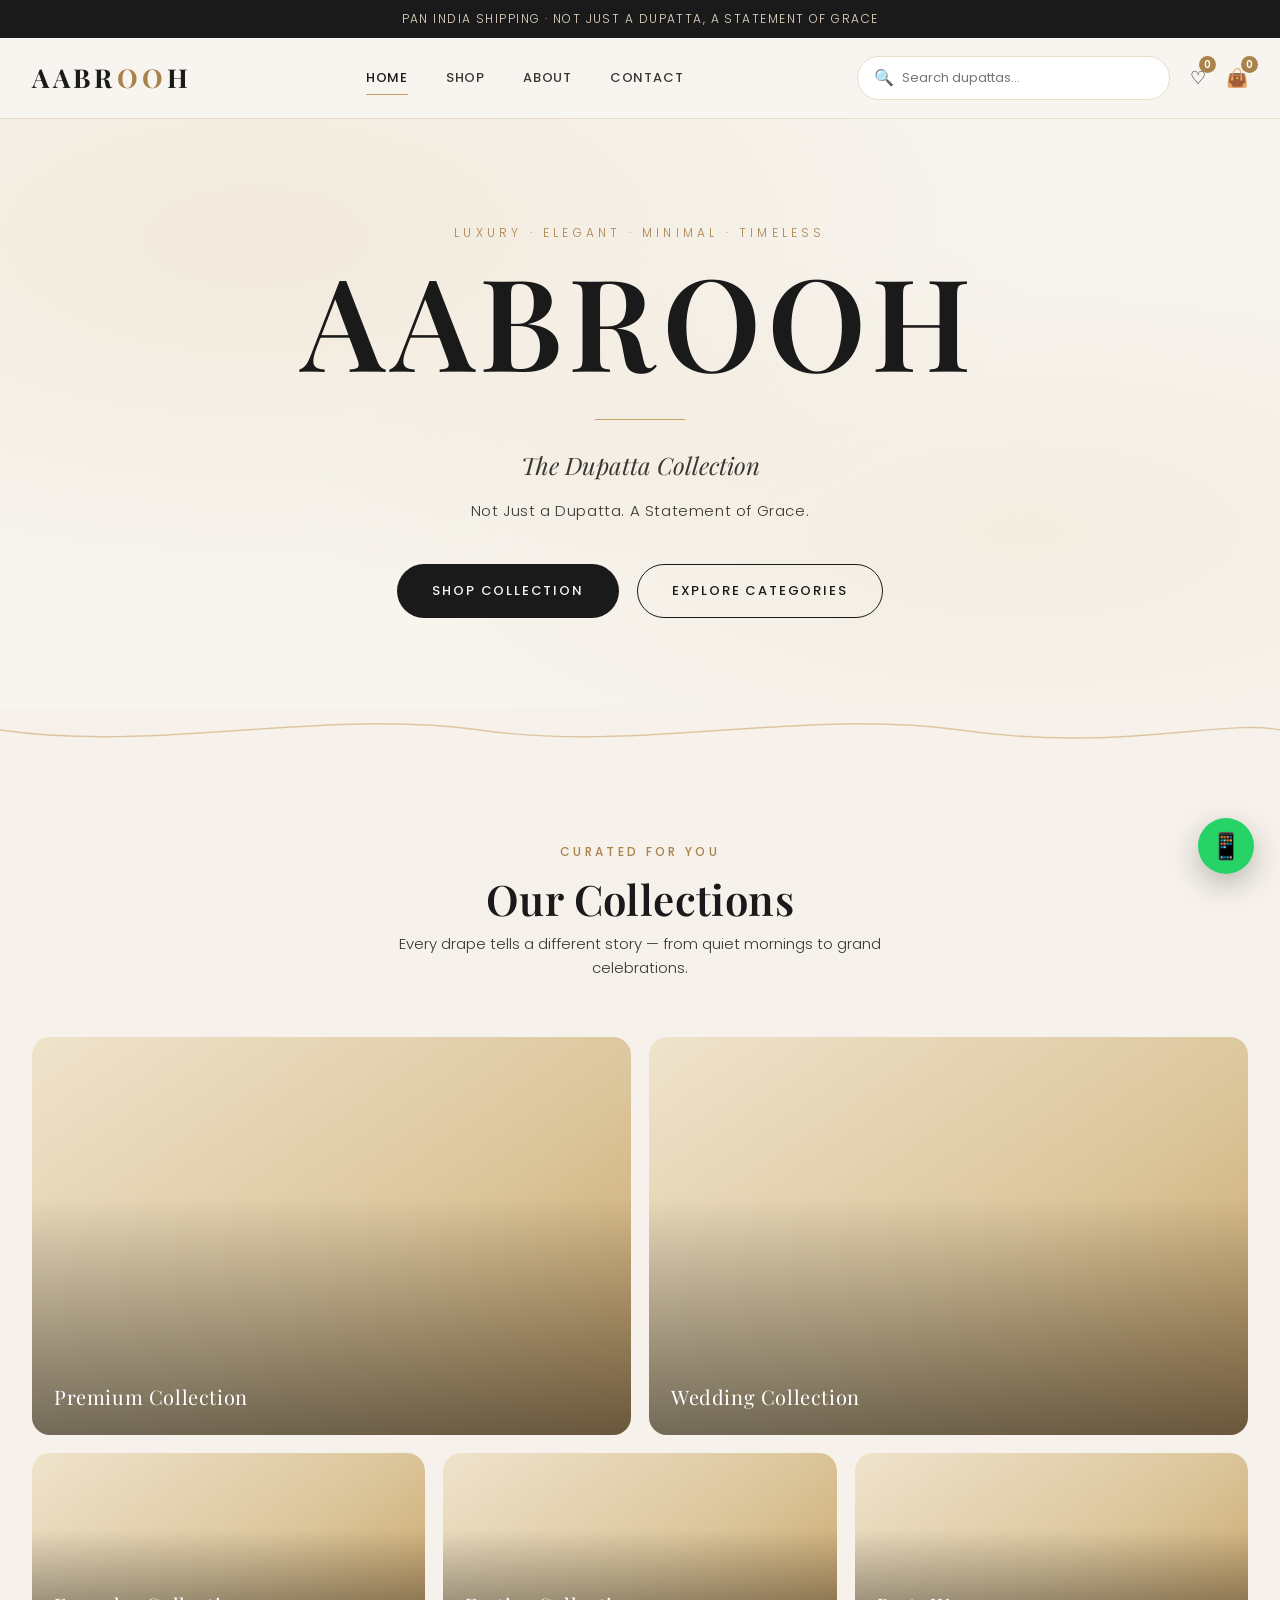
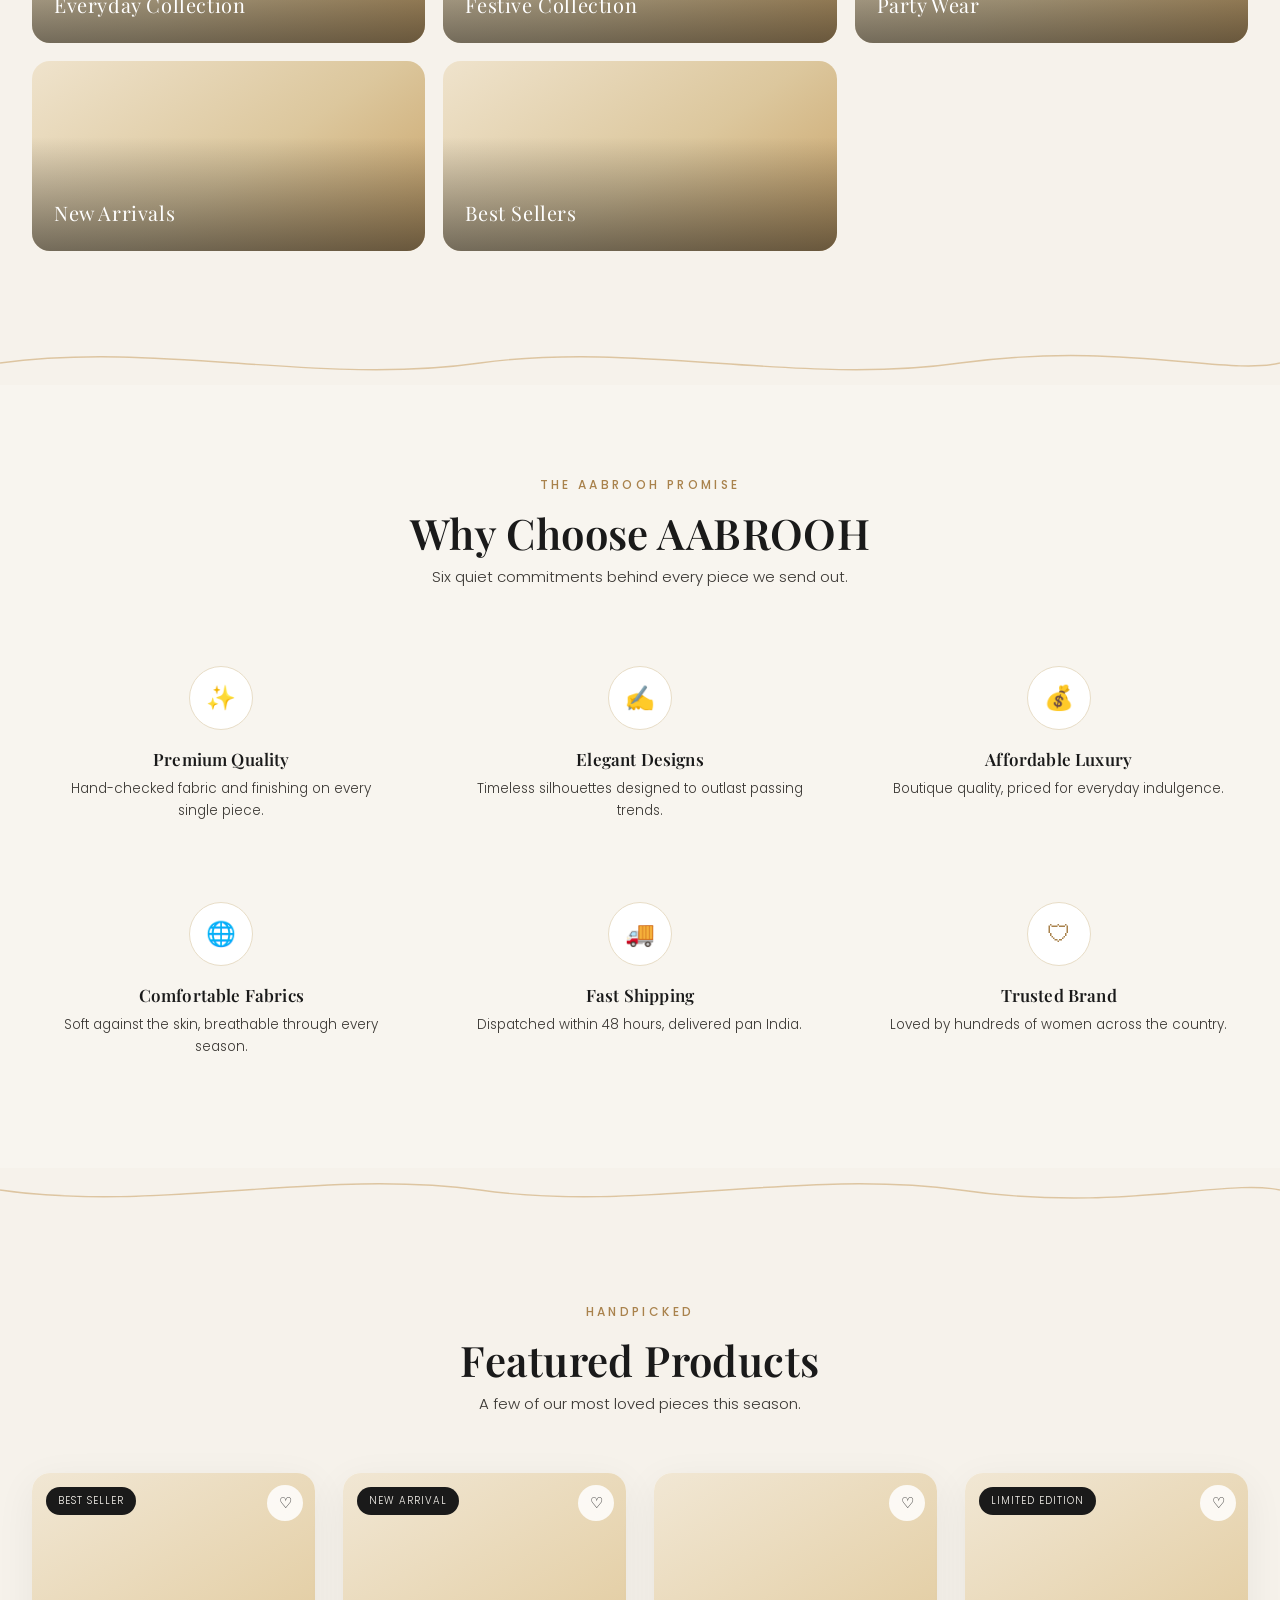
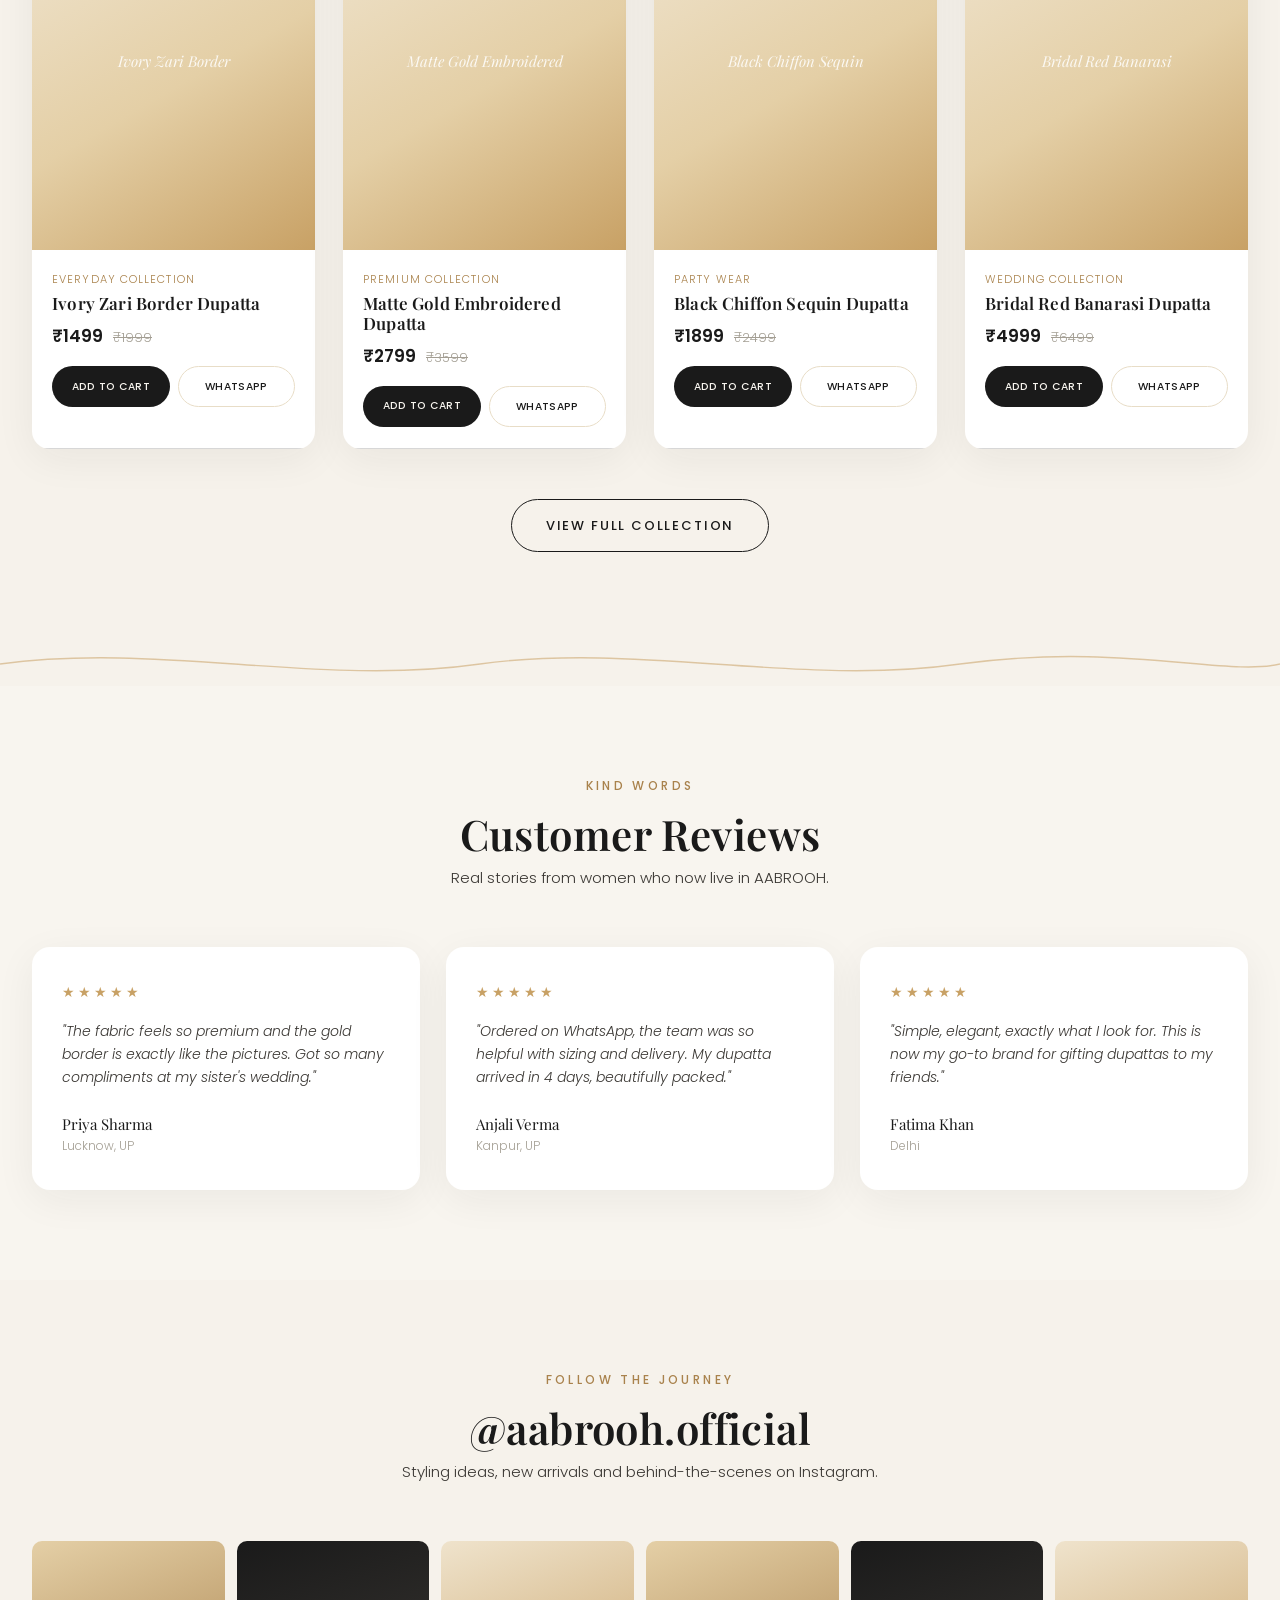
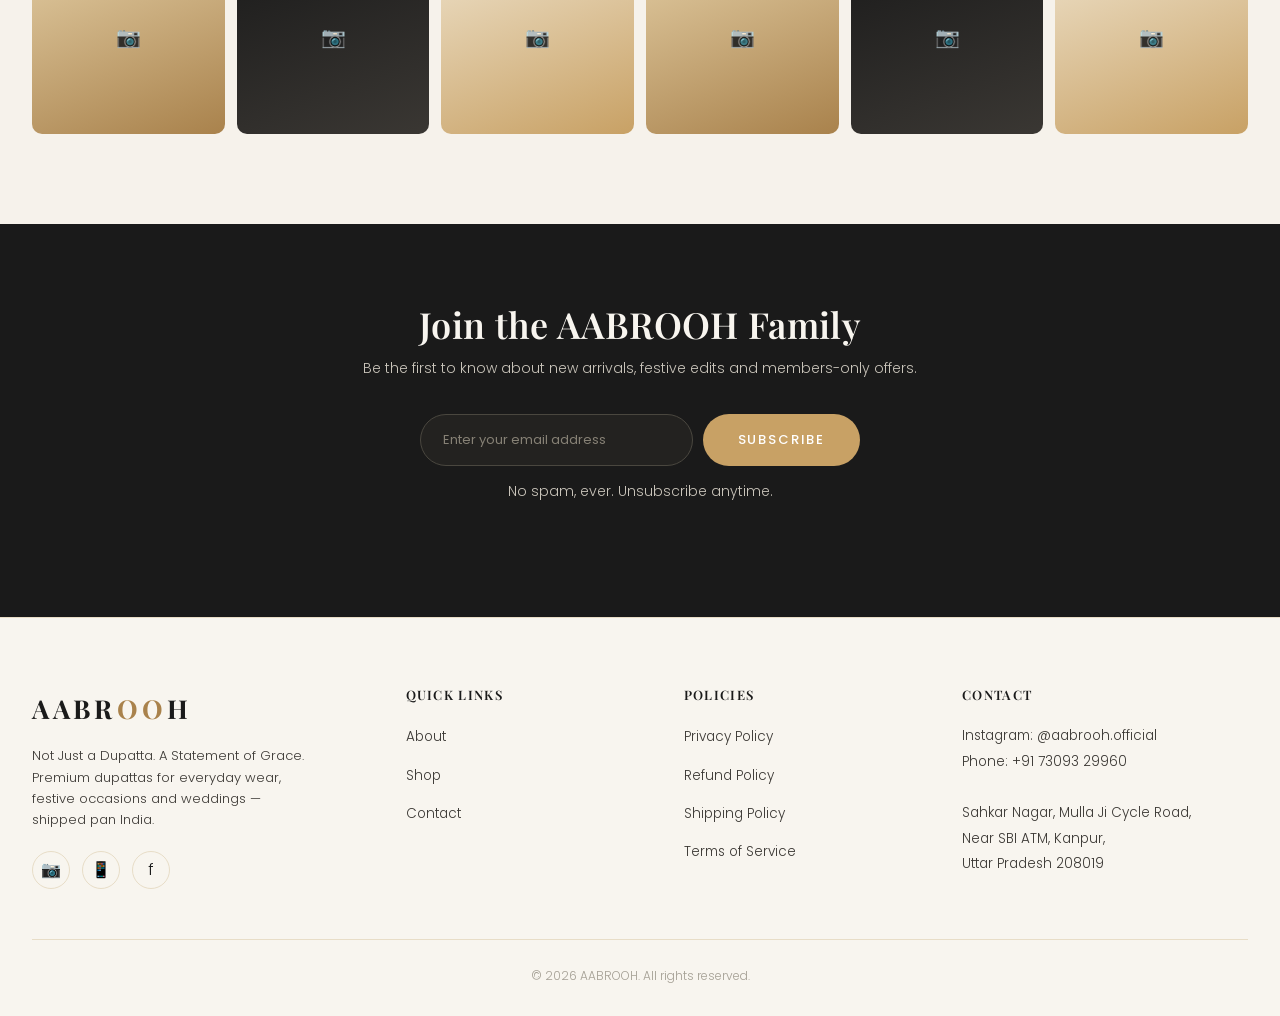
==== index.html @ 124bafd5 "Add data-img-id attribute to product media" ====
<!DOCTYPE html>
<html lang="en">
<head>
<meta charset="UTF-8">
<meta name="viewport" content="width=device-width, initial-scale=1.0">
<title>AABROOH | Premium Dupatta Collection</title>
<meta name="description" content="Shop Premium Dupattas Online. Elegant Everyday, Festive & Wedding Dupattas. Pan India Shipping.">
<meta property="og:title" content="AABROOH | Premium Dupatta Collection">
<meta property="og:description" content="Not Just a Dupatta. A Statement of Grace.">
<meta name="theme-color" content="#F6F2EB">
<link rel="preconnect" href="https://fonts.googleapis.com">
<link href="https://fonts.googleapis.com/css2?family=Playfair+Display:wght@500;600;700&family=Poppins:wght@300;400;500;600&display=swap" rel="stylesheet">
<link rel="stylesheet" href="style.css">
</head>
<body>

<div class="announce">Pan India Shipping · Not Just a Dupatta, A Statement of Grace</div>

<!-- NAVBAR -->
<header class="navbar">
  <div class="nav-inner">
    <a href="index.html" class="logo">AABR<span>OO</span>H</a>
    <nav class="nav-links">
      <a href="index.html" class="active">Home</a>
      <a href="shop.html">Shop</a>
      <a href="about.html">About</a>
      <a href="contact.html">Contact</a>
    </nav>
    <div class="nav-icons">
      <div class="search-box">
        <span>&#128269;</span>
        <input type="text" id="navSearch" placeholder="Search dupattas...">
      </div>
      <button class="icon-btn" title="Wishlist" onclick="window.location.href='shop.html'">
        &#9825;<span class="badge wishlist-count">0</span>
      </button>
      <button class="icon-btn" id="cartBtn" title="Cart">
        &#128092;<span class="badge cart-count">0</span>
      </button>
      <button class="nav-toggle" id="navToggle">&#9776;</button>
    </div>
  </div>
  <div class="mobile-menu" id="mobileMenu">
    <a href="index.html">Home</a>
    <a href="shop.html">Shop</a>
    <a href="about.html">About</a>
    <a href="contact.html">Contact</a>
  </div>
</header>

<!-- HERO -->
<section class="hero">
  <span class="hero-eyebrow">Luxury · Elegant · Minimal · Timeless</span>
  <h1>AABROOH</h1>
  <div class="hero-line"></div>
  <p class="hero-sub">The Dupatta Collection</p>
  <p class="hero-slogan">Not Just a Dupatta. A Statement of Grace.</p>
  <div class="hero-cta">
    <a href="shop.html" class="btn btn-primary">Shop Collection</a>
    <a href="#collections" class="btn btn-outline">Explore Categories</a>
  </div>
</section>

<svg class="drape-divider" viewBox="0 0 1200 44" preserveAspectRatio="none"><path d="M0,22 C150,45 300,0 450,22 C600,45 750,0 900,22 C1050,45 1150,10 1200,22"/></svg>

<!-- COLLECTIONS -->
<section class="section" id="collections">
  <span class="eyebrow" style="text-align:center;">Curated For You</span>
  <h2 class="section-title">Our Collections</h2>
  <p class="section-sub">Every drape tells a different story — from quiet mornings to grand celebrations.</p>
  <div class="collections-grid">
    <a class="collection-card" href="shop.html?cat=Premium%20Collection"><span>Premium Collection</span></a>
    <a class="collection-card" href="shop.html?cat=Wedding%20Collection"><span>Wedding Collection</span></a>
    <a class="collection-card" href="shop.html?cat=Everyday%20Collection"><span>Everyday Collection</span></a>
    <a class="collection-card" href="shop.html?cat=Festive%20Collection"><span>Festive Collection</span></a>
    <a class="collection-card" href="shop.html?cat=Party%20Wear"><span>Party Wear</span></a>
    <a class="collection-card" href="shop.html?sort=new"><span>New Arrivals</span></a>
    <a class="collection-card" href="shop.html?sort=popular"><span>Best Sellers</span></a>
  </div>
</section>

<svg class="drape-divider" viewBox="0 0 1200 44" preserveAspectRatio="none"><path d="M0,22 C150,0 300,45 450,22 C600,0 750,45 900,22 C1050,0 1150,35 1200,22"/></svg>

<!-- WHY CHOOSE -->
<section class="section bg-ivory">
  <span class="eyebrow" style="text-align:center;">The AABROOH Promise</span>
  <h2 class="section-title">Why Choose AABROOH</h2>
  <p class="section-sub">Six quiet commitments behind every piece we send out.</p>
  <div class="why-grid">
    <div class="why-item"><div class="why-icon">&#10024;</div><h3>Premium Quality</h3><p>Hand-checked fabric and finishing on every single piece.</p></div>
    <div class="why-item"><div class="why-icon">&#9997;</div><h3>Elegant Designs</h3><p>Timeless silhouettes designed to outlast passing trends.</p></div>
    <div class="why-item"><div class="why-icon">&#128176;</div><h3>Affordable Luxury</h3><p>Boutique quality, priced for everyday indulgence.</p></div>
    <div class="why-item"><div class="why-icon">&#127760;</div><h3>Comfortable Fabrics</h3><p>Soft against the skin, breathable through every season.</p></div>
    <div class="why-item"><div class="why-icon">&#128666;</div><h3>Fast Shipping</h3><p>Dispatched within 48 hours, delivered pan India.</p></div>
    <div class="why-item"><div class="why-icon">&#128737;</div><h3>Trusted Brand</h3><p>Loved by hundreds of women across the country.</p></div>
  </div>
</section>

<svg class="drape-divider" viewBox="0 0 1200 44" preserveAspectRatio="none"><path d="M0,22 C150,45 300,0 450,22 C600,45 750,0 900,22 C1050,45 1150,10 1200,22"/></svg>

<!-- FEATURED PRODUCTS -->
<section class="section">
  <span class="eyebrow" style="text-align:center;">Handpicked</span>
  <h2 class="section-title">Featured Products</h2>
  <p class="section-sub">A few of our most loved pieces this season.</p>
  <div class="product-grid" id="featuredGrid"></div>
  <div class="section-footer-cta">
    <a href="shop.html" class="btn btn-outline">View Full Collection</a>
  </div>
</section>

<svg class="drape-divider" viewBox="0 0 1200 44" preserveAspectRatio="none"><path d="M0,22 C150,0 300,45 450,22 C600,0 750,45 900,22 C1050,0 1150,35 1200,22"/></svg>

<!-- REVIEWS -->
<section class="section bg-ivory">
  <span class="eyebrow" style="text-align:center;">Kind Words</span>
  <h2 class="section-title">Customer Reviews</h2>
  <p class="section-sub">Real stories from women who now live in AABROOH.</p>
  <div class="reviews-track">
    <div class="review-card">
      <div class="stars">&#9733;&#9733;&#9733;&#9733;&#9733;</div>
      <p class="review-text">"The fabric feels so premium and the gold border is exactly like the pictures. Got so many compliments at my sister's wedding."</p>
      <div class="review-name">Priya Sharma</div>
      <div class="review-loc">Lucknow, UP</div>
    </div>
    <div class="review-card">
      <div class="stars">&#9733;&#9733;&#9733;&#9733;&#9733;</div>
      <p class="review-text">"Ordered on WhatsApp, the team was so helpful with sizing and delivery. My dupatta arrived in 4 days, beautifully packed."</p>
      <div class="review-name">Anjali Verma</div>
      <div class="review-loc">Kanpur, UP</div>
    </div>
    <div class="review-card">
      <div class="stars">&#9733;&#9733;&#9733;&#9733;&#9733;</div>
      <p class="review-text">"Simple, elegant, exactly what I look for. This is now my go-to brand for gifting dupattas to my friends."</p>
      <div class="review-name">Fatima Khan</div>
      <div class="review-loc">Delhi</div>
    </div>
  </div>
</section>

<!-- INSTAGRAM -->
<section class="section">
  <span class="eyebrow" style="text-align:center;">Follow The Journey</span>
  <h2 class="section-title">@aabrooh.official</h2>
  <p class="section-sub">Styling ideas, new arrivals and behind-the-scenes on Instagram.</p>
  <div class="insta-grid">
    <div class="insta-item">&#128247;</div>
    <div class="insta-item">&#128247;</div>
    <div class="insta-item">&#128247;</div>
    <div class="insta-item">&#128247;</div>
    <div class="insta-item">&#128247;</div>
    <div class="insta-item">&#128247;</div>
  </div>
</section>

<!-- NEWSLETTER -->
<section class="newsletter">
  <h2>Join the AABROOH Family</h2>
  <p>Be the first to know about new arrivals, festive edits and members-only offers.</p>
  <form class="newsletter-form" id="newsletterForm">
    <input type="email" placeholder="Enter your email address" required>
    <button type="submit" class="btn btn-gold">Subscribe</button>
  </form>
  <p class="newsletter-note">No spam, ever. Unsubscribe anytime.</p>
</section>

<!-- FOOTER -->
<footer class="footer">
  <div class="footer-grid">
    <div class="footer-brand">
      <a href="index.html" class="logo">AABR<span>OO</span>H</a>
      <p>Not Just a Dupatta. A Statement of Grace. Premium dupattas for everyday wear, festive occasions and weddings — shipped pan India.</p>
      <div class="footer-social">
        <a href="https://instagram.com/aabrooh.official" target="_blank" title="Instagram">&#128247;</a>
        <a href="https://wa.me/917309329960" target="_blank" title="WhatsApp">&#128241;</a>
        <a href="#" target="_blank" title="Facebook">f</a>
      </div>
    </div>
    <div class="footer-col">
      <h4>Quick Links</h4>
      <ul>
        <li><a href="about.html">About</a></li>
        <li><a href="shop.html">Shop</a></li>
        <li><a href="contact.html">Contact</a></li>
      </ul>
    </div>
    <div class="footer-col">
      <h4>Policies</h4>
      <ul>
        <li><a href="#">Privacy Policy</a></li>
        <li><a href="#">Refund Policy</a></li>
        <li><a href="#">Shipping Policy</a></li>
        <li><a href="#">Terms of Service</a></li>
      </ul>
    </div>
    <div class="footer-col">
      <h4>Contact</h4>
      <address>
        Instagram: @aabrooh.official<br>
        Phone: +91 73093 29960<br><br>
        Sahkar Nagar, Mulla Ji Cycle Road,<br>
        Near SBI ATM, Kanpur,<br>
        Uttar Pradesh 208019
      </address>
    </div>
  </div>
  <div class="footer-bottom">&copy; 2026 AABROOH. All rights reserved.</div>
</footer>

<!-- CART DRAWER -->
<div class="overlay" id="overlay"></div>
<div class="drawer" id="cartDrawer">
  <div class="drawer-head">
    <h3>Your Bag</h3>
    <button class="drawer-close" id="drawerClose">&times;</button>
  </div>
  <div class="drawer-body" id="drawerBody"></div>
  <div class="drawer-foot" id="drawerFoot"></div>
</div>

<a class="wa-float" href="https://wa.me/917309329960" target="_blank" title="Chat on WhatsApp">&#128241;</a>
<div class="toast" id="toast"></div>

<script src="products.js"></script>
<script src="main.js"></script>
<script>
  function renderFeatured() {
    const grid = document.getElementById("featuredGrid");
    const featured = PRODUCTS.slice(0, 4);
    grid.innerHTML = featured.map(p => `
      <div class="product-card">
        <a href="product.html?id=${p.id}">
          <div class="product-media" data-tag="${p.tag}" data-img-id="${p.id}">
            ${p.badge ? `<span class="product-badge">${p.badge}</span>` : ""}
          </div>
        </a>
        <button class="wishlist-btn" onclick="toggleWishlist('${p.id}', this)">&#9825;</button>
        <div class="quick-view"><a href="product.html?id=${p.id}">Quick View</a></div>
        <div class="product-info">
          <div class="product-cat">${p.category}</div>
          <a href="product.html?id=${p.id}"><h3 class="product-name">${p.name}</h3></a>
          <div class="product-price">
            <span class="price-now">₹${p.price}</span>
            <span class="price-mrp">₹${p.mrp}</span>
          </div>
          <div class="product-actions">
            <button class="btn btn-primary btn-sm" onclick="addToCart('${p.id}')">Add to Cart</button>
            <a href="${whatsappLink(p)}" target="_blank" class="btn btn-whatsapp btn-sm">WhatsApp</a>
          </div>
        </div>
      </div>
    `).join("");
  }
  renderFeatured();

  // sync wishlist heart state
  document.addEventListener("DOMContentLoaded", () => {
    const list = Store.getWishlist();
    document.querySelectorAll(".wishlist-btn").forEach((btn, i) => {
      const p = PRODUCTS[i];
      if (p && list.includes(p.id)) btn.classList.add("active");loadProductImages();
    });
  });
</script>
</body>
</html>
---- style.css ----
/* ==========================================================================
   AABROOH — The Dupatta Collection
   Design tokens: Ivory #F8F5EF · Warm Beige #F6F2EB · Matte Gold #C8A165
   · Deep Gold #A9824C · Black #1A1A1A · Hairline #E8DDC7
   Display: Playfair Display · Body: Poppins
   ========================================================================== */

:root {
  --ivory: #F8F5EF;
  --beige: #F6F2EB;
  --gold: #C8A165;
  --gold-deep: #A9824C;
  --gold-soft: #E8DDC7;
  --black: #1A1A1A;
  --black-soft: #3A3733;
  --white: #FFFFFF;

  --font-display: 'Playfair Display', 'Georgia', serif;
  --font-body: 'Poppins', 'Helvetica Neue', sans-serif;

  --max-width: 1280px;
  --radius: 18px;
  --radius-sm: 10px;
  --shadow-soft: 0 10px 40px rgba(26, 26, 26, 0.06);
  --shadow-lift: 0 20px 60px rgba(26, 26, 26, 0.12);
  --transition: 420ms cubic-bezier(0.16, 1, 0.3, 1);
}

* { box-sizing: border-box; margin: 0; padding: 0; }

html { scroll-behavior: smooth; }

@media (prefers-reduced-motion: reduce) {
  html { scroll-behavior: auto; }
  * { animation-duration: 0.01ms !important; animation-iteration-count: 1 !important; transition-duration: 0.01ms !important; }
}

body {
  font-family: var(--font-body);
  background: var(--beige);
  color: var(--black);
  font-weight: 300;
  line-height: 1.65;
  -webkit-font-smoothing: antialiased;
}

img { max-width: 100%; display: block; }
a { color: inherit; text-decoration: none; }
ul { list-style: none; }
button { font-family: inherit; cursor: pointer; }
input, textarea, select { font-family: inherit; }

.container {
  max-width: var(--max-width);
  margin: 0 auto;
  padding: 0 32px;
}

.eyebrow {
  font-family: var(--font-body);
  font-size: 12px;
  letter-spacing: 0.28em;
  text-transform: uppercase;
  color: var(--gold-deep);
  font-weight: 500;
  display: block;
  margin-bottom: 14px;
}

h1, h2, h3, h4 {
  font-family: var(--font-display);
  font-weight: 600;
  color: var(--black);
  line-height: 1.15;
  letter-spacing: 0.01em;
}

h2.section-title {
  font-size: clamp(28px, 4vw, 42px);
  text-align: center;
  margin-bottom: 8px;
}

.section-sub {
  text-align: center;
  color: var(--black-soft);
  font-size: 15px;
  max-width: 520px;
  margin: 0 auto 56px;
  font-weight: 300;
}

/* ---------- Drape divider — signature element ---------- */
.drape-divider {
  width: 100%;
  height: 44px;
  display: block;
  margin: 0 auto;
}
.drape-divider path {
  stroke: var(--gold);
  stroke-width: 1.4;
  fill: none;
  opacity: 0.55;
}

/* ---------- Buttons ---------- */
.btn {
  display: inline-flex;
  align-items: center;
  justify-content: center;
  gap: 8px;
  padding: 15px 34px;
  border-radius: 999px;
  font-size: 13px;
  letter-spacing: 0.14em;
  text-transform: uppercase;
  font-weight: 500;
  border: 1px solid transparent;
  transition: all var(--transition);
  white-space: nowrap;
}
.btn-primary {
  background: var(--black);
  color: var(--ivory);
}
.btn-primary:hover { background: var(--gold-deep); transform: translateY(-2px); box-shadow: var(--shadow-lift); }

.btn-outline {
  background: transparent;
  border-color: var(--black);
  color: var(--black);
}
.btn-outline:hover { background: var(--black); color: var(--ivory); transform: translateY(-2px); }

.btn-gold {
  background: var(--gold);
  color: var(--white);
}
.btn-gold:hover { background: var(--gold-deep); transform: translateY(-2px); box-shadow: var(--shadow-lift); }

.btn-whatsapp {
  background: #ffffff;
  border: 1px solid var(--gold-soft);
  color: var(--black);
  font-size: 12.5px;
}
.btn-whatsapp:hover { border-color: var(--gold); background: var(--ivory); }

.btn-block { width: 100%; }
.btn-sm { padding: 11px 22px; font-size: 12px; }

/* ---------- Top announcement bar ---------- */
.announce {
  background: var(--black);
  color: var(--gold-soft);
  text-align: center;
  font-size: 12px;
  letter-spacing: 0.12em;
  padding: 9px 12px;
  text-transform: uppercase;
}

/* ---------- Navbar ---------- */
.navbar {
  position: sticky;
  top: 0;
  z-index: 200;
  background: rgba(248, 245, 239, 0.92);
  backdrop-filter: blur(14px);
  border-bottom: 1px solid var(--gold-soft);
}
.nav-inner {
  max-width: var(--max-width);
  margin: 0 auto;
  padding: 18px 32px;
  display: flex;
  align-items: center;
  justify-content: space-between;
  gap: 24px;
}
.logo {
  font-family: var(--font-display);
  font-size: 26px;
  letter-spacing: 0.16em;
  font-weight: 700;
  color: var(--black);
}
.logo span { color: var(--gold-deep); }

.nav-links {
  display: flex;
  gap: 38px;
  font-size: 13px;
  letter-spacing: 0.06em;
  text-transform: uppercase;
  font-weight: 500;
}
.nav-links a {
  position: relative;
  padding: 6px 0;
  color: var(--black-soft);
  transition: color var(--transition);
}
.nav-links a::after {
  content: '';
  position: absolute;
  bottom: 0; left: 0;
  width: 0%;
  height: 1px;
  background: var(--gold);
  transition: width var(--transition);
}
.nav-links a:hover, .nav-links a.active { color: var(--black); }
.nav-links a:hover::after, .nav-links a.active::after { width: 100%; }

.nav-icons {
  display: flex;
  align-items: center;
  gap: 20px;
}
.icon-btn {
  position: relative;
  background: none;
  border: none;
  color: var(--black);
  font-size: 18px;
  display: flex;
  align-items: center;
}
.badge {
  position: absolute;
  top: -8px; right: -10px;
  background: var(--gold-deep);
  color: var(--white);
  font-size: 10px;
  min-width: 17px;
  height: 17px;
  border-radius: 50%;
  display: flex;
  align-items: center;
  justify-content: center;
  font-weight: 600;
}
.search-box {
  display: flex;
  align-items: center;
  border: 1px solid var(--gold-soft);
  border-radius: 999px;
  padding: 8px 16px;
  gap: 8px;
  background: var(--white);
  min-width: 190px;
}
.search-box input {
  border: none;
  background: transparent;
  outline: none;
  font-size: 13px;
  width: 100%;
  color: var(--black);
}
.nav-toggle { display: none; background: none; border: none; font-size: 22px; }

@media (max-width: 980px) {
  .nav-links, .search-box { display: none; }
  .nav-toggle { display: block; }
}

/* Mobile menu */
.mobile-menu {
  display: none;
  flex-direction: column;
  background: var(--ivory);
  border-top: 1px solid var(--gold-soft);
  padding: 18px 32px 26px;
  gap: 16px;
}
.mobile-menu.open { display: flex; }
.mobile-menu a {
  font-size: 14px;
  text-transform: uppercase;
  letter-spacing: 0.08em;
  padding: 8px 0;
  border-bottom: 1px solid var(--gold-soft);
}

/* ---------- Hero ---------- */
.hero {
  position: relative;
  padding: 100px 32px 90px;
  text-align: center;
  overflow: hidden;
  background:
    radial-gradient(ellipse at 20% 20%, rgba(200,161,101,0.14), transparent 55%),
    radial-gradient(ellipse at 80% 70%, rgba(200,161,101,0.10), transparent 50%),
    var(--ivory);
}
.hero-eyebrow {
  font-size: 12px;
  letter-spacing: 0.35em;
  text-transform: uppercase;
  color: var(--gold-deep);
  margin-bottom: 22px;
  animation: fadeUp 900ms var(--transition) both;
}
.hero h1 {
  font-size: clamp(56px, 10vw, 128px);
  letter-spacing: 0.05em;
  animation: fadeUp 900ms 80ms var(--transition) both;
}
.hero-line {
  width: 90px;
  height: 1px;
  background: var(--gold);
  margin: 26px auto;
  transform-origin: center;
  animation: growLine 1100ms 300ms var(--transition) both;
}
.hero-sub {
  font-family: var(--font-display);
  font-style: italic;
  font-size: clamp(18px, 2.6vw, 24px);
  color: var(--black-soft);
  margin-bottom: 14px;
  animation: fadeUp 900ms 160ms var(--transition) both;
}
.hero-slogan {
  font-size: 15px;
  letter-spacing: 0.04em;
  color: var(--black-soft);
  max-width: 460px;
  margin: 0 auto 40px;
  animation: fadeUp 900ms 220ms var(--transition) both;
}
.hero-cta {
  display: flex;
  justify-content: center;
  gap: 18px;
  flex-wrap: wrap;
  animation: fadeUp 900ms 300ms var(--transition) both;
}

@keyframes fadeUp {
  from { opacity: 0; transform: translateY(24px); }
  to { opacity: 1; transform: translateY(0); }
}
@keyframes growLine {
  from { width: 0; opacity: 0; }
  to { width: 90px; opacity: 1; }
}

/* ---------- Section wrapper ---------- */
.section { padding: 90px 32px; }
.section-tight { padding: 70px 32px; }
.bg-ivory { background: var(--ivory); }

/* ---------- Collections ---------- */
.collections-grid {
  display: grid;
  grid-template-columns: repeat(6, 1fr);
  grid-auto-rows: 190px;
  gap: 18px;
  max-width: var(--max-width);
  margin: 0 auto;
}
.collection-card {
  position: relative;
  border-radius: var(--radius);
  overflow: hidden;
  background: linear-gradient(145deg, #EFE3CC 0%, #DCC79D 55%, #C8A165 100%);
  display: flex;
  align-items: flex-end;
  padding: 22px;
  transition: transform var(--transition), box-shadow var(--transition);
  grid-column: span 2;
}
.collection-card:nth-child(1) { grid-column: span 3; grid-row: span 2; }
.collection-card:nth-child(2) { grid-column: span 3; grid-row: span 2; }
.collection-card:nth-child(n+3) { grid-column: span 2; }
.collection-card::before {
  content: '';
  position: absolute; inset: 0;
  background: linear-gradient(180deg, rgba(26,26,26,0) 40%, rgba(26,26,26,0.55) 100%);
}
.collection-card:hover { transform: translateY(-6px); box-shadow: var(--shadow-lift); }
.collection-card span {
  position: relative;
  color: var(--white);
  font-family: var(--font-display);
  font-size: 20px;
  letter-spacing: 0.03em;
  z-index: 1;
}
@media (max-width: 900px) {
  .collections-grid { grid-template-columns: repeat(2, 1fr); grid-auto-rows: 150px; }
  .collection-card, .collection-card:nth-child(1), .collection-card:nth-child(2), .collection-card:nth-child(n+3) { grid-column: span 1; grid-row: span 1; }
}

/* ---------- Why choose ---------- */
.why-grid {
  display: grid;
  grid-template-columns: repeat(3, 1fr);
  gap: 40px;
  max-width: var(--max-width);
  margin: 0 auto;
}
.why-item { text-align: center; padding: 20px; }
.why-icon {
  width: 64px; height: 64px;
  margin: 0 auto 20px;
  border-radius: 50%;
  border: 1px solid var(--gold-soft);
  display: flex; align-items: center; justify-content: center;
  font-size: 24px;
  color: var(--gold-deep);
  background: var(--white);
  transition: all var(--transition);
}
.why-item:hover .why-icon { background: var(--gold); color: var(--white); transform: rotate(8deg) scale(1.06); }
.why-item h3 { font-size: 17px; margin-bottom: 8px; }
.why-item p { font-size: 13.5px; color: var(--black-soft); }
@media (max-width: 800px) { .why-grid { grid-template-columns: 1fr; gap: 34px; } }

/* ---------- Product grid & cards ---------- */
.product-grid {
  display: grid;
  grid-template-columns: repeat(4, 1fr);
  gap: 28px;
  max-width: var(--max-width);
  margin: 0 auto;
}
@media (max-width: 1100px) { .product-grid { grid-template-columns: repeat(3, 1fr); } }
@media (max-width: 760px) { .product-grid { grid-template-columns: repeat(2, 1fr); gap: 16px; } }

/* Shop page grid sits next to a sidebar, so it needs one fewer column at each breakpoint */
.shop-main .product-grid { grid-template-columns: repeat(3, 1fr); }
@media (max-width: 1200px) { .shop-main .product-grid { grid-template-columns: repeat(2, 1fr); } }
@media (max-width: 560px) { .shop-main .product-grid { grid-template-columns: 1fr; } }

.product-card {
  background: var(--white);
  border-radius: var(--radius);
  overflow: hidden;
  box-shadow: var(--shadow-soft);
  transition: transform var(--transition), box-shadow var(--transition);
  position: relative;
}
.product-card:hover { transform: translateY(-8px); box-shadow: var(--shadow-lift); }

.product-media {
  position: relative;
  aspect-ratio: 3/4;
  background: linear-gradient(150deg, #F1E7D4 0%, #E4CFA6 55%, #C8A165 100%);
  overflow: hidden;
}
.product-media::after {
  content: attr(data-tag);
  position: absolute; inset: 0;
  display: flex; align-items: center; justify-content: center;
  font-family: var(--font-display);
  font-style: italic;
  color: rgba(255,255,255,0.85);
  font-size: 15px;
  text-align: center;
  padding: 20px;
}
.product-badge {
  position: absolute;
  top: 14px; left: 14px;
  background: var(--black);
  color: var(--ivory);
  font-size: 10px;
  letter-spacing: 0.1em;
  text-transform: uppercase;
  padding: 6px 12px;
  border-radius: 999px;
  z-index: 2;
}
.wishlist-btn {
  position: absolute;
  top: 12px; right: 12px;
  width: 36px; height: 36px;
  border-radius: 50%;
  background: rgba(255,255,255,0.85);
  border: none;
  display: flex; align-items: center; justify-content: center;
  font-size: 15px;
  color: var(--black);
  transition: all var(--transition);
  z-index: 2;
}
.wishlist-btn:hover, .wishlist-btn.active { background: var(--gold); color: var(--white); }

.quick-view {
  position: absolute;
  bottom: 0; left: 0; right: 0;
  background: rgba(26,26,26,0.85);
  color: var(--white);
  text-align: center;
  padding: 12px;
  font-size: 12px;
  letter-spacing: 0.1em;
  text-transform: uppercase;
  transform: translateY(100%);
  transition: transform var(--transition);
  z-index: 2;
}
.product-card:hover .quick-view { transform: translateY(0); }

.product-info { padding: 20px 20px 22px; }
.product-cat { font-size: 11px; letter-spacing: 0.1em; text-transform: uppercase; color: var(--gold-deep); margin-bottom: 6px; }
.product-name { font-family: var(--font-display); font-size: 17px; margin-bottom: 8px; }
.product-price { display: flex; align-items: baseline; gap: 10px; margin-bottom: 16px; }
.price-now { font-size: 17px; font-weight: 600; }
.price-mrp { font-size: 13px; color: #A39E93; text-decoration: line-through; }
.price-off { font-size: 12px; color: var(--gold-deep); font-weight: 600; }

.product-actions { display: flex; gap: 8px; }
.product-actions .btn { flex: 1; padding: 11px 6px; font-size: 10.5px; letter-spacing: 0.03em; white-space: nowrap; }

.section-footer-cta { text-align: center; margin-top: 50px; }

/* ---------- Reviews ---------- */
.reviews-track {
  display: grid;
  grid-template-columns: repeat(3, 1fr);
  gap: 26px;
  max-width: var(--max-width);
  margin: 0 auto;
}
@media (max-width: 900px) { .reviews-track { grid-template-columns: 1fr; } }
.review-card {
  background: var(--white);
  border-radius: var(--radius);
  padding: 34px 30px;
  box-shadow: var(--shadow-soft);
}
.stars { color: var(--gold); font-size: 14px; margin-bottom: 16px; letter-spacing: 3px; }
.review-text { font-size: 14px; color: var(--black-soft); font-style: italic; margin-bottom: 22px; }
.review-name { font-family: var(--font-display); font-size: 15px; }
.review-loc { font-size: 12px; color: #A39E93; }

/* ---------- Instagram gallery ---------- */
.insta-grid {
  display: grid;
  grid-template-columns: repeat(6, 1fr);
  gap: 12px;
  max-width: var(--max-width);
  margin: 0 auto;
}
.insta-item {
  aspect-ratio: 1;
  border-radius: var(--radius-sm);
  background: linear-gradient(160deg, #EFE3CC, #C8A165);
  display: flex; align-items: center; justify-content: center;
  color: rgba(255,255,255,0.9);
  font-size: 20px;
  transition: transform var(--transition);
}
.insta-item:hover { transform: scale(1.04); }
.insta-item:nth-child(3n+1) { background: linear-gradient(160deg, #E4CFA6, #A9824C); }
.insta-item:nth-child(3n+2) { background: linear-gradient(160deg, #1A1A1A, #3A3733); }
@media (max-width: 900px) { .insta-grid { grid-template-columns: repeat(3, 1fr); } }

/* ---------- Newsletter ---------- */
.newsletter {
  background: var(--black);
  color: var(--ivory);
  text-align: center;
  padding: 80px 32px;
}
.newsletter h2 { color: var(--ivory); font-size: clamp(26px, 4vw, 36px); margin-bottom: 12px; }
.newsletter p { color: #C9C4BA; font-size: 14px; margin-bottom: 34px; }
.newsletter-form {
  display: flex;
  max-width: 440px;
  margin: 0 auto;
  gap: 10px;
  flex-wrap: wrap;
}
.newsletter-form input {
  flex: 1;
  min-width: 200px;
  padding: 15px 22px;
  border-radius: 999px;
  border: 1px solid #4A473F;
  background: #232220;
  color: var(--ivory);
  font-size: 13px;
  outline: none;
}
.newsletter-form input::placeholder { color: #868175; }
.newsletter-note { font-size: 12px; color: #868175; margin-top: 14px; }

/* ---------- Footer ---------- */
.footer {
  background: var(--ivory);
  border-top: 1px solid var(--gold-soft);
  padding: 70px 32px 30px;
}
.footer-grid {
  display: grid;
  grid-template-columns: 1.4fr 1fr 1fr 1.2fr;
  gap: 40px;
  max-width: var(--max-width);
  margin: 0 auto 50px;
}
@media (max-width: 900px) { .footer-grid { grid-template-columns: 1fr 1fr; } }
.footer-brand .logo { display: block; margin-bottom: 14px; }
.footer-brand p { font-size: 13px; color: var(--black-soft); max-width: 280px; margin-bottom: 20px; }
.footer-social { display: flex; gap: 12px; }
.footer-social a {
  width: 38px; height: 38px;
  border-radius: 50%;
  border: 1px solid var(--gold-soft);
  display: flex; align-items: center; justify-content: center;
  transition: all var(--transition);
}
.footer-social a:hover { background: var(--gold); color: var(--white); border-color: var(--gold); }
.footer-col h4 { font-size: 13px; letter-spacing: 0.1em; text-transform: uppercase; margin-bottom: 20px; }
.footer-col ul li { margin-bottom: 12px; }
.footer-col ul li a { font-size: 13.5px; color: var(--black-soft); transition: color var(--transition); }
.footer-col ul li a:hover { color: var(--gold-deep); }
.footer-col address { font-style: normal; font-size: 13.5px; color: var(--black-soft); line-height: 1.9; }
.footer-bottom {
  text-align: center;
  font-size: 12px;
  color: #A39E93;
  padding-top: 26px;
  border-top: 1px solid var(--gold-soft);
  max-width: var(--max-width);
  margin: 0 auto;
}

/* ---------- WhatsApp floating button ---------- */
.wa-float {
  position: fixed;
  bottom: 26px; right: 26px;
  width: 56px; height: 56px;
  border-radius: 50%;
  background: #25D366;
  color: white;
  display: flex; align-items: center; justify-content: center;
  font-size: 26px;
  box-shadow: 0 10px 30px rgba(0,0,0,0.25);
  z-index: 300;
  transition: transform var(--transition);
}
.wa-float:hover { transform: scale(1.08); }

/* ---------- Breadcrumb ---------- */
.breadcrumb {
  font-size: 12.5px;
  color: var(--black-soft);
  padding: 22px 32px 0;
  max-width: var(--max-width);
  margin: 0 auto;
}
.breadcrumb a { color: var(--gold-deep); }

/* ---------- Page header (shop/about/contact) ---------- */
.page-header {
  text-align: center;
  padding: 60px 32px 40px;
}
.page-header h1 { font-size: clamp(34px, 5vw, 52px); }
.page-header p { color: var(--black-soft); margin-top: 10px; font-size: 14px; }

/* ---------- Shop layout ---------- */
.shop-layout {
  display: grid;
  grid-template-columns: 270px 1fr;
  gap: 40px;
  max-width: var(--max-width);
  margin: 0 auto;
  padding: 0 32px 90px;
  align-items: start;
}
@media (max-width: 900px) { .shop-layout { grid-template-columns: 1fr; } }

.filters {
  background: var(--white);
  border-radius: var(--radius);
  padding: 26px;
  box-shadow: var(--shadow-soft);
  position: sticky;
  top: 100px;
}
.filter-group { margin-bottom: 26px; }
.filter-group:last-child { margin-bottom: 0; }
.filter-group h4 { font-size: 12px; letter-spacing: 0.1em; text-transform: uppercase; margin-bottom: 14px; color: var(--black); }
.filter-option {
  display: flex; align-items: center; gap: 10px;
  font-size: 13.5px; color: var(--black-soft);
  margin-bottom: 10px; cursor: pointer;
}
.filter-option input { accent-color: var(--gold-deep); }
.price-range { display: flex; align-items: center; gap: 8px; font-size: 12px; }
.price-range input[type="range"] { width: 100%; accent-color: var(--gold-deep); }
.color-dots { display: flex; gap: 8px; flex-wrap: wrap; }
.color-dot {
  width: 26px; height: 26px; border-radius: 50%;
  border: 2px solid transparent;
  cursor: pointer;
  transition: all var(--transition);
}
.color-dot.selected { border-color: var(--black); }

.shop-toolbar {
  display: flex;
  justify-content: space-between;
  align-items: center;
  margin-bottom: 28px;
  flex-wrap: wrap;
  gap: 12px;
}
.result-count { font-size: 13px; color: var(--black-soft); }
.sort-select {
  border: 1px solid var(--gold-soft);
  border-radius: 999px;
  padding: 10px 18px;
  font-size: 12.5px;
  background: var(--white);
  outline: none;
}
.mobile-filter-toggle { display: none; }
@media (max-width: 900px) {
  .filters { display: none; }
  .filters.open { display: block; position: static; margin-bottom: 24px; }
  .mobile-filter-toggle { display: inline-flex; }
}

/* ---------- Product detail page ---------- */
.product-detail {
  display: grid;
  grid-template-columns: 1fr 1fr;
  gap: 60px;
  max-width: var(--max-width);
  margin: 0 auto;
  padding: 20px 32px 90px;
}
@media (max-width: 900px) { .product-detail { grid-template-columns: 1fr; gap: 34px; } }

.gallery-main {
  aspect-ratio: 3/4;
  border-radius: var(--radius);
  background: linear-gradient(150deg, #F1E7D4 0%, #E4CFA6 55%, #C8A165 100%);
  display: flex; align-items: center; justify-content: center;
  color: rgba(255,255,255,0.9);
  font-family: var(--font-display); font-style: italic; font-size: 18px;
  margin-bottom: 16px;
  cursor: zoom-in;
  overflow: hidden;
  position: relative;
}
.gallery-thumbs { display: flex; gap: 12px; }
.gallery-thumbs div {
  width: 76px; height: 96px;
  border-radius: 10px;
  background: linear-gradient(150deg, #EFE3CC, #C8A165);
  border: 2px solid transparent;
  cursor: pointer;
}
.gallery-thumbs div.active { border-color: var(--gold-deep); }

.pd-cat { font-size: 12px; letter-spacing: 0.14em; text-transform: uppercase; color: var(--gold-deep); margin-bottom: 10px; }
.pd-title { font-size: clamp(28px, 3.6vw, 38px); margin-bottom: 14px; }
.pd-rating { display: flex; align-items: center; gap: 10px; margin-bottom: 20px; font-size: 13px; color: var(--black-soft); }
.pd-rating .stars { margin-bottom: 0; }
.pd-price { display: flex; align-items: baseline; gap: 14px; margin-bottom: 26px; }
.pd-price .price-now { font-size: 26px; }
.pd-desc { font-size: 14px; color: var(--black-soft); margin-bottom: 30px; line-height: 1.8; }

.pd-options { margin-bottom: 30px; }
.pd-options h4 { font-size: 12px; letter-spacing: 0.08em; text-transform: uppercase; margin-bottom: 12px; }
.qty-selector { display: flex; align-items: center; border: 1px solid var(--gold-soft); border-radius: 999px; width: fit-content; }
.qty-selector button { background: none; border: none; width: 40px; height: 40px; font-size: 16px; }
.qty-selector span { width: 34px; text-align: center; font-size: 14px; }

.pd-actions { display: flex; gap: 12px; margin-bottom: 34px; flex-wrap: wrap; }
.pd-actions .btn { flex: 1; min-width: 160px; }

.pd-accordion { border-top: 1px solid var(--gold-soft); }
.acc-item { border-bottom: 1px solid var(--gold-soft); }
.acc-head {
  width: 100%; display: flex; justify-content: space-between; align-items: center;
  padding: 18px 0; background: none; border: none; font-size: 13.5px; text-transform: uppercase; letter-spacing: 0.06em;
}
.acc-body { max-height: 0; overflow: hidden; transition: max-height var(--transition); font-size: 13.5px; color: var(--black-soft); }
.acc-body p { padding-bottom: 18px; line-height: 1.8; }
.acc-item.open .acc-body { max-height: 320px; }
.acc-item.open .acc-head { color: var(--gold-deep); }

.related-title { text-align: center; margin: 0 0 36px; }

/* ---------- Cart drawer ---------- */
.overlay {
  position: fixed; inset: 0;
  background: rgba(26,26,26,0.45);
  z-index: 400;
  opacity: 0; pointer-events: none;
  transition: opacity var(--transition);
}
.overlay.open { opacity: 1; pointer-events: auto; }

.drawer {
  position: fixed; top: 0; right: 0; bottom: 0;
  width: 400px; max-width: 92vw;
  background: var(--ivory);
  z-index: 401;
  transform: translateX(100%);
  transition: transform var(--transition);
  display: flex; flex-direction: column;
}
.drawer.open { transform: translateX(0); }
.drawer-head {
  padding: 24px 26px;
  display: flex; justify-content: space-between; align-items: center;
  border-bottom: 1px solid var(--gold-soft);
}
.drawer-head h3 { font-size: 18px; }
.drawer-close { background: none; border: none; font-size: 20px; }
.drawer-body { flex: 1; overflow-y: auto; padding: 20px 26px; }
.cart-item { display: flex; gap: 14px; padding: 16px 0; border-bottom: 1px solid var(--gold-soft); }
.cart-item-img {
  width: 68px; height: 84px; border-radius: 8px; flex-shrink: 0;
  background: linear-gradient(150deg, #EFE3CC, #C8A165);
}
.cart-item-info { flex: 1; }
.cart-item-info .name { font-family: var(--font-display); font-size: 14px; margin-bottom: 4px; }
.cart-item-info .meta { font-size: 12px; color: var(--black-soft); margin-bottom: 8px; }
.cart-item-info .row { display: flex; justify-content: space-between; align-items: center; }
.cart-remove { background: none; border: none; font-size: 11px; color: #A39E93; text-decoration: underline; }
.drawer-foot { padding: 22px 26px; border-top: 1px solid var(--gold-soft); }
.drawer-foot .row { display: flex; justify-content: space-between; font-size: 14px; margin-bottom: 16px; }
.empty-state { text-align: center; padding: 60px 20px; color: var(--black-soft); font-size: 14px; }

/* ---------- Contact page ---------- */
.contact-layout {
  display: grid;
  grid-template-columns: 1fr 1fr;
  gap: 50px;
  max-width: var(--max-width);
  margin: 0 auto;
  padding: 0 32px 90px;
}
@media (max-width: 900px) { .contact-layout { grid-template-columns: 1fr; } }
.contact-form { display: flex; flex-direction: column; gap: 16px; }
.contact-form input, .contact-form textarea {
  padding: 15px 20px;
  border: 1px solid var(--gold-soft);
  border-radius: var(--radius-sm);
  background: var(--white);
  font-size: 13.5px;
  outline: none;
  transition: border-color var(--transition);
}
.contact-form input:focus, .contact-form textarea:focus { border-color: var(--gold); }
.contact-form textarea { resize: vertical; min-height: 130px; }
.contact-info-card {
  background: var(--white);
  border-radius: var(--radius);
  box-shadow: var(--shadow-soft);
  padding: 34px;
}
.contact-info-card h3 { font-size: 18px; margin-bottom: 20px; }
.contact-row { display: flex; gap: 14px; margin-bottom: 20px; font-size: 13.5px; color: var(--black-soft); }
.contact-row .ic { color: var(--gold-deep); font-size: 16px; }
.map-embed {
  width: 100%; height: 220px;
  border-radius: var(--radius-sm);
  background: linear-gradient(150deg, #EFE3CC, #C8A165);
  display: flex; align-items: center; justify-content: center;
  color: rgba(255,255,255,0.85); font-size: 13px; margin-top: 20px;
}
.contact-social { display: flex; gap: 12px; margin-top: 22px; }

/* ---------- About page ---------- */
.about-hero {
  text-align: center;
  padding: 90px 32px 60px;
  background: var(--ivory);
}
.about-hero .eyebrow { text-align: center; }
.about-hero h1 { font-size: clamp(32px, 5vw, 52px); max-width: 700px; margin: 0 auto; }
.about-body {
  max-width: 760px;
  margin: 0 auto;
  padding: 70px 32px;
  font-size: 15.5px;
  color: var(--black-soft);
  line-height: 1.95;
}
.about-body p { margin-bottom: 24px; }
.about-body h2 { font-size: 24px; color: var(--black); margin: 40px 0 18px; }
.about-values {
  display: grid;
  grid-template-columns: repeat(3, 1fr);
  gap: 26px;
  max-width: var(--max-width);
  margin: 0 auto;
  padding: 0 32px 90px;
}
@media (max-width: 800px) { .about-values { grid-template-columns: 1fr; } }
.value-card {
  background: var(--white);
  border-radius: var(--radius);
  padding: 30px;
  text-align: center;
  box-shadow: var(--shadow-soft);
}
.value-card h3 { font-size: 16px; margin-bottom: 10px; }
.value-card p { font-size: 13px; color: var(--black-soft); }

/* ---------- Toast ---------- */
.toast {
  position: fixed;
  bottom: 96px; right: 26px;
  background: var(--black);
  color: var(--ivory);
  padding: 14px 24px;
  border-radius: 999px;
  font-size: 13px;
  z-index: 500;
  transform: translateY(20px);
  opacity: 0;
  pointer-events: none;
  transition: all var(--transition);
}
.toast.show { transform: translateY(0); opacity: 1; }
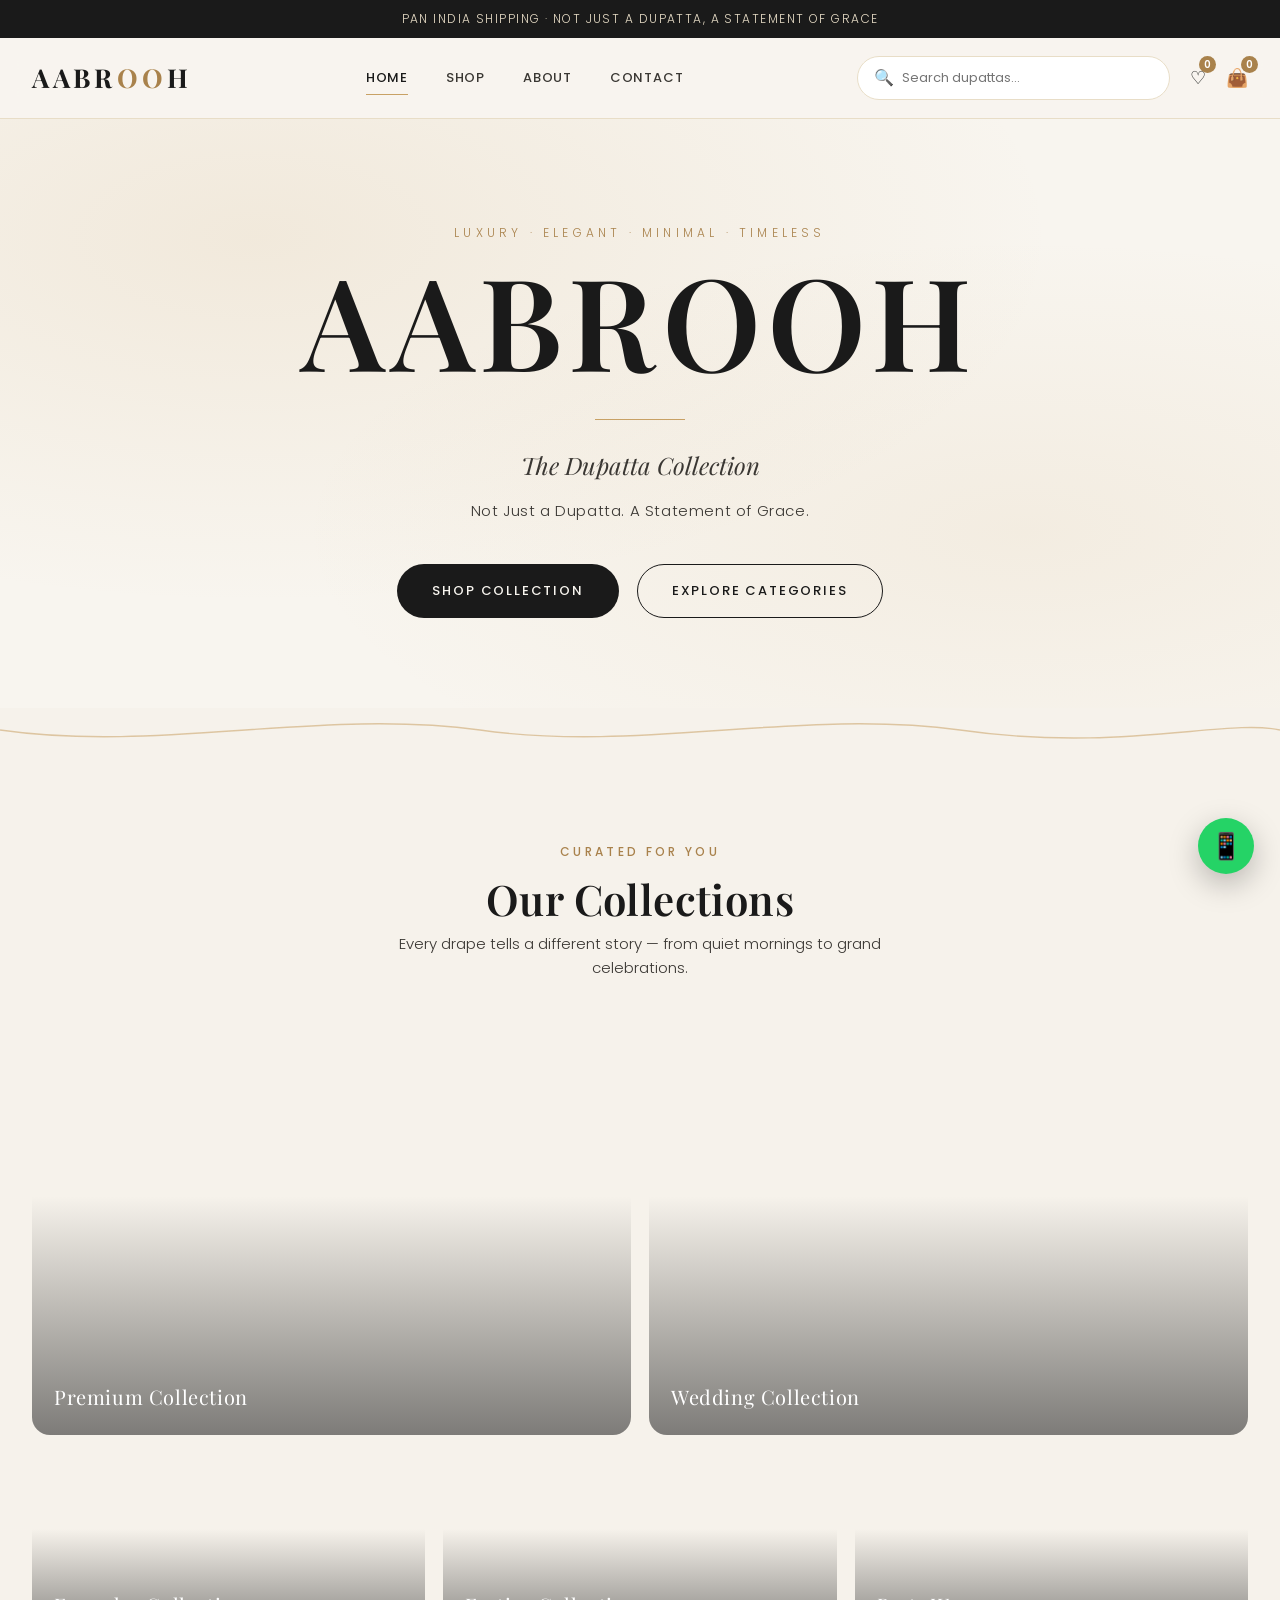
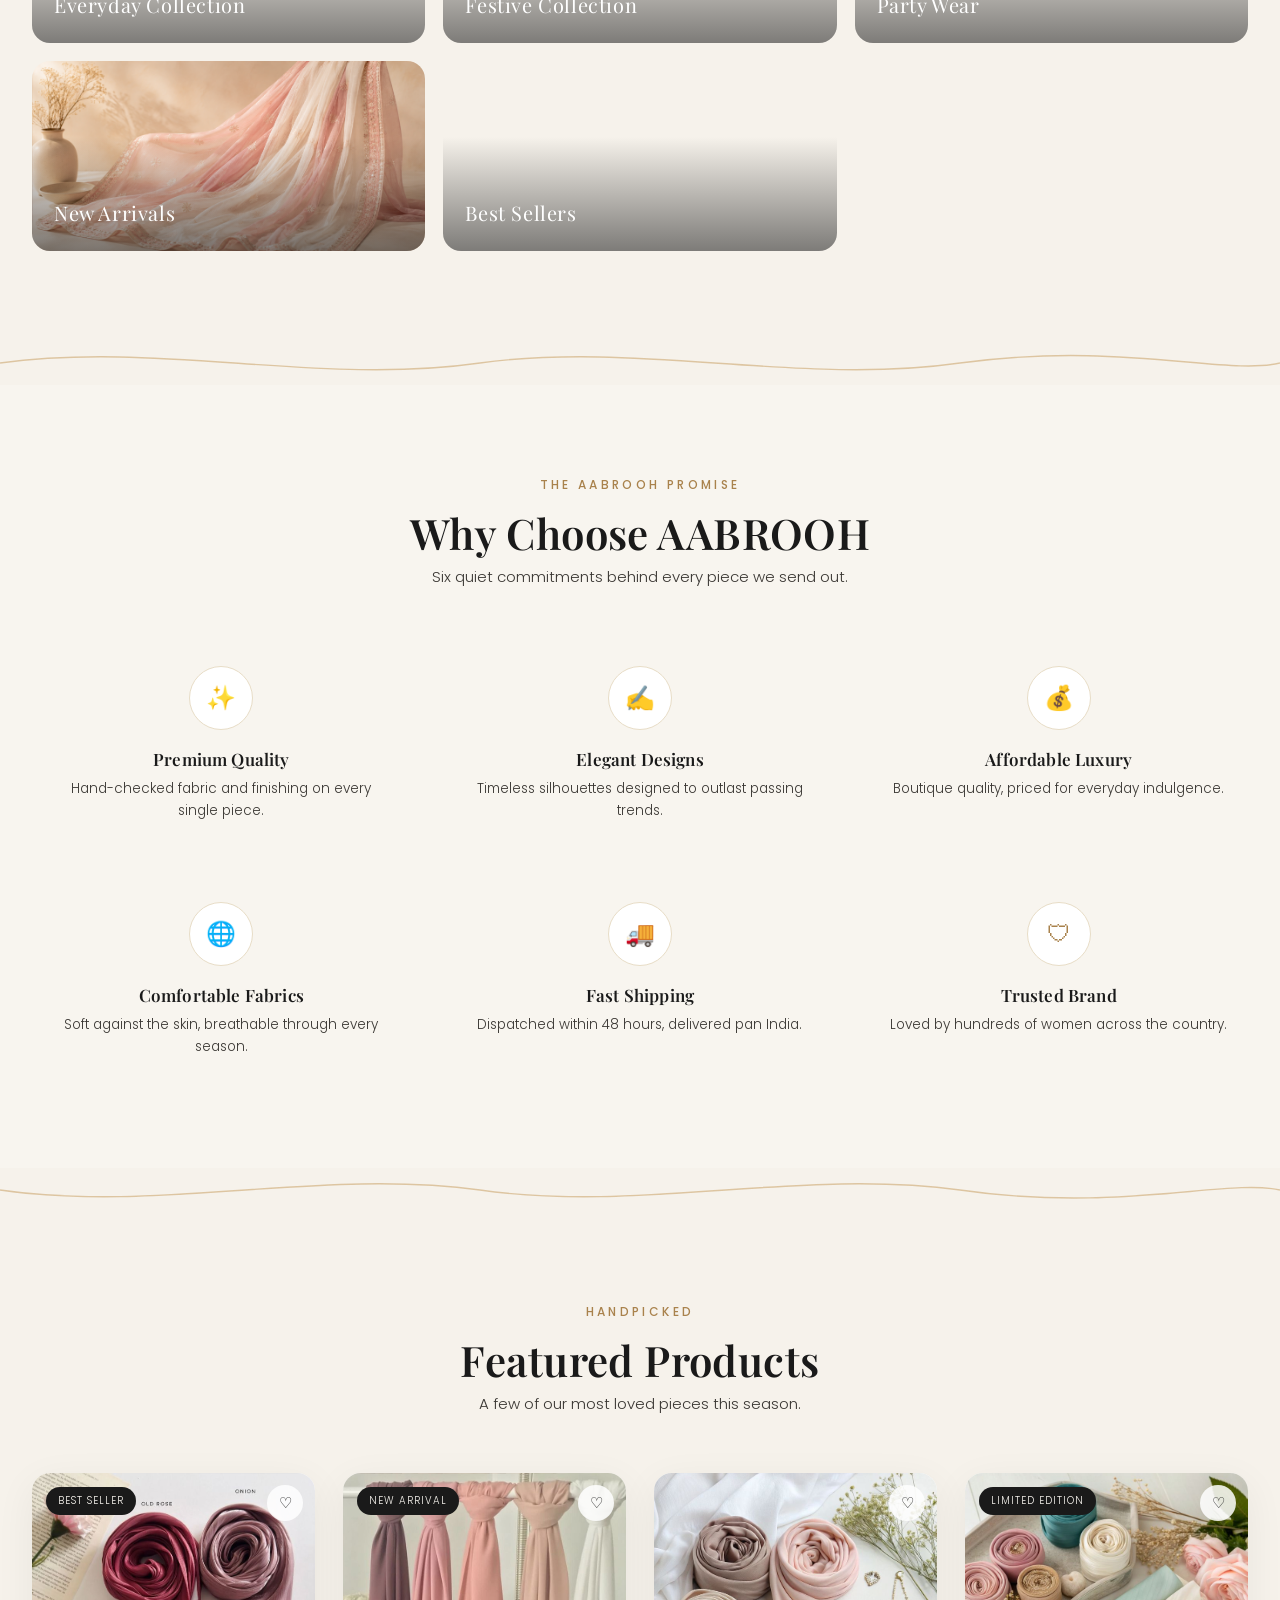
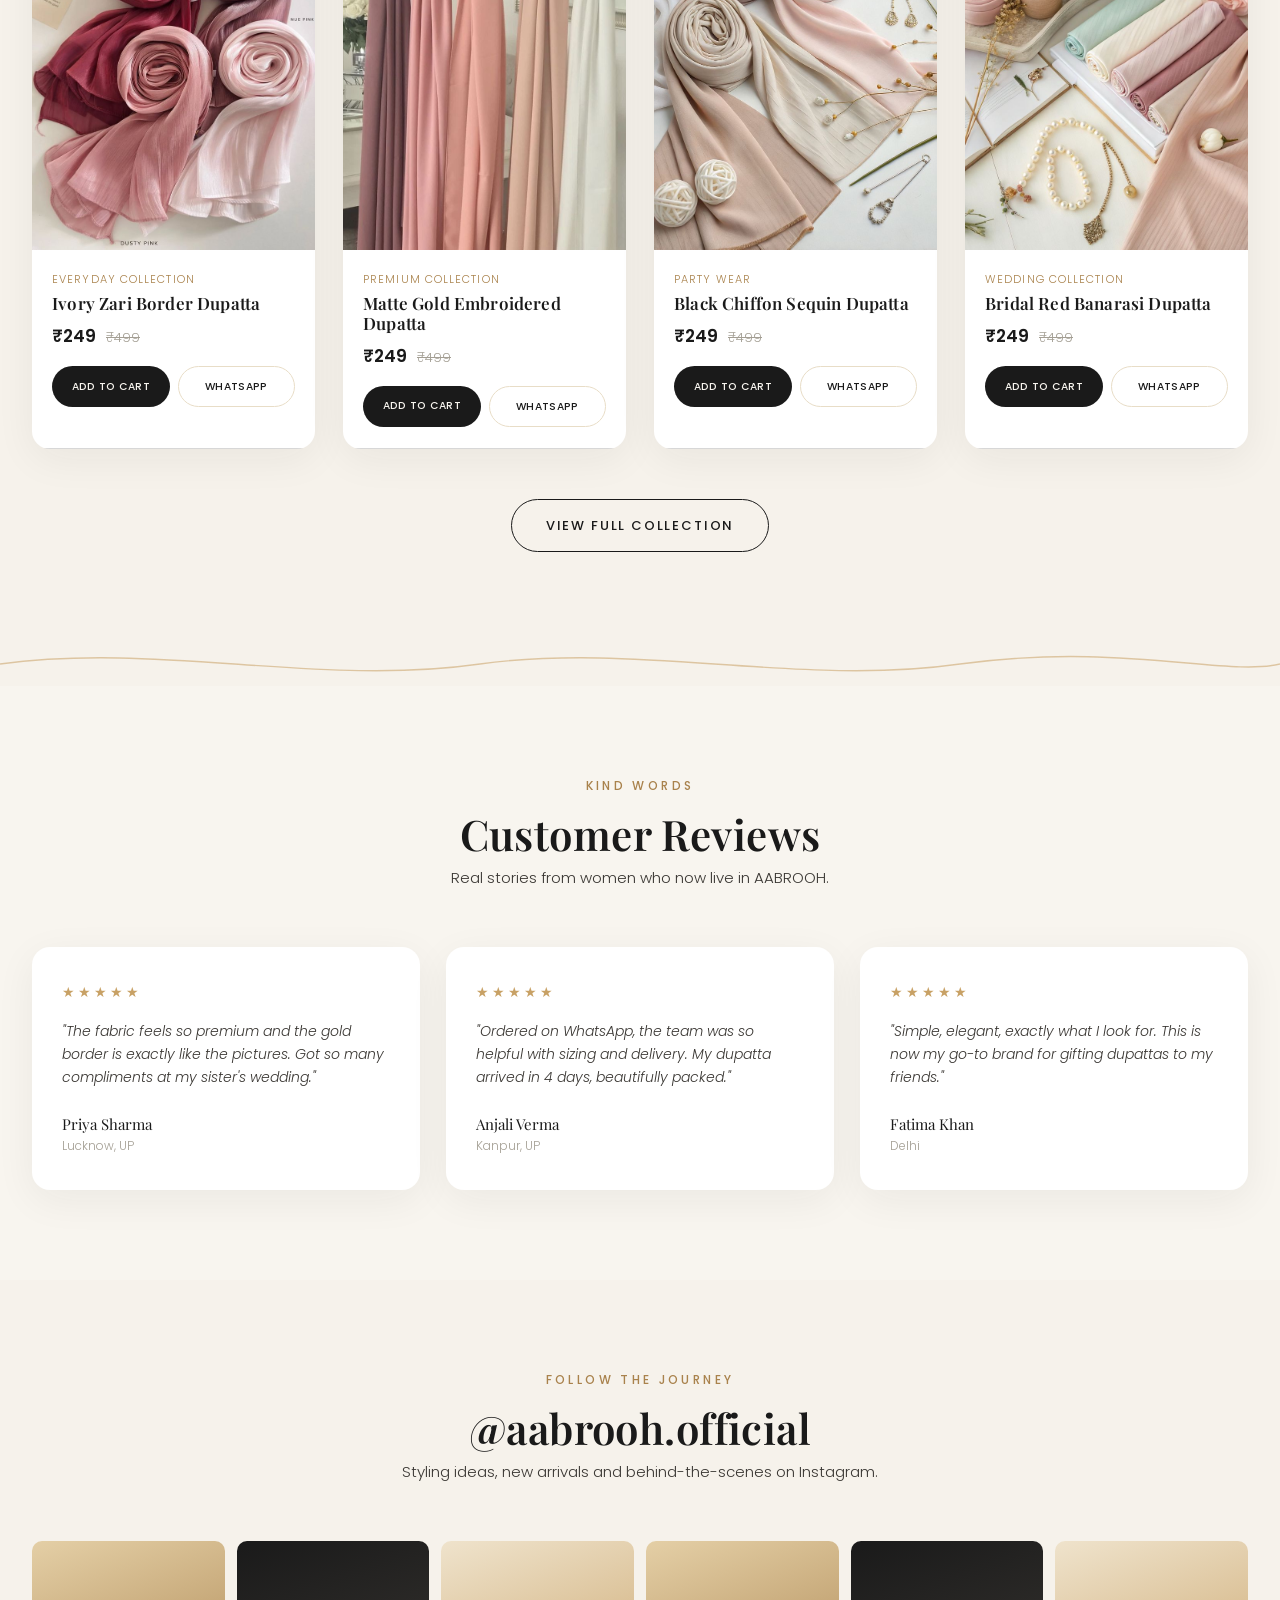
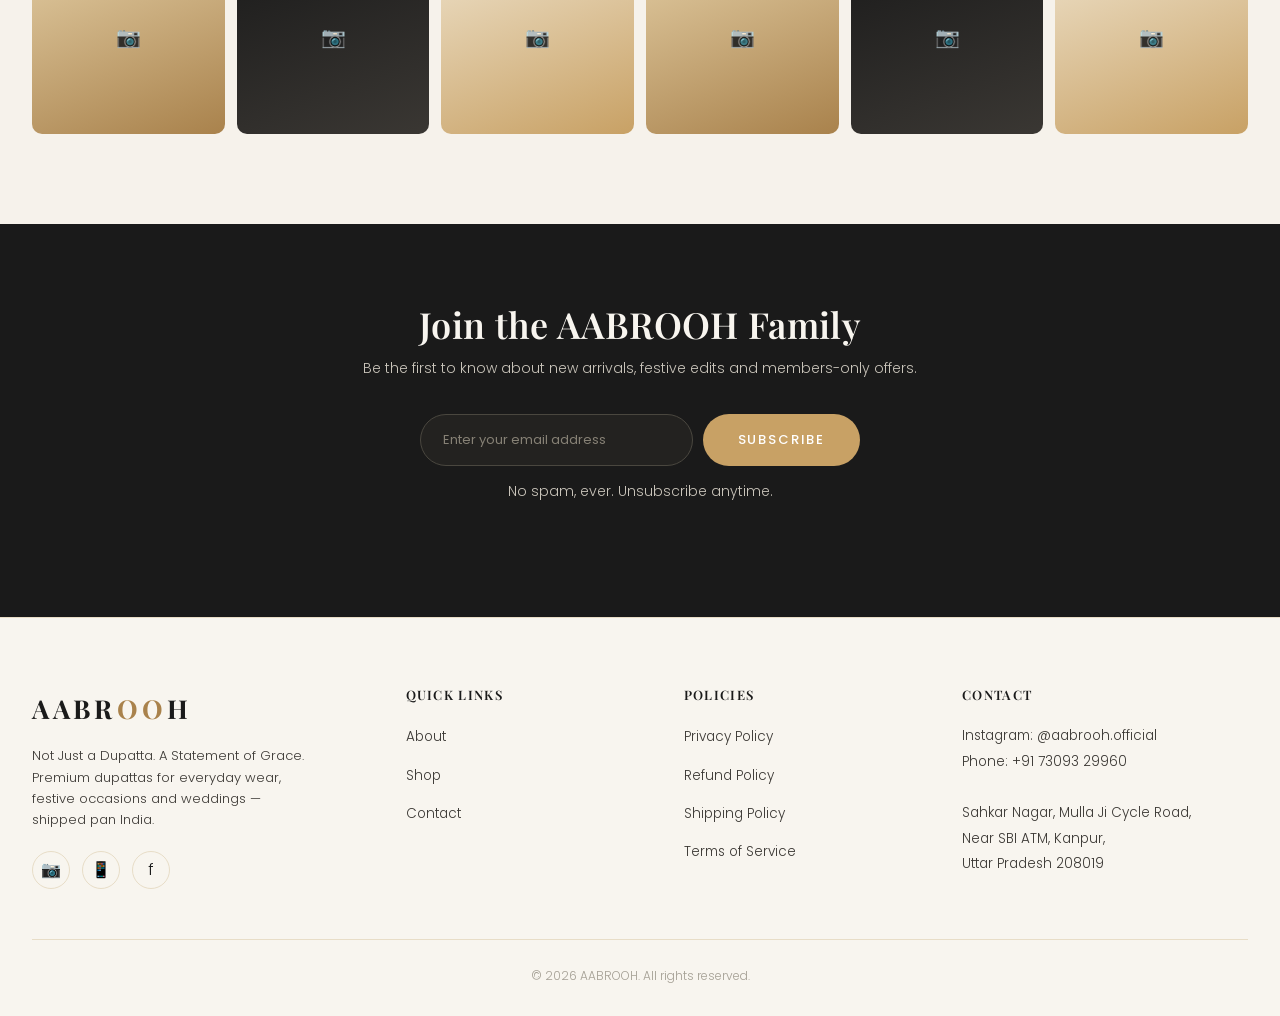
==== commit 3f58e567: "Update collection cards with background images" ====
--- a/index.html
+++ b/index.html
@@ -68,14 +68,14 @@
   <span class="eyebrow" style="text-align:center;">Curated For You</span>
   <h2 class="section-title">Our Collections</h2>
   <p class="section-sub">Every drape tells a different story — from quiet mornings to grand celebrations.</p>
-  <div class="collections-grid">
-    <a class="collection-card" href="shop.html?cat=Premium%20Collection"><span>Premium Collection</span></a>
-    <a class="collection-card" href="shop.html?cat=Wedding%20Collection"><span>Wedding Collection</span></a>
-    <a class="collection-card" href="shop.html?cat=Everyday%20Collection"><span>Everyday Collection</span></a>
-    <a class="collection-card" href="shop.html?cat=Festive%20Collection"><span>Festive Collection</span></a>
-    <a class="collection-card" href="shop.html?cat=Party%20Wear"><span>Party Wear</span></a>
-    <a class="collection-card" href="shop.html?sort=new"><span>New Arrivals</span></a>
-    <a class="collection-card" href="shop.html?sort=popular"><span>Best Sellers</span></a>
+    <div class="collections-grid">
+    <a class="collection-card" href="shop.html?cat=Premium%20Collection" style="background-image:url('images/collection-premium.jpg');background-size:cover;background-position:center;"><span>Premium Collection</span></a>
+    <a class="collection-card" href="shop.html?cat=Wedding%20Collection" style="background-image:url('images/collection-wedding.jpg');background-size:cover;background-position:center;"><span>Wedding Collection</span></a>
+    <a class="collection-card" href="shop.html?cat=Everyday%20Collection" style="background-image:url('images/collection-everyday.jpg');background-size:cover;background-position:center;"><span>Everyday Collection</span></a>
+    <a class="collection-card" href="shop.html?cat=Festive%20Collection" style="background-image:url('images/collection-festive.jpg');background-size:cover;background-position:center;"><span>Festive Collection</span></a>
+    <a class="collection-card" href="shop.html?cat=Party%20Wear" style="background-image:url('images/collection-party.jpg');background-size:cover;background-position:center;"><span>Party Wear</span></a>
+    <a class="collection-card" href="shop.html?sort=new" style="background-image:url('images/collection-new.jpg');background-size:cover;background-position:center;"><span>New Arrivals</span></a>
+    <a class="collection-card" href="shop.html?sort=popular" style="background-image:url('images/collection-bestseller.jpg');background-size:cover;background-position:center;"><span>Best Sellers</span></a>
   </div>
 </section>
 
--- a/style.css
+++ b/style.css
@@ -465,6 +465,8 @@
   text-align: center;
   padding: 20px;
 }
+.product-media.has-photo::after, .gallery-main.has-photo::after { display: none; }
+
 .product-badge {
   position: absolute;
   top: 14px; left: 14px;
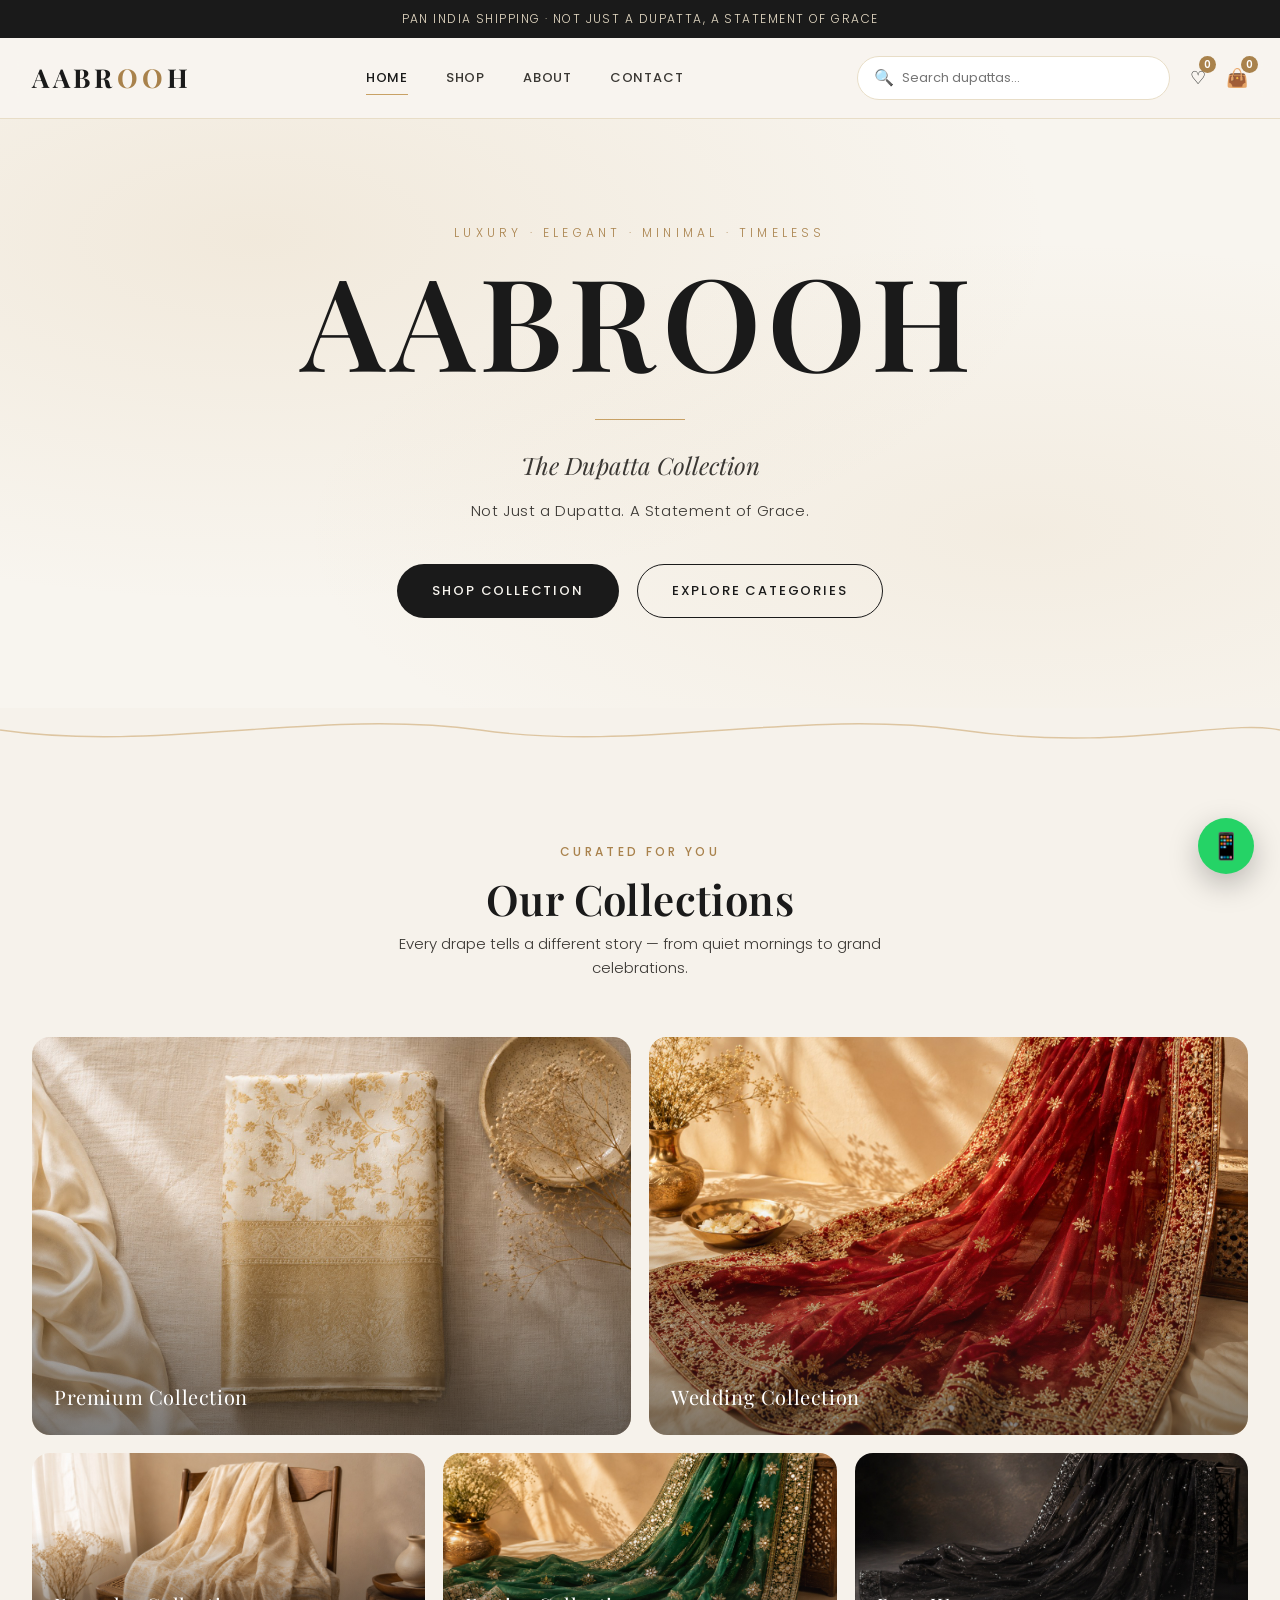
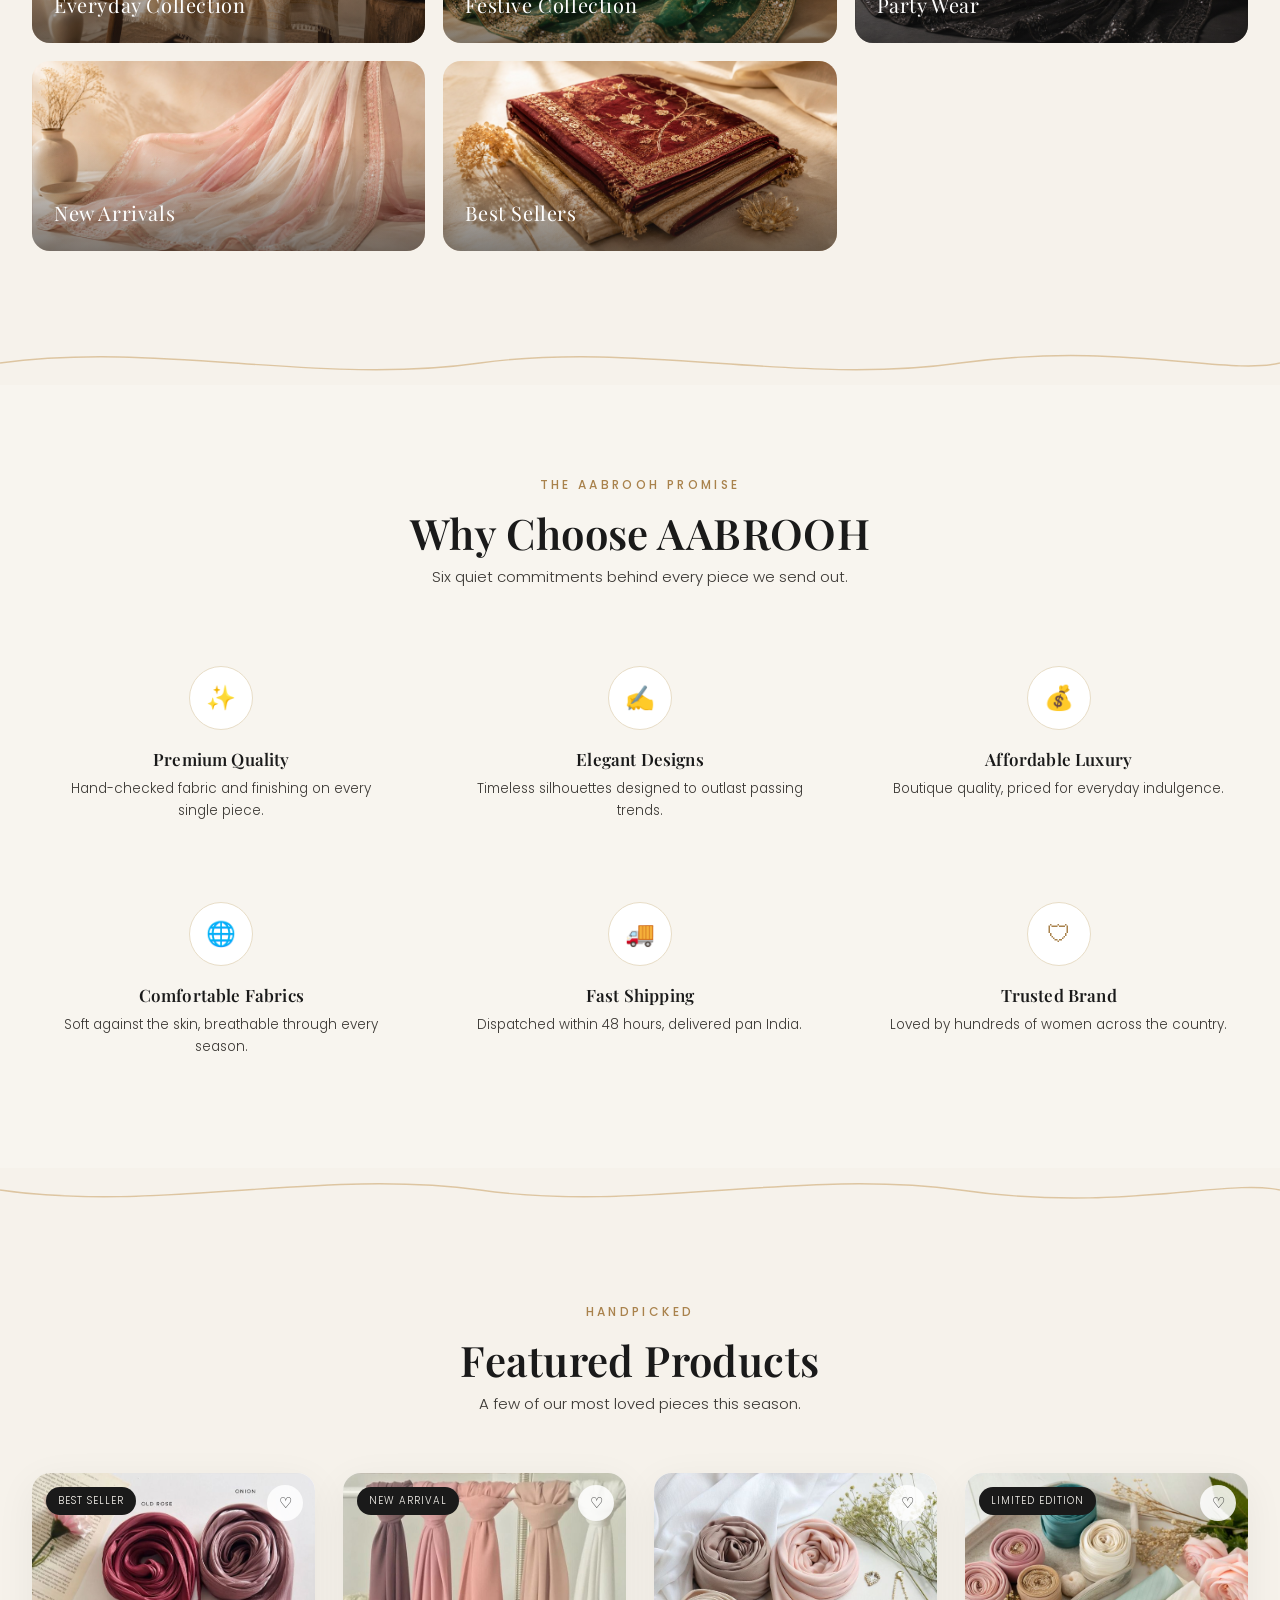
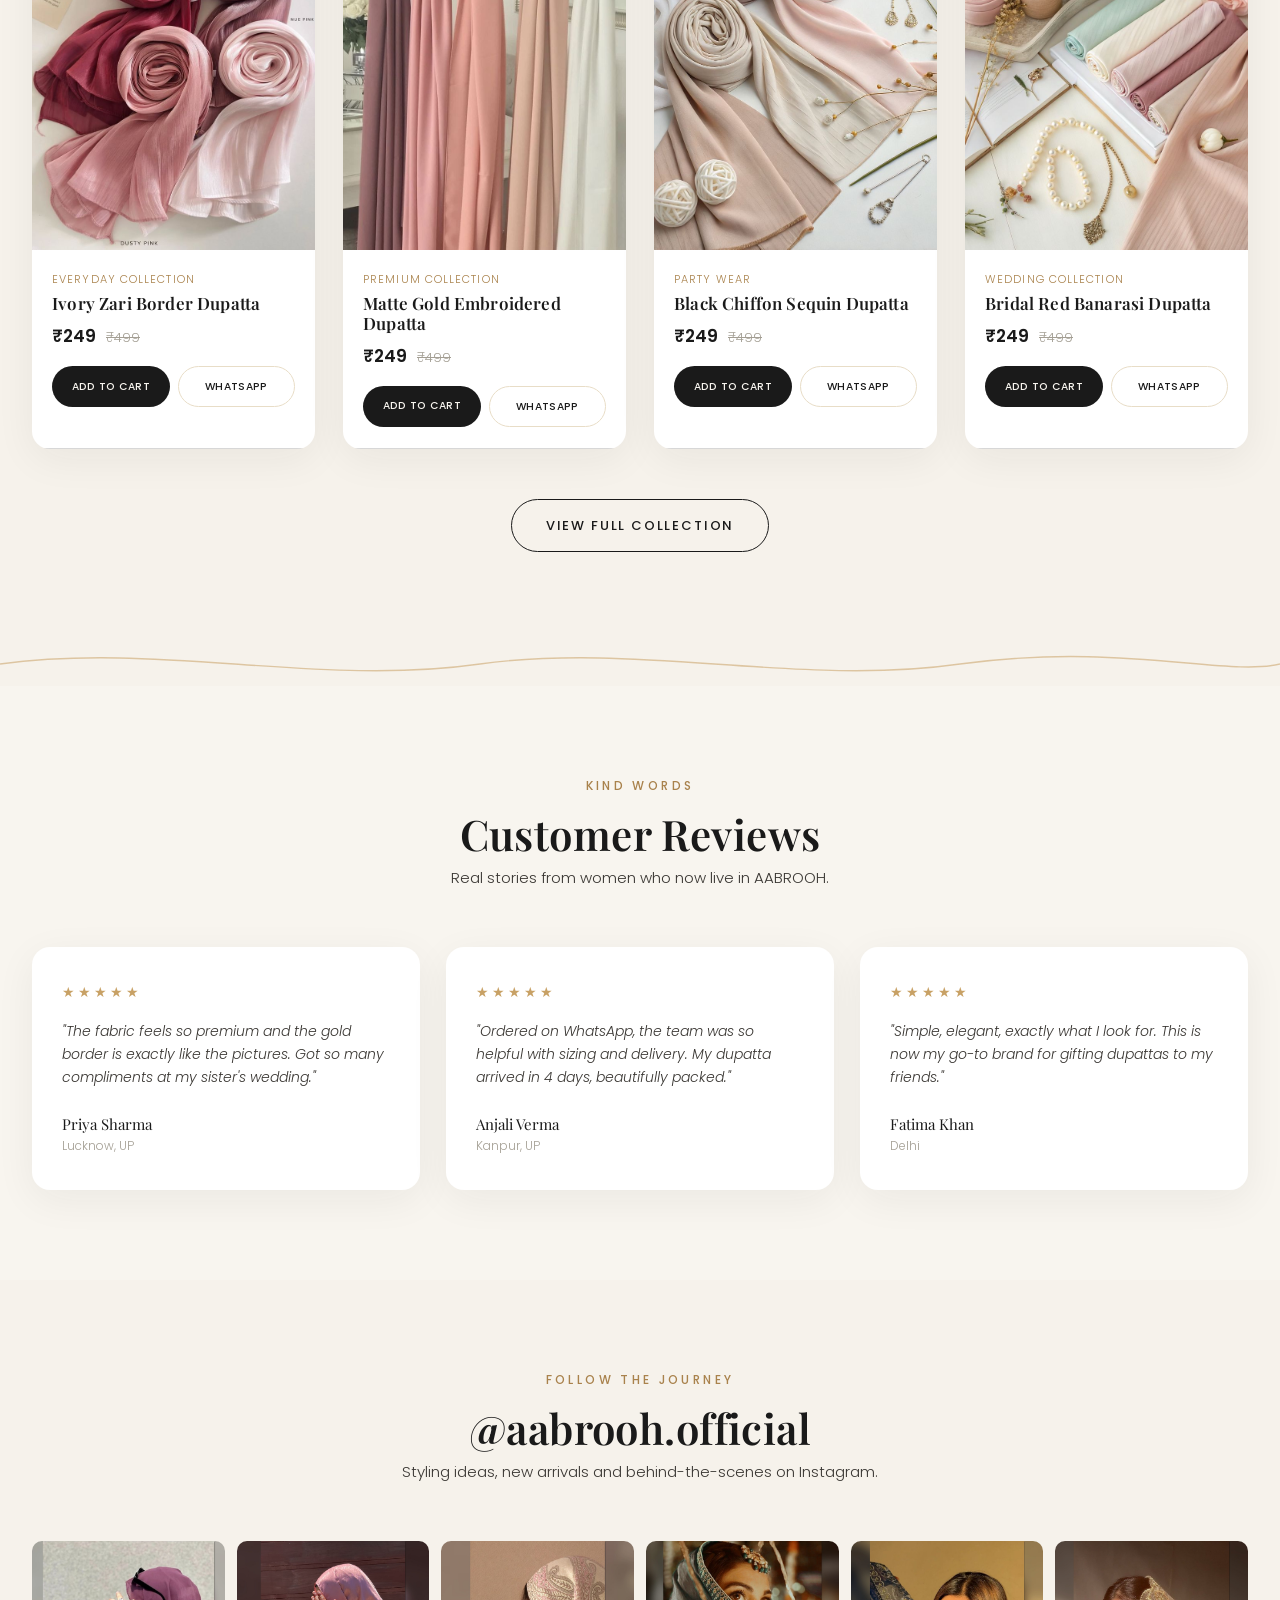
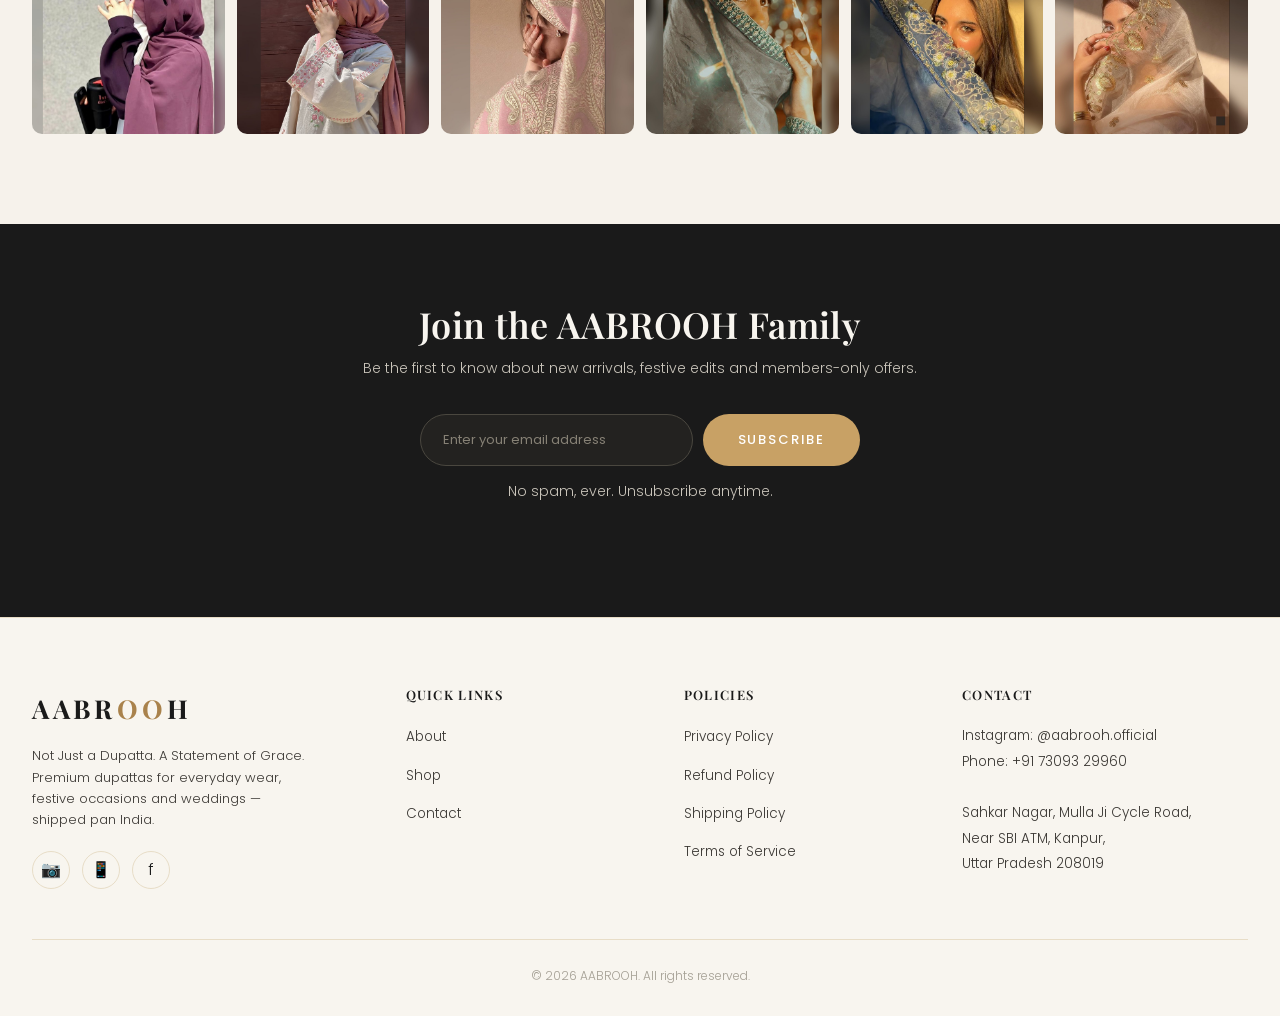
==== commit 6f256ebe: "Update Instagram section with image links" ====
--- a/index.html
+++ b/index.html
@@ -143,13 +143,13 @@
   <span class="eyebrow" style="text-align:center;">Follow The Journey</span>
   <h2 class="section-title">@aabrooh.official</h2>
   <p class="section-sub">Styling ideas, new arrivals and behind-the-scenes on Instagram.</p>
-  <div class="insta-grid">
-    <div class="insta-item">&#128247;</div>
-    <div class="insta-item">&#128247;</div>
-    <div class="insta-item">&#128247;</div>
-    <div class="insta-item">&#128247;</div>
-    <div class="insta-item">&#128247;</div>
-    <div class="insta-item">&#128247;</div>
+   <div class="insta-grid">
+    <a href="https://instagram.com/aabrooh.official" target="_blank" class="insta-item" style="background-image:url('images/insta-1.jpg');background-size:cover;background-position:center;"></a>
+    <a href="https://instagram.com/aabrooh.official" target="_blank" class="insta-item" style="background-image:url('images/insta-2.jpg');background-size:cover;background-position:center;"></a>
+    <a href="https://instagram.com/aabrooh.official" target="_blank" class="insta-item" style="background-image:url('images/insta-3.jpg');background-size:cover;background-position:center;"></a>
+    <a href="https://instagram.com/aabrooh.official" target="_blank" class="insta-item" style="background-image:url('images/insta-4.jpg');background-size:cover;background-position:center;"></a>
+    <a href="https://instagram.com/aabrooh.official" target="_blank" class="insta-item" style="background-image:url('images/insta-5.jpg');background-size:cover;background-position:center;"></a>
+    <a href="https://instagram.com/aabrooh.official" target="_blank" class="insta-item" style="background-image:url('images/insta-6.jpg');background-size:cover;background-position:center;"></a>
   </div>
 </section>
 
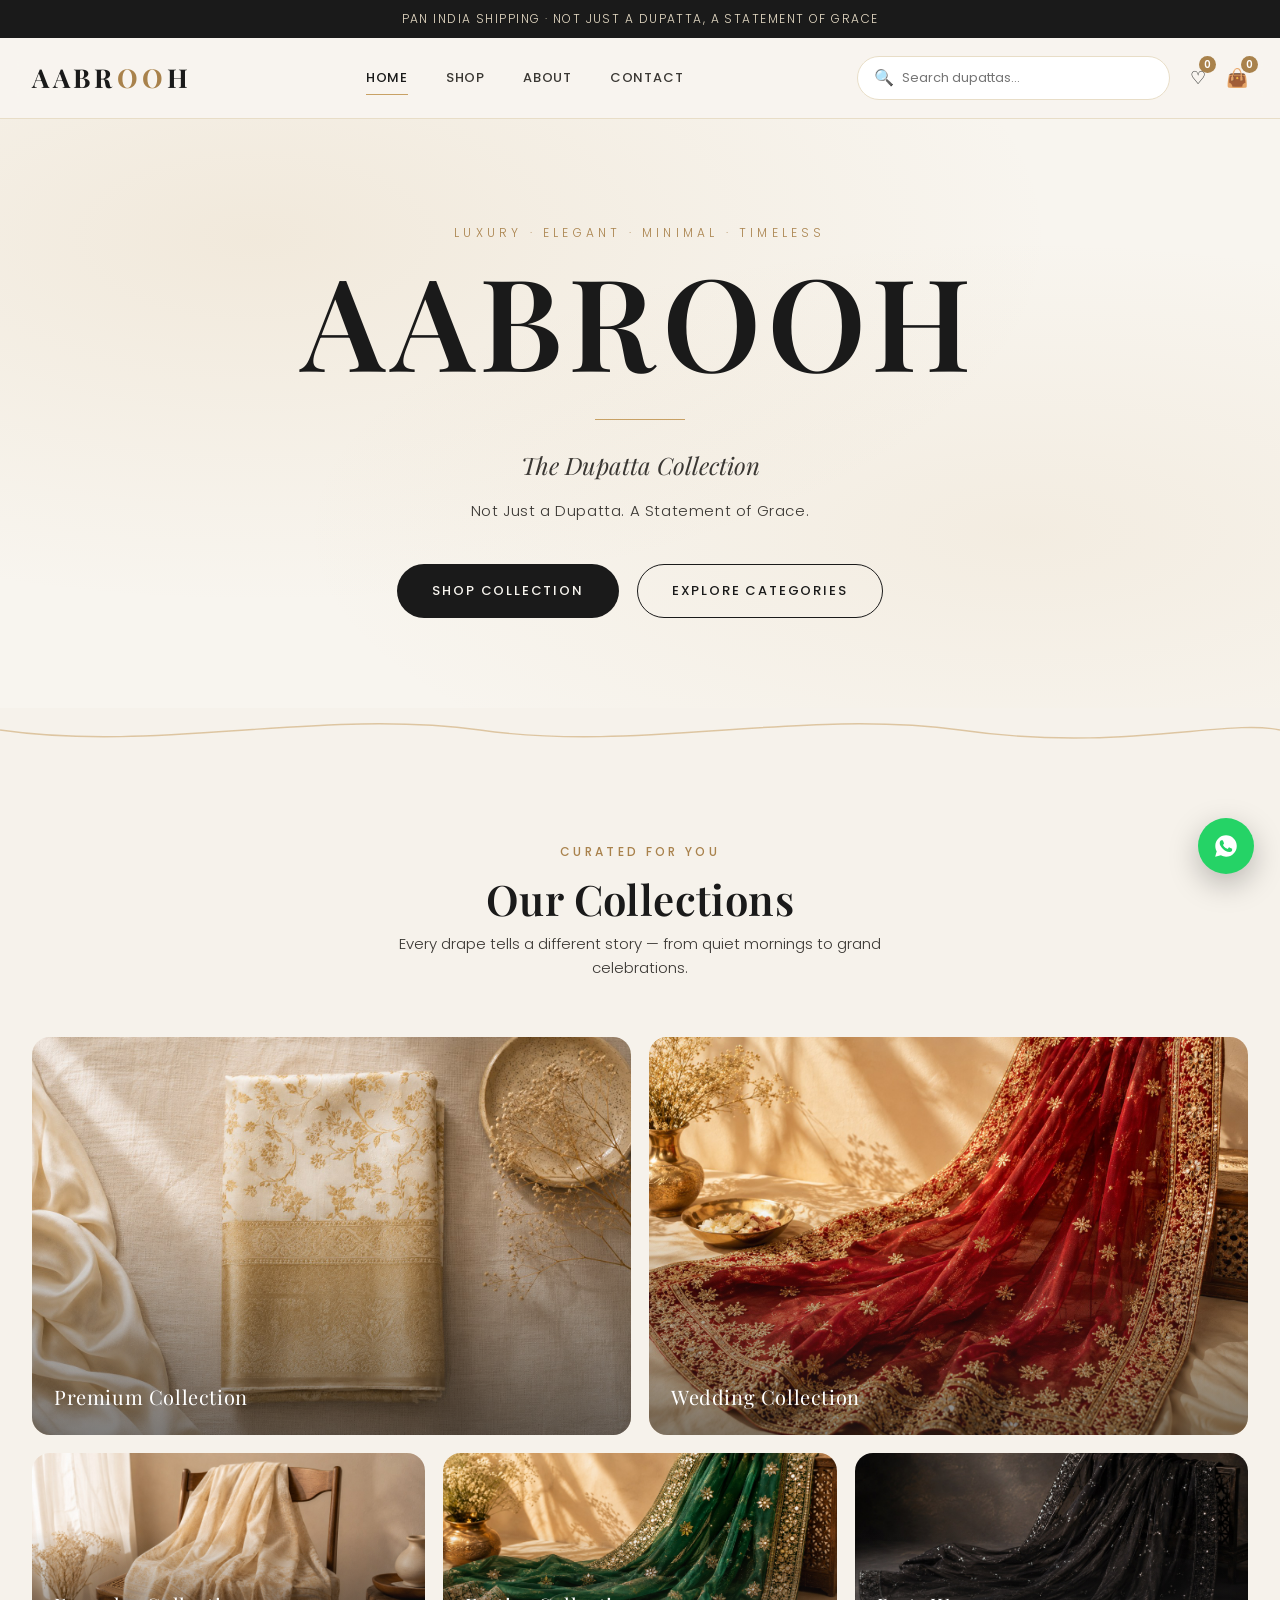
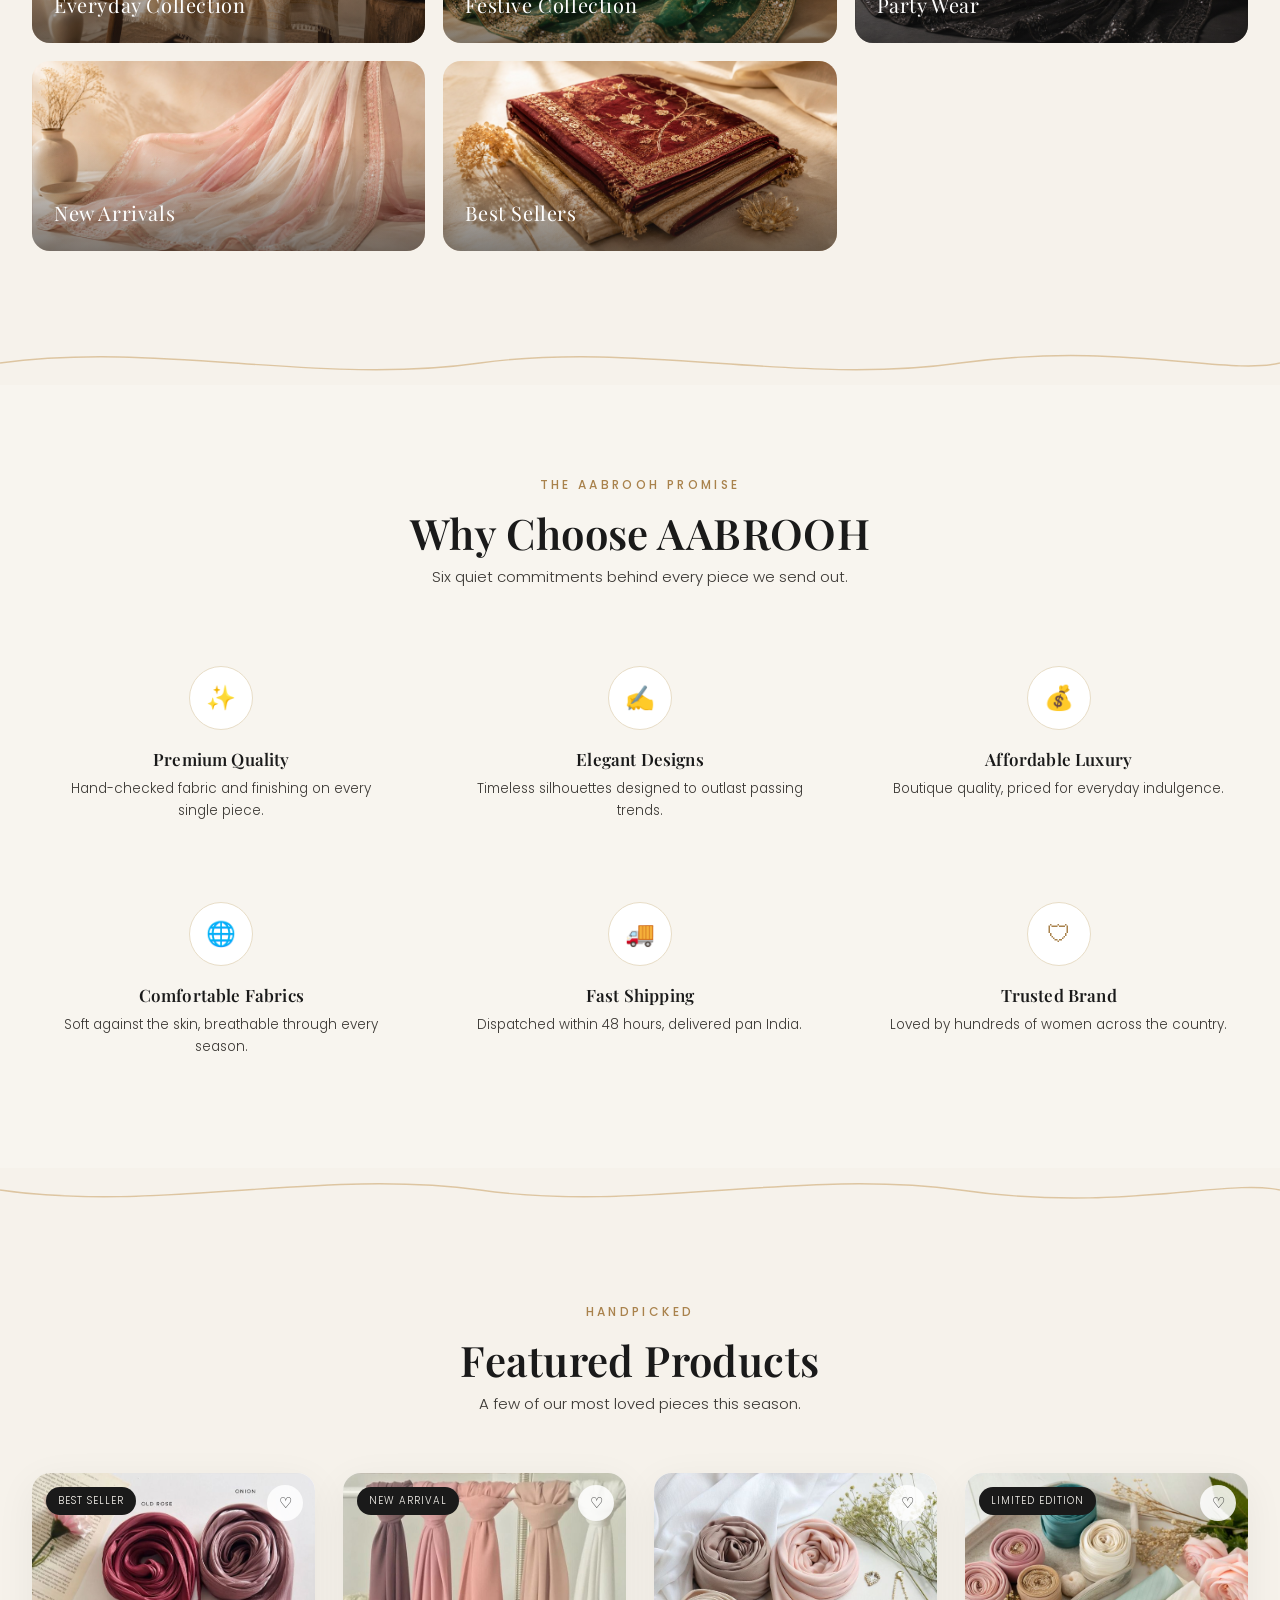
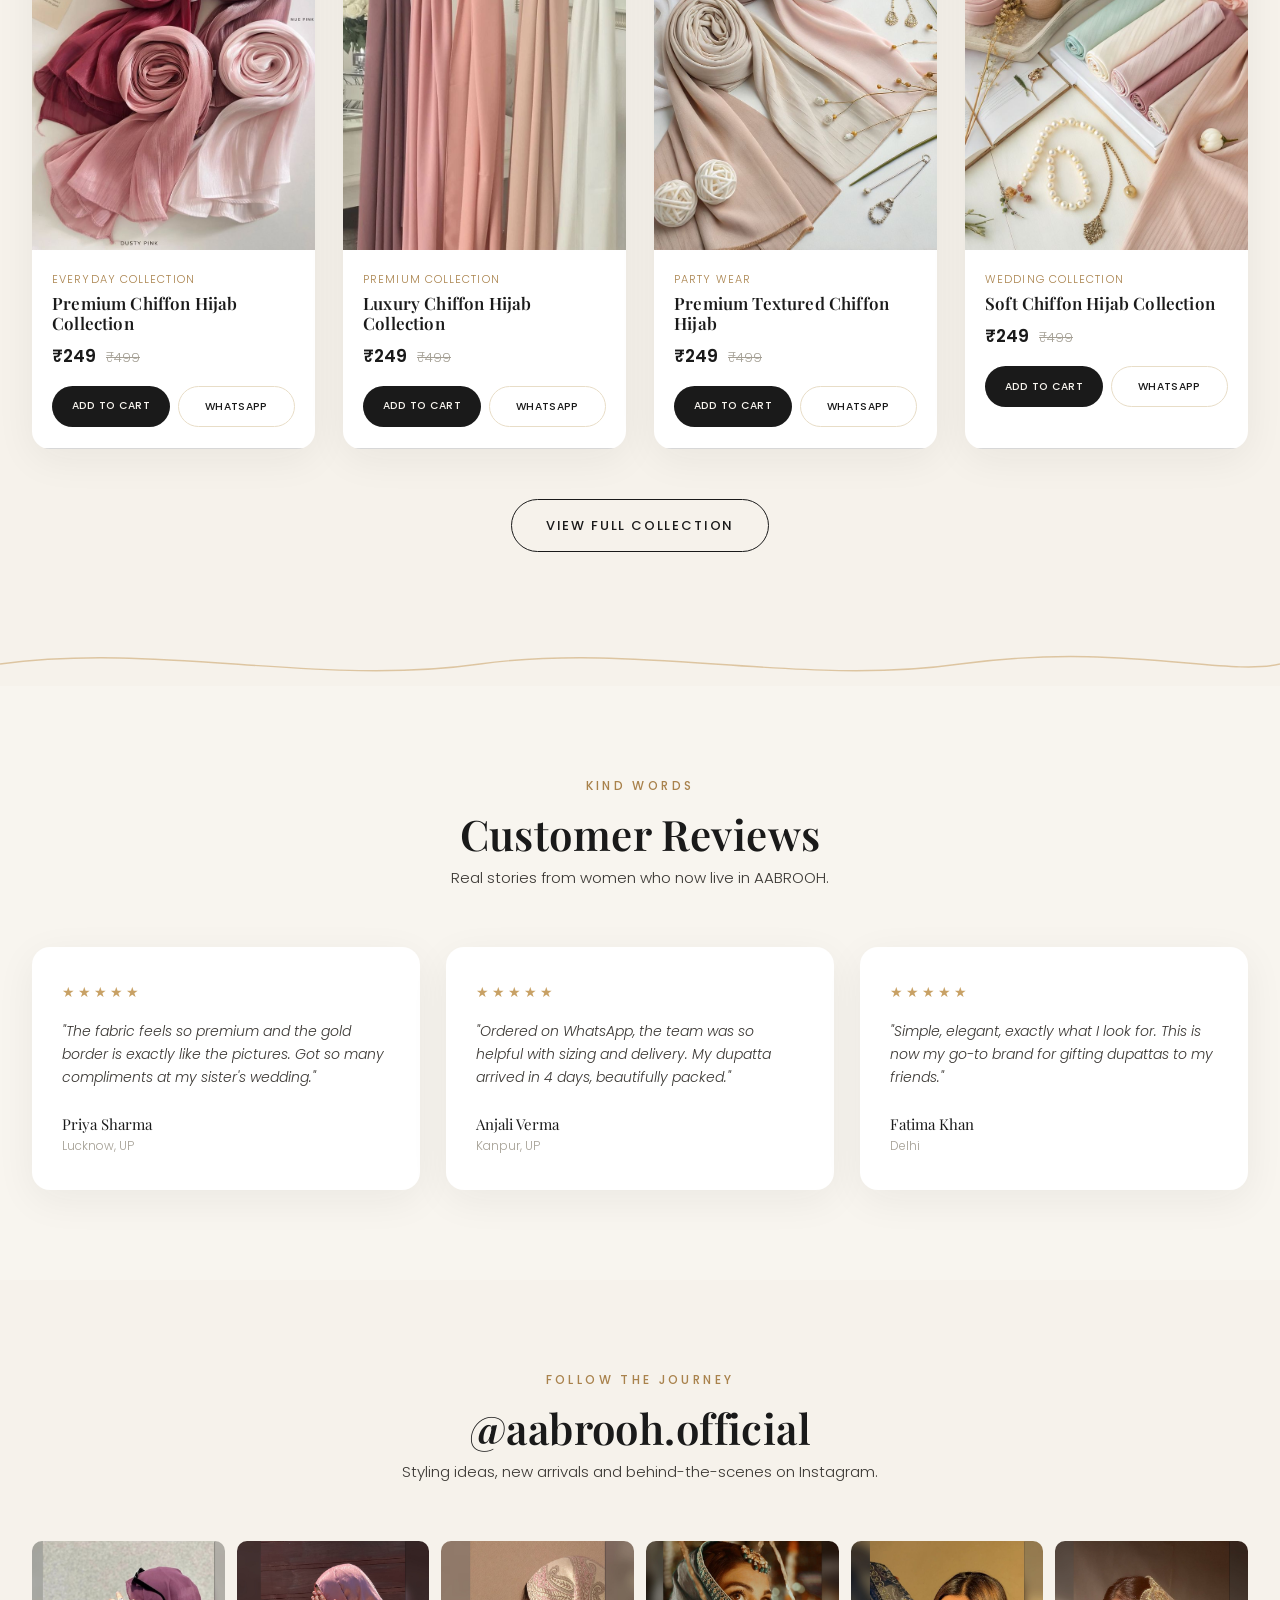
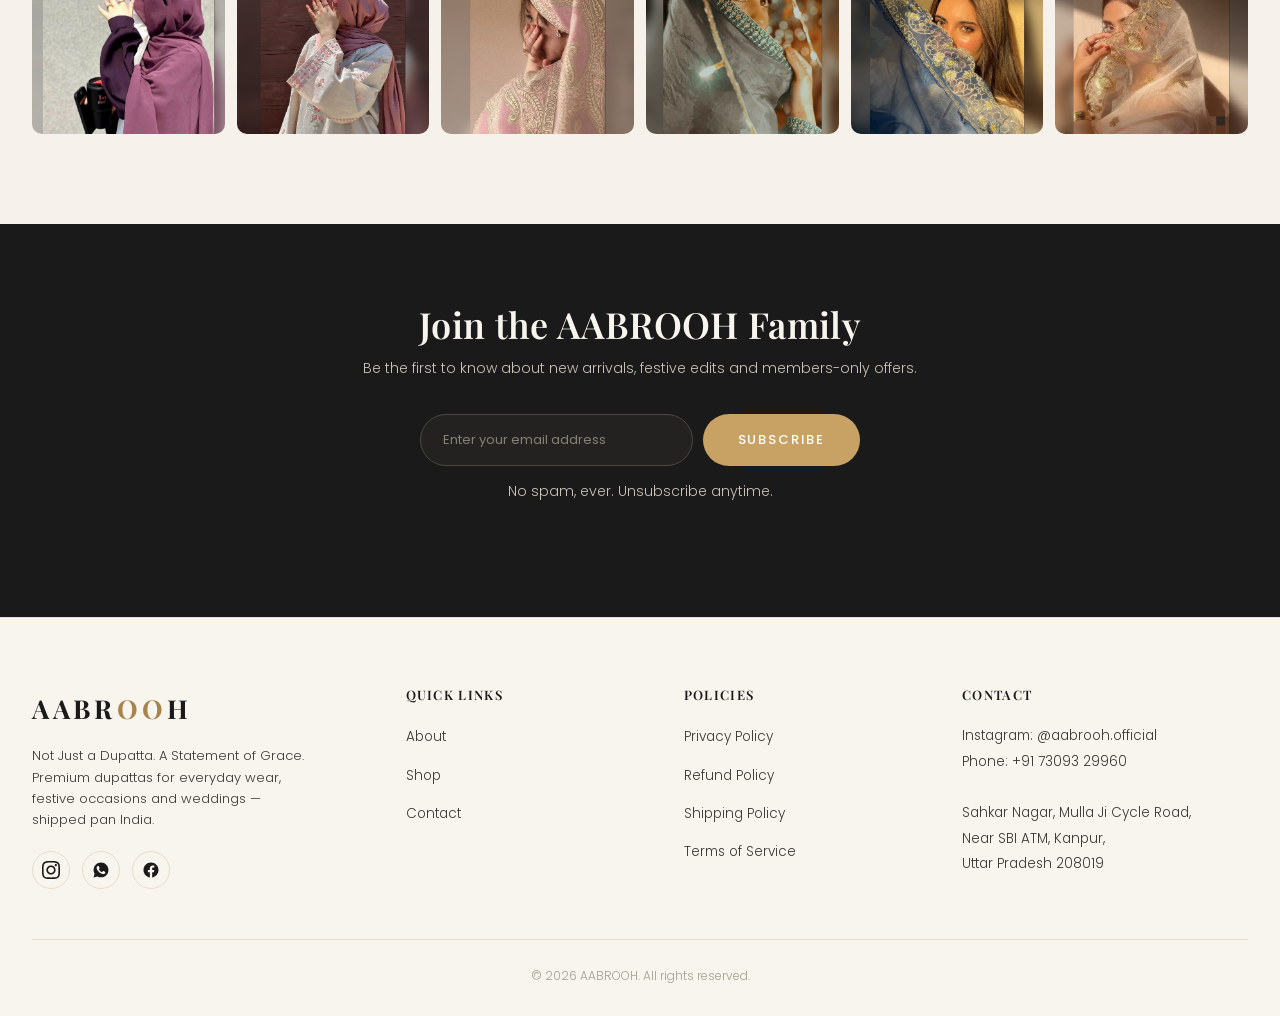
==== commit 05e5c044: "Replace text links with SVG icons in footer" ====
--- a/index.html
+++ b/index.html
@@ -171,9 +171,9 @@
       <a href="index.html" class="logo">AABR<span>OO</span>H</a>
       <p>Not Just a Dupatta. A Statement of Grace. Premium dupattas for everyday wear, festive occasions and weddings — shipped pan India.</p>
       <div class="footer-social">
-        <a href="https://instagram.com/aabrooh.official" target="_blank" title="Instagram">&#128247;</a>
-        <a href="https://wa.me/917309329960" target="_blank" title="WhatsApp">&#128241;</a>
-        <a href="#" target="_blank" title="Facebook">f</a>
+      <a href="https://instagram.com/aabrooh.official" target="_blank" title="Instagram"><svg xmlns="http://www.w3.org/2000/svg" width="18" height="18" viewBox="0 0 24 24" fill="currentColor"><path d="M12 2.163c3.204 0 3.584.012 4.85.07 3.252.148 4.771 1.691 4.919 4.919.058 1.265.069 1.645.069 4.849 0 3.205-.012 3.584-.069 4.849-.149 3.225-1.664 4.771-4.919 4.919-1.266.058-1.644.07-4.85.07-3.204 0-3.584-.012-4.849-.07-3.26-.149-4.771-1.699-4.919-4.92-.058-1.265-.07-1.644-.07-4.849 0-3.204.013-3.583.07-4.849.149-3.227 1.664-4.771 4.919-4.919 1.266-.057 1.645-.069 4.849-.069zm0-2.163c-3.259 0-3.667.014-4.947.072-4.358.2-6.78 2.618-6.98 6.98-.059 1.281-.073 1.689-.073 4.948 0 3.259.014 3.668.072 4.948.2 4.358 2.618 6.78 6.98 6.98 1.281.058 1.689.072 4.948.072 3.259 0 3.668-.014 4.948-.072 4.354-.2 6.782-2.618 6.98-6.98.059-1.28.073-1.689.073-4.948 0-3.259-.014-3.667-.072-4.947-.196-4.354-2.617-6.78-6.98-6.98-1.281-.059-1.69-.073-4.949-.073zm0 5.838c-3.403 0-6.162 2.759-6.162 6.162s2.759 6.163 6.162 6.163 6.162-2.759 6.162-6.163c0-3.403-2.759-6.162-6.162-6.162zm0 10.162c-2.209 0-4-1.79-4-4 0-2.209 1.791-4 4-4s4 1.791 4 4c0 2.21-1.791 4-4 4zm6.406-11.845c-.796 0-1.441.645-1.441 1.44s.645 1.44 1.441 1.44c.795 0 1.439-.645 1.439-1.44s-.644-1.44-1.439-1.44z"/></svg></a>
+<a href="https://wa.me/917309329960" target="_blank" title="WhatsApp"><svg xmlns="http://www.w3.org/2000/svg" width="18" height="18" viewBox="0 0 24 24" fill="currentColor"><path d="M12.04 2C6.58 2 2.13 6.45 2.13 11.91c0 1.75.46 3.48 1.32 5L2 22l5.25-1.38c1.45.79 3.08 1.21 4.79 1.21 5.46 0 9.91-4.45 9.91-9.91C21.95 6.45 17.5 2 12.04 2zm5.71 14.09c-.24.68-1.4 1.32-1.94 1.4-.5.08-1.13.11-1.82-.11-.42-.14-.96-.31-1.65-.61-2.91-1.26-4.81-4.19-4.96-4.38-.14-.19-1.18-1.57-1.18-3 0-1.42.75-2.12 1.02-2.41.27-.29.58-.36.78-.36.19 0 .39 0 .56.01.18.01.42-.07.65.5.24.58.82 2 .89 2.15.07.14.11.31.02.5-.09.19-.14.31-.27.48-.14.17-.29.38-.41.51-.14.14-.28.29-.12.57.16.28.71 1.17 1.53 1.9 1.05.94 1.94 1.23 2.22 1.37.28.14.44.12.6-.07.17-.19.71-.83.9-1.11.19-.28.38-.24.64-.14.26.09 1.66.78 1.94.92.28.14.47.21.54.33.07.12.07.68-.17 1.36z"/></svg></a>
+<a href="#" target="_blank" title="Facebook"><svg xmlns="http://www.w3.org/2000/svg" width="18" height="18" viewBox="0 0 24 24" fill="currentColor"><path d="M22 12.06C22 6.505 17.523 2 12 2S2 6.505 2 12.06c0 5.022 3.657 9.184 8.438 9.94v-7.03H7.898v-2.91h2.54V9.845c0-2.507 1.492-3.89 3.777-3.89 1.094 0 2.238.195 2.238.195v2.462h-1.26c-1.243 0-1.63.771-1.63 1.562v1.877h2.773l-.443 2.91h-2.33V22c4.78-.756 8.437-4.918 8.437-9.94z"/></svg></a>
       </div>
     </div>
     <div class="footer-col">
@@ -218,7 +218,7 @@
   <div class="drawer-foot" id="drawerFoot"></div>
 </div>
 
-<a class="wa-float" href="https://wa.me/917309329960" target="_blank" title="Chat on WhatsApp">&#128241;</a>
+<a class="wa-float" href="https://wa.me/917309329960" target="_blank" title="Chat on WhatsApp"><svg xmlns="http://www.w3.org/2000/svg" width="26" height="26" viewBox="0 0 24 24" fill="currentColor"><path d="M12.04 2C6.58 2 2.13 6.45 2.13 11.91c0 1.75.46 3.48 1.32 5L2 22l5.25-1.38c1.45.79 3.08 1.21 4.79 1.21 5.46 0 9.91-4.45 9.91-9.91C21.95 6.45 17.5 2 12.04 2zm5.71 14.09c-.24.68-1.4 1.32-1.94 1.4-.5.08-1.13.11-1.82-.11-.42-.14-.96-.31-1.65-.61-2.91-1.26-4.81-4.19-4.96-4.38-.14-.19-1.18-1.57-1.18-3 0-1.42.75-2.12 1.02-2.41.27-.29.58-.36.78-.36.19 0 .39 0 .56.01.18.01.42-.07.65.5.24.58.82 2 .89 2.15.07.14.11.31.02.5-.09.19-.14.31-.27.48-.14.17-.29.38-.41.51-.14.14-.28.29-.12.57.16.28.71 1.17 1.53 1.9 1.05.94 1.94 1.23 2.22 1.37.28.14.44.12.6-.07.17-.19.71-.83.9-1.11.19-.28.38-.24.64-.14.26.09 1.66.78 1.94.92.28.14.47.21.54.33.07.12.07.68-.17 1.36z"/></svg></a>
 <div class="toast" id="toast"></div>
 
 <script src="products.js"></script>
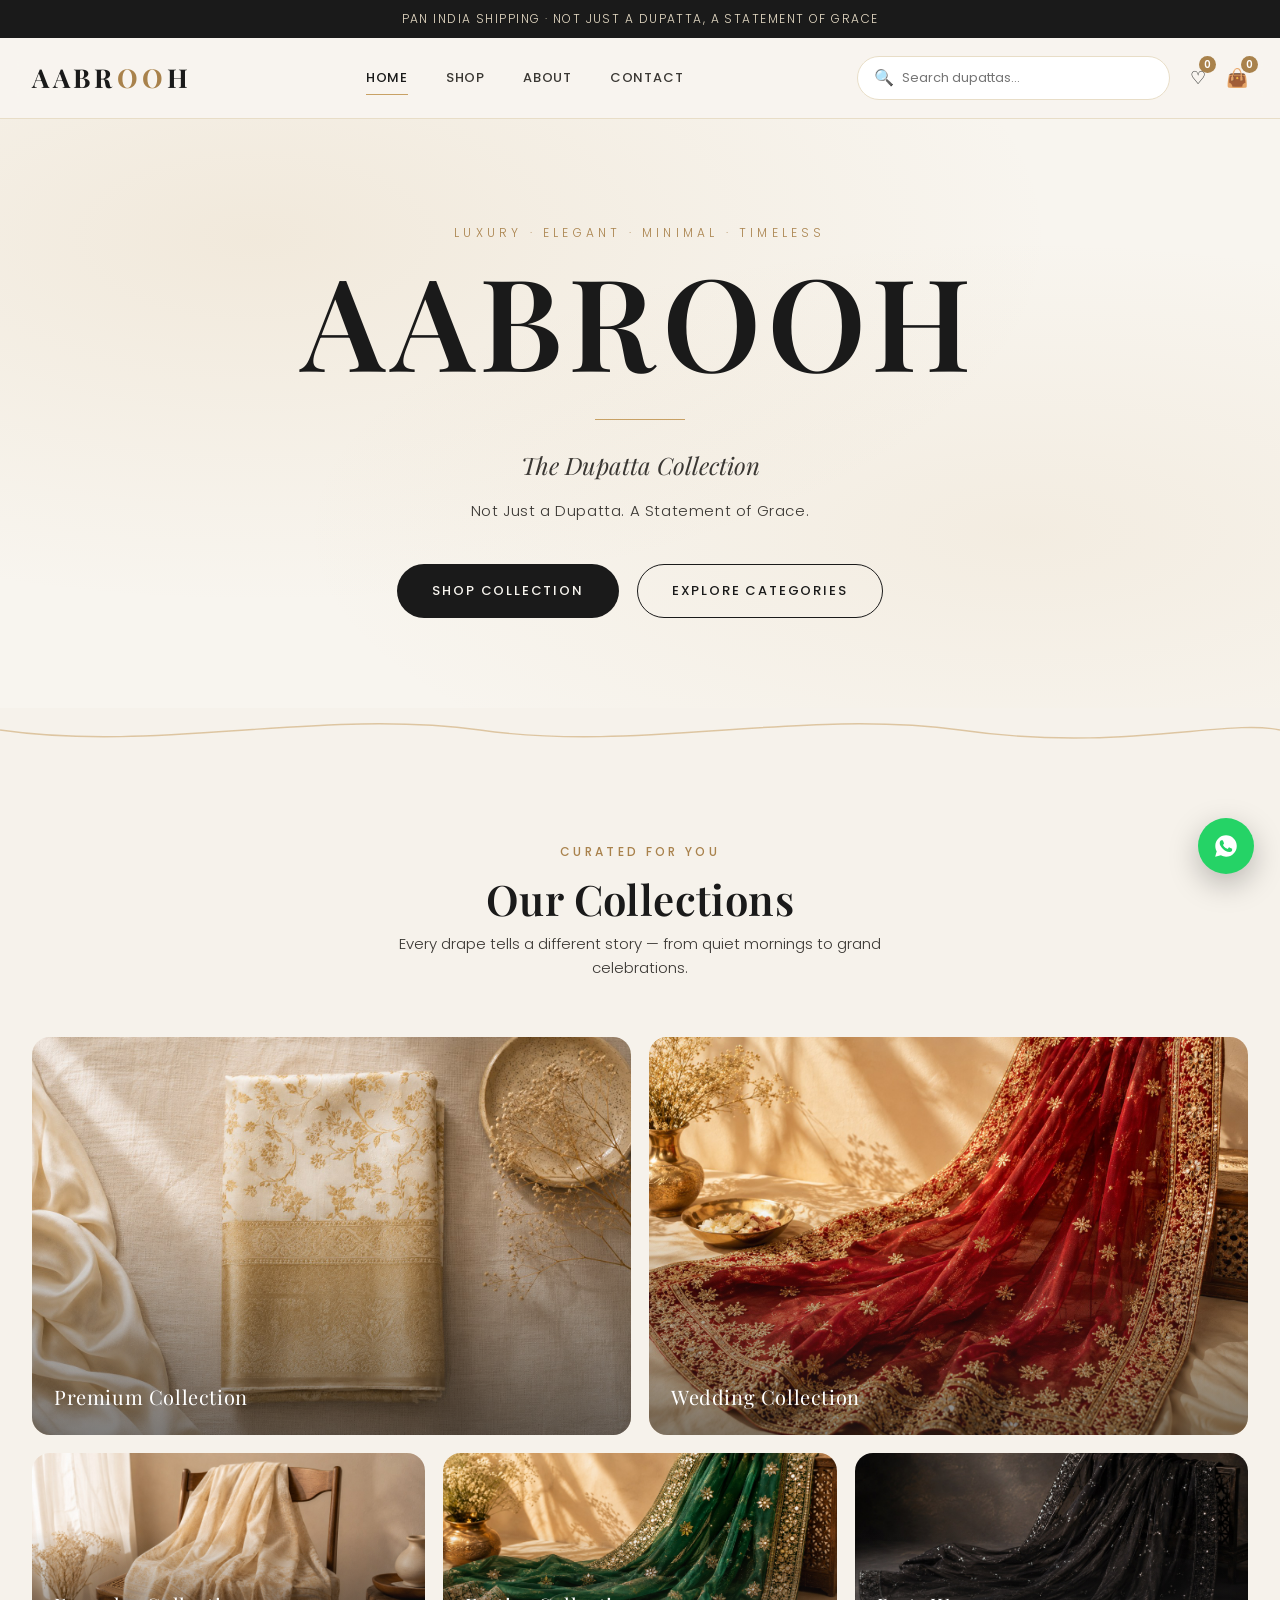
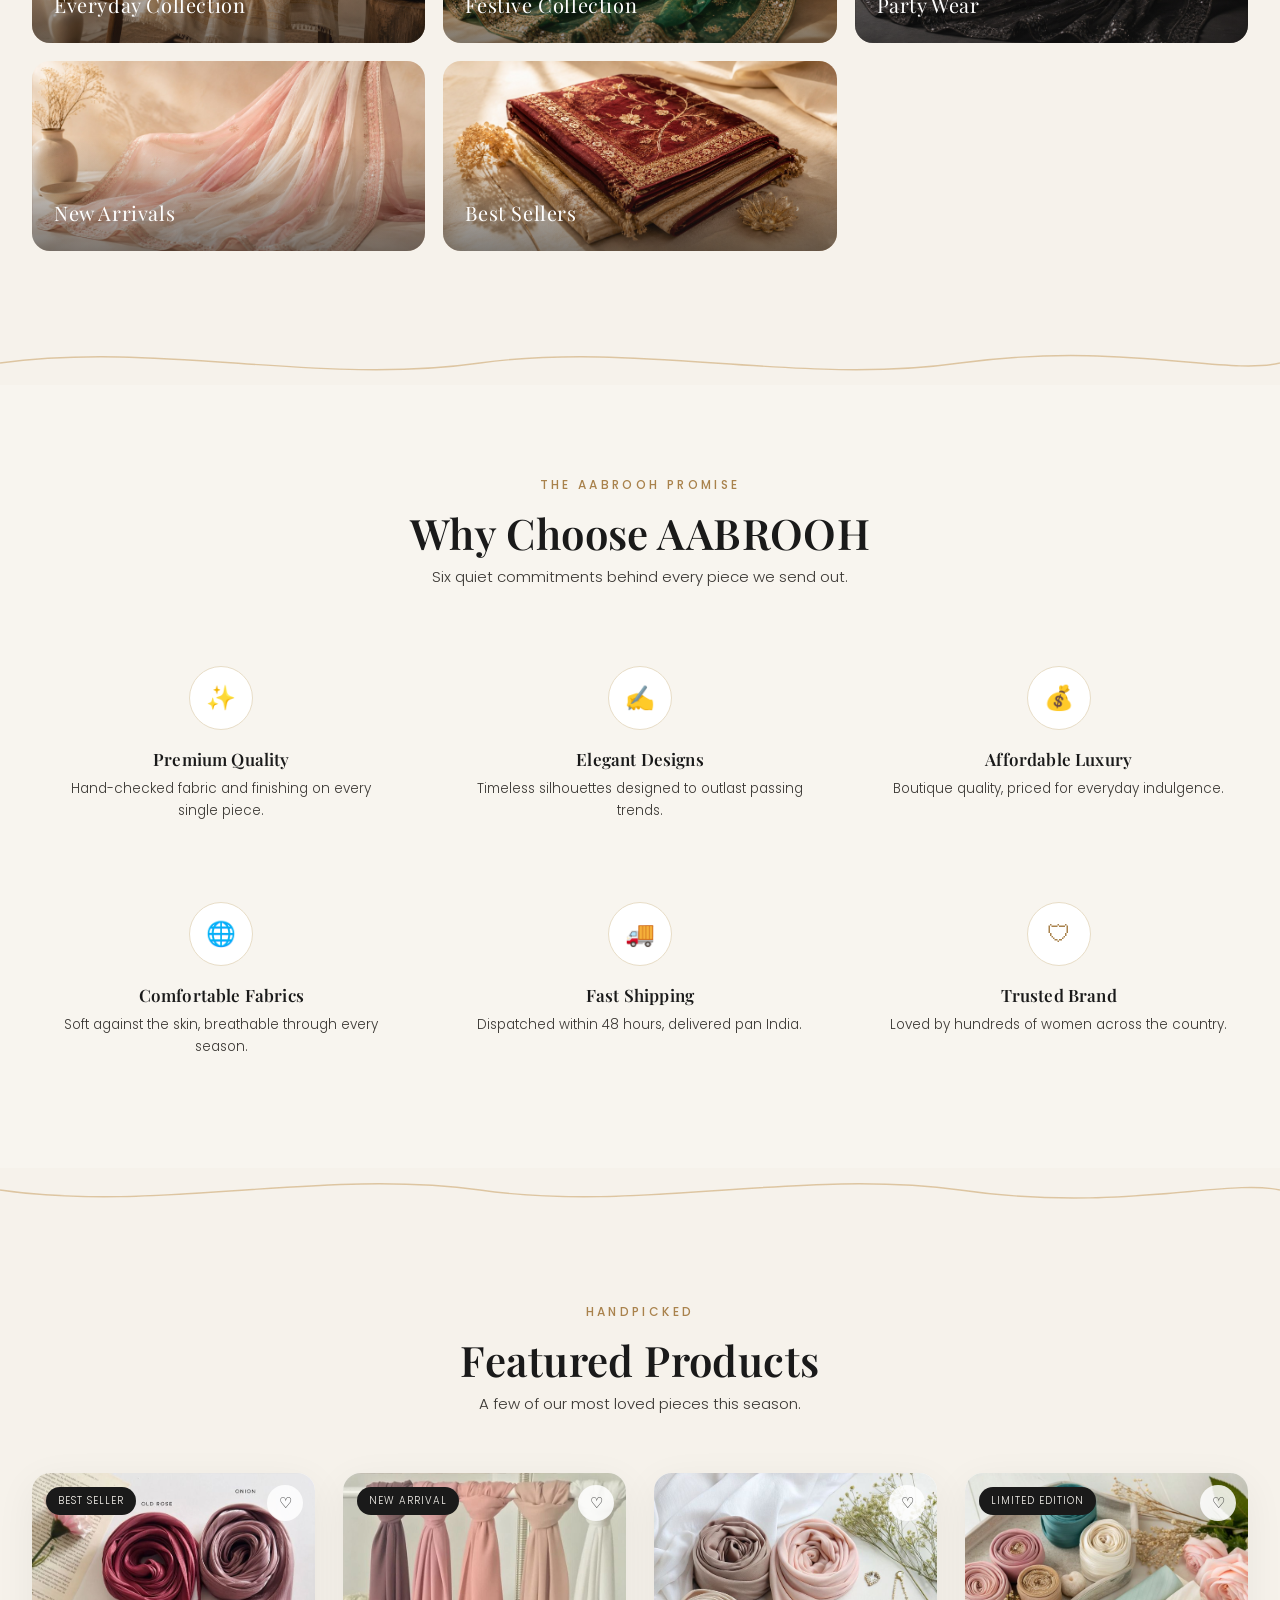
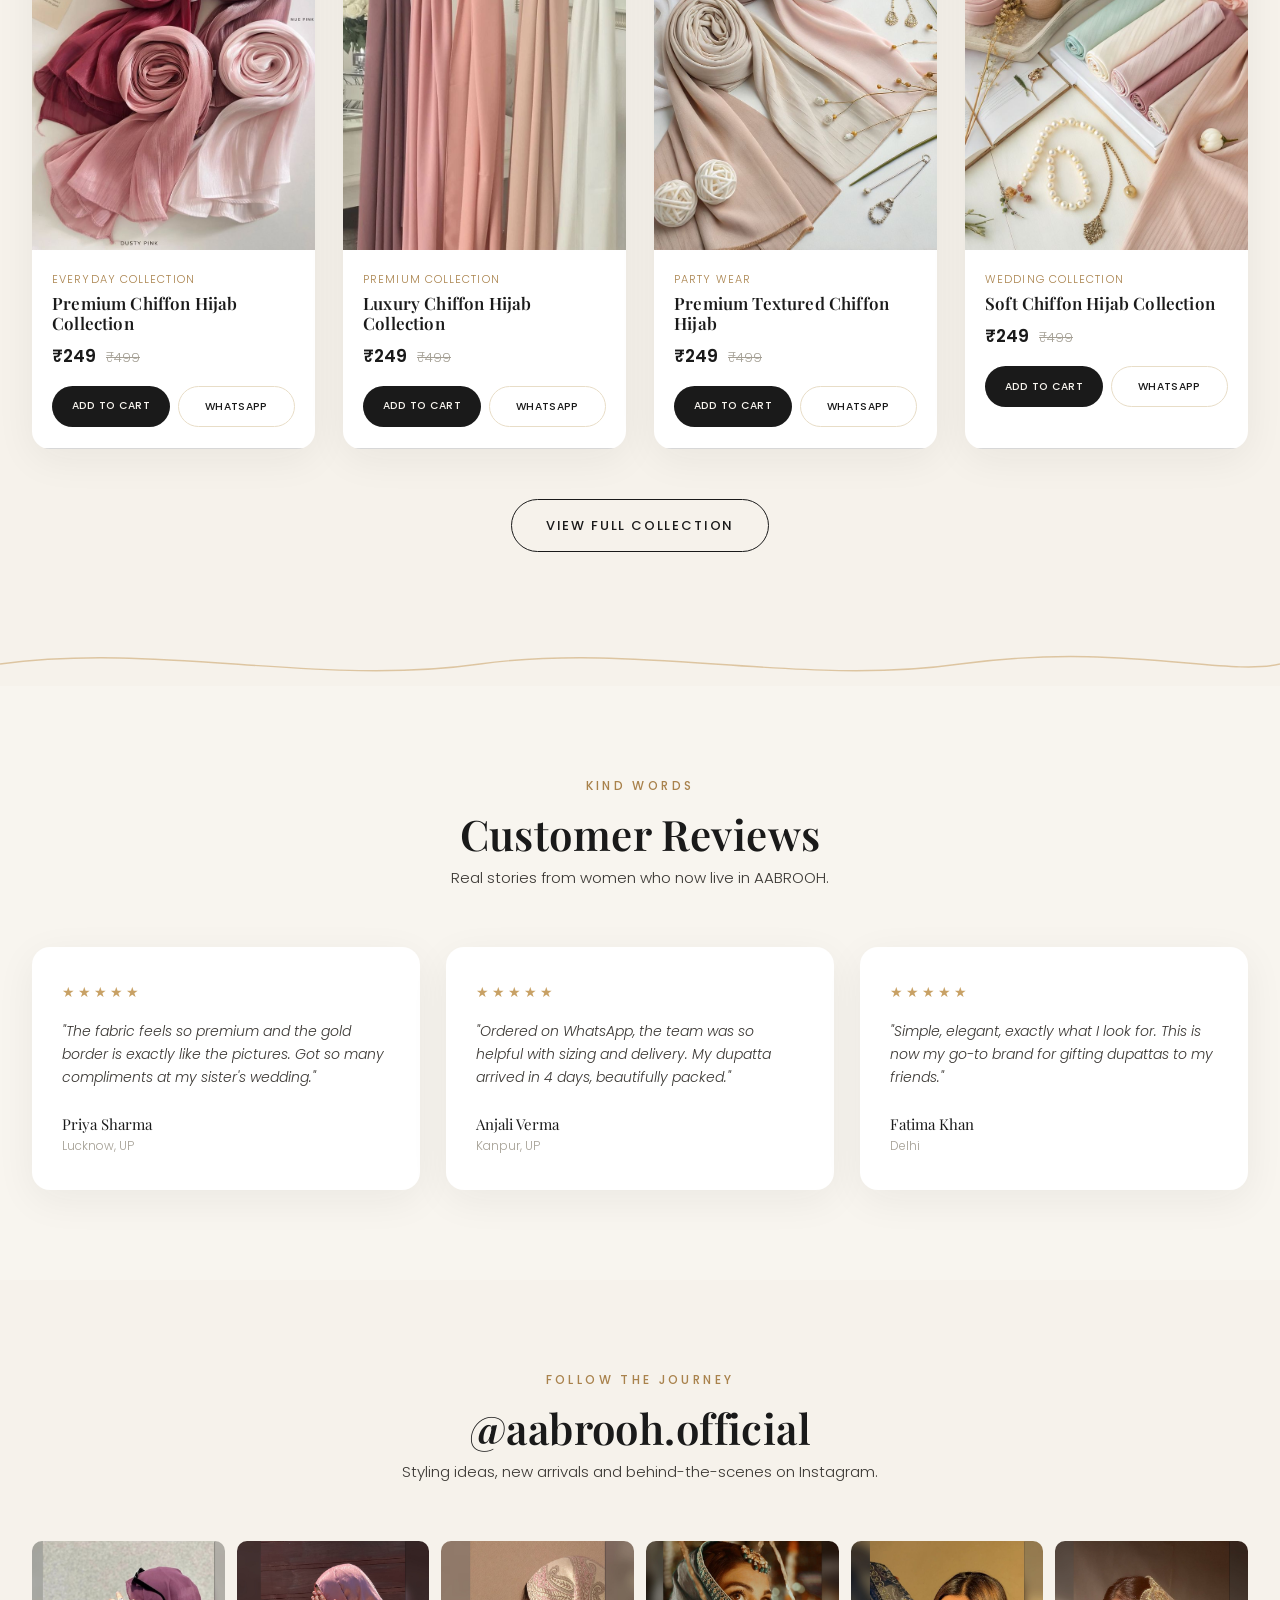
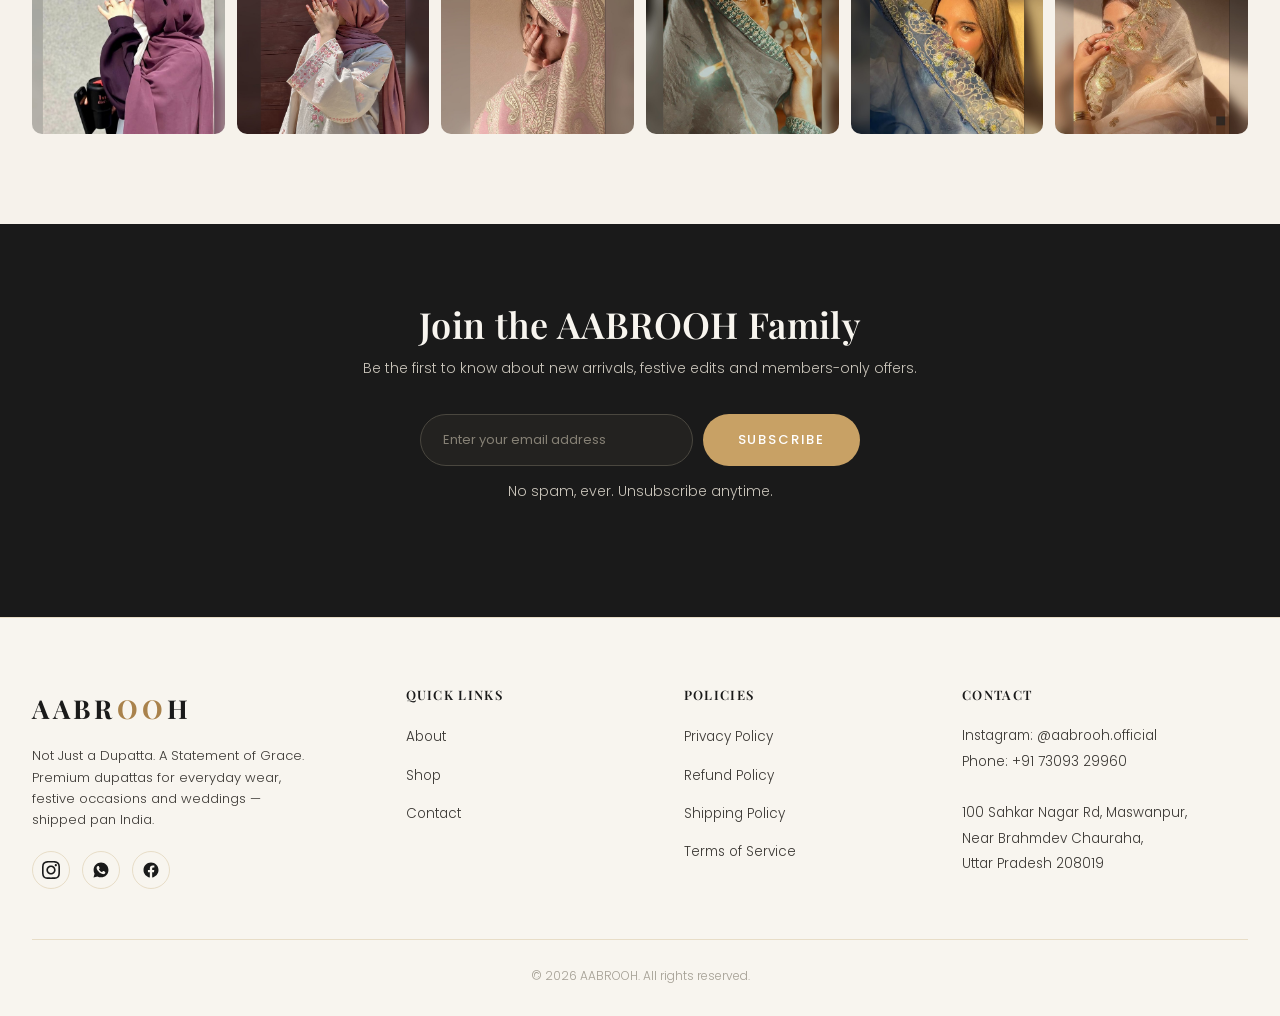
==== commit 7424842b: "Update contact information in index.html" ====
--- a/index.html
+++ b/index.html
@@ -196,10 +196,10 @@
     <div class="footer-col">
       <h4>Contact</h4>
       <address>
-        Instagram: @aabrooh.official<br>
+       Instagram: <a href="https://instagram.com/aabrooh.official" target="_blank" style="color:inherit;">@aabrooh.official</a><br>
         Phone: +91 73093 29960<br><br>
-        Sahkar Nagar, Mulla Ji Cycle Road,<br>
-        Near SBI ATM, Kanpur,<br>
+        100 Sahkar Nagar Rd, Maswanpur,<br>
+        Near Brahmdev Chauraha,<br>
         Uttar Pradesh 208019
       </address>
     </div>
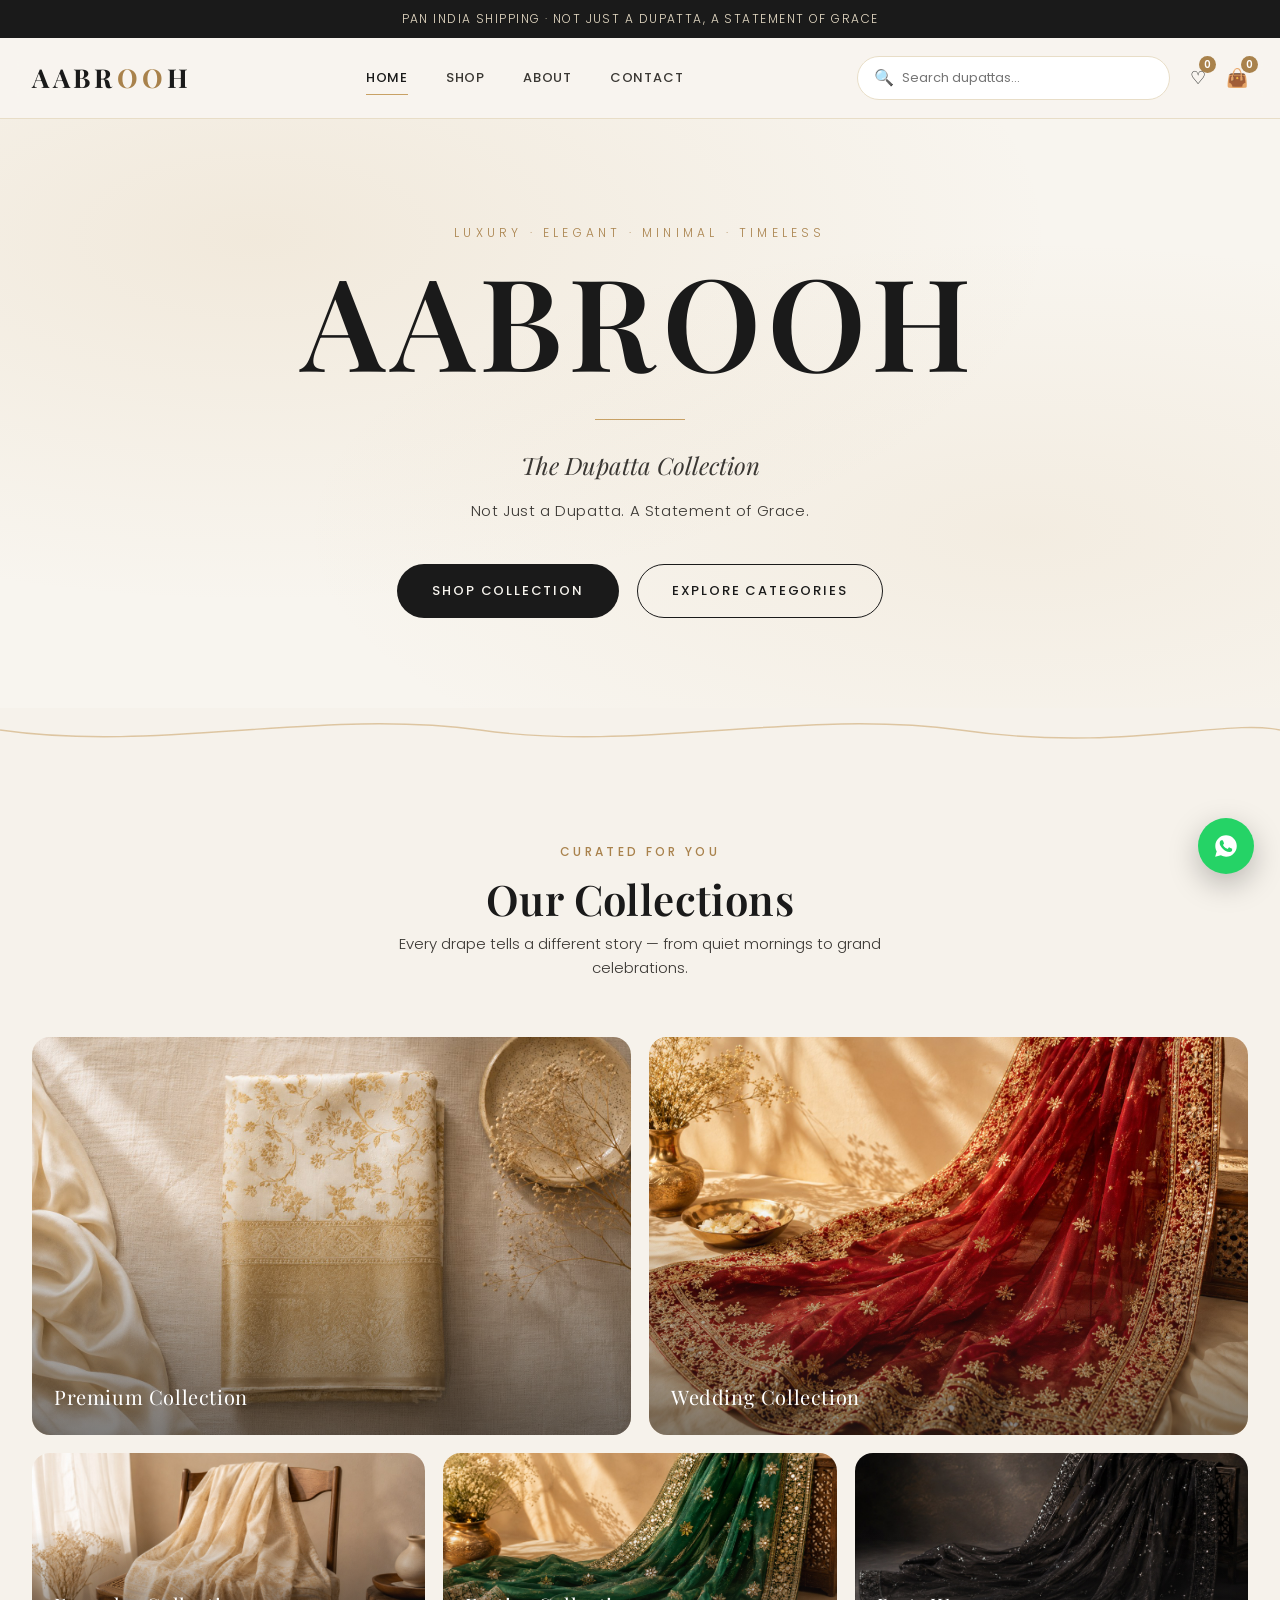
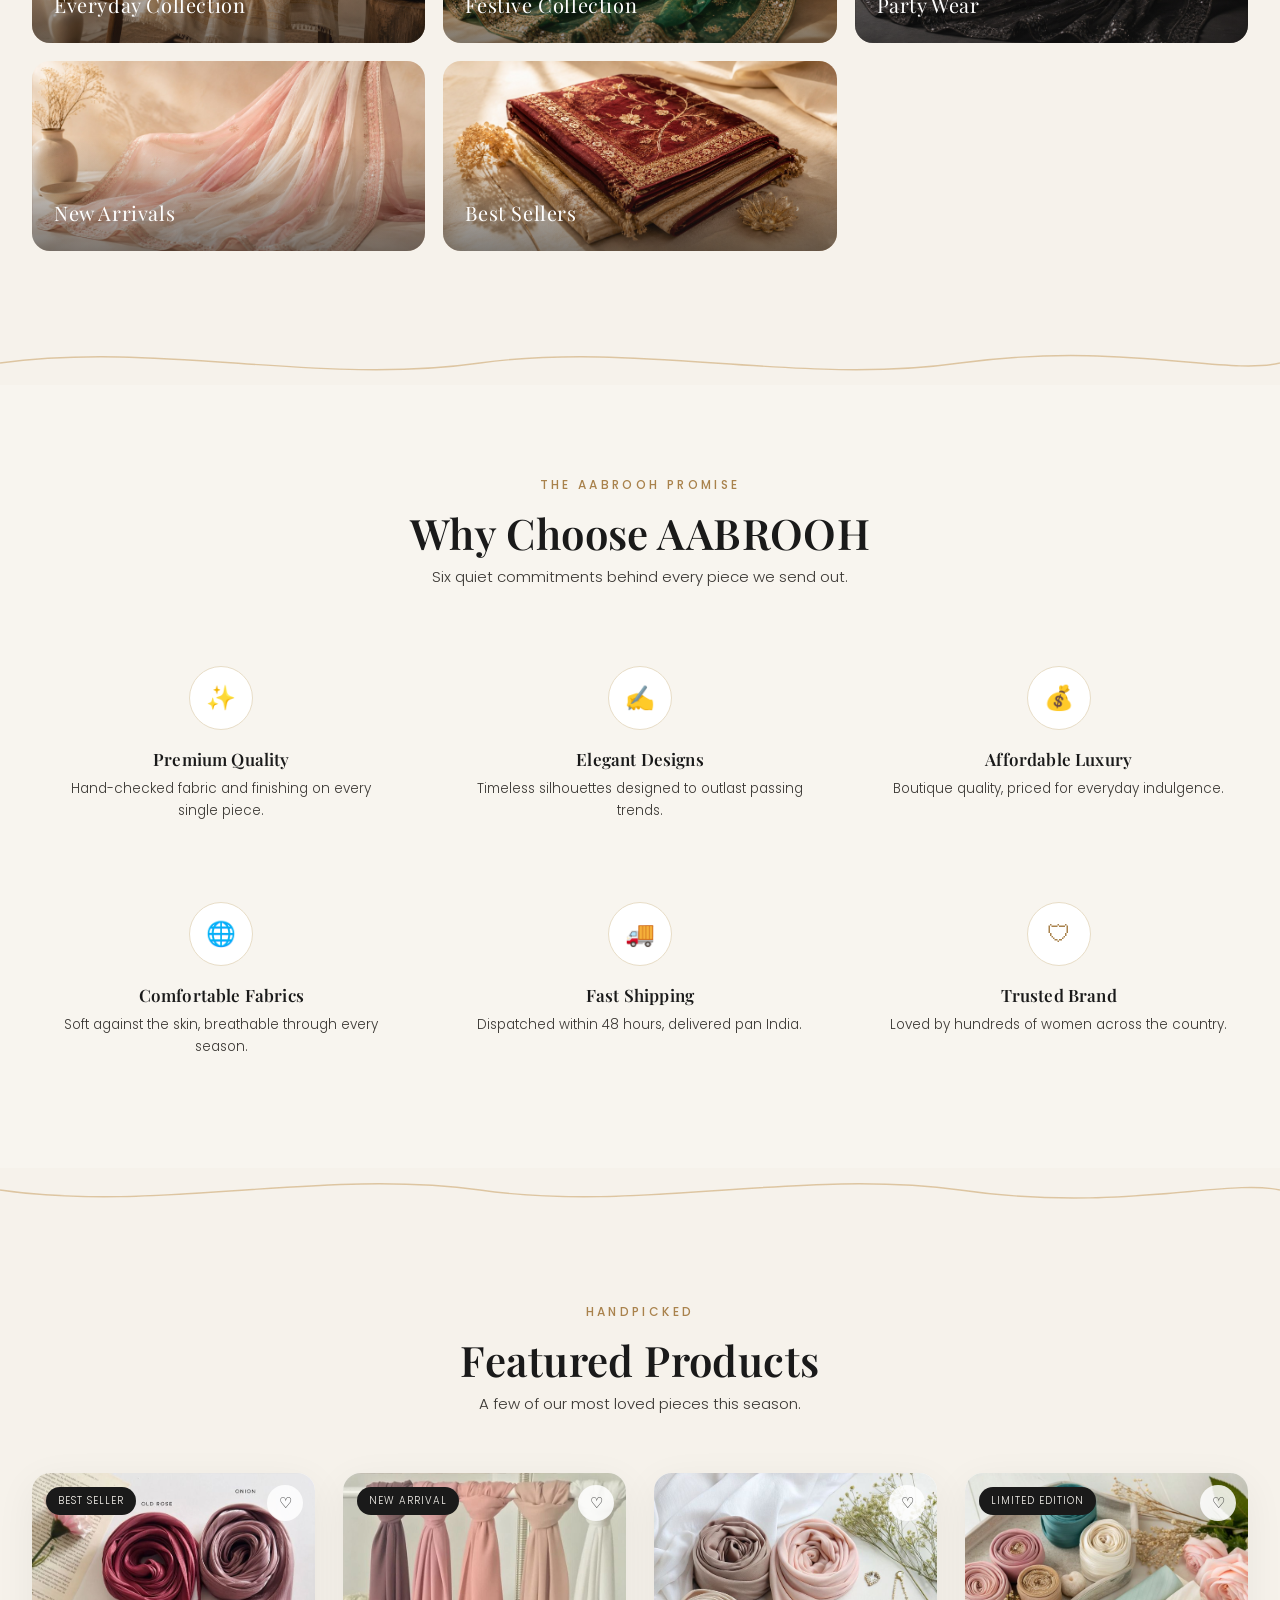
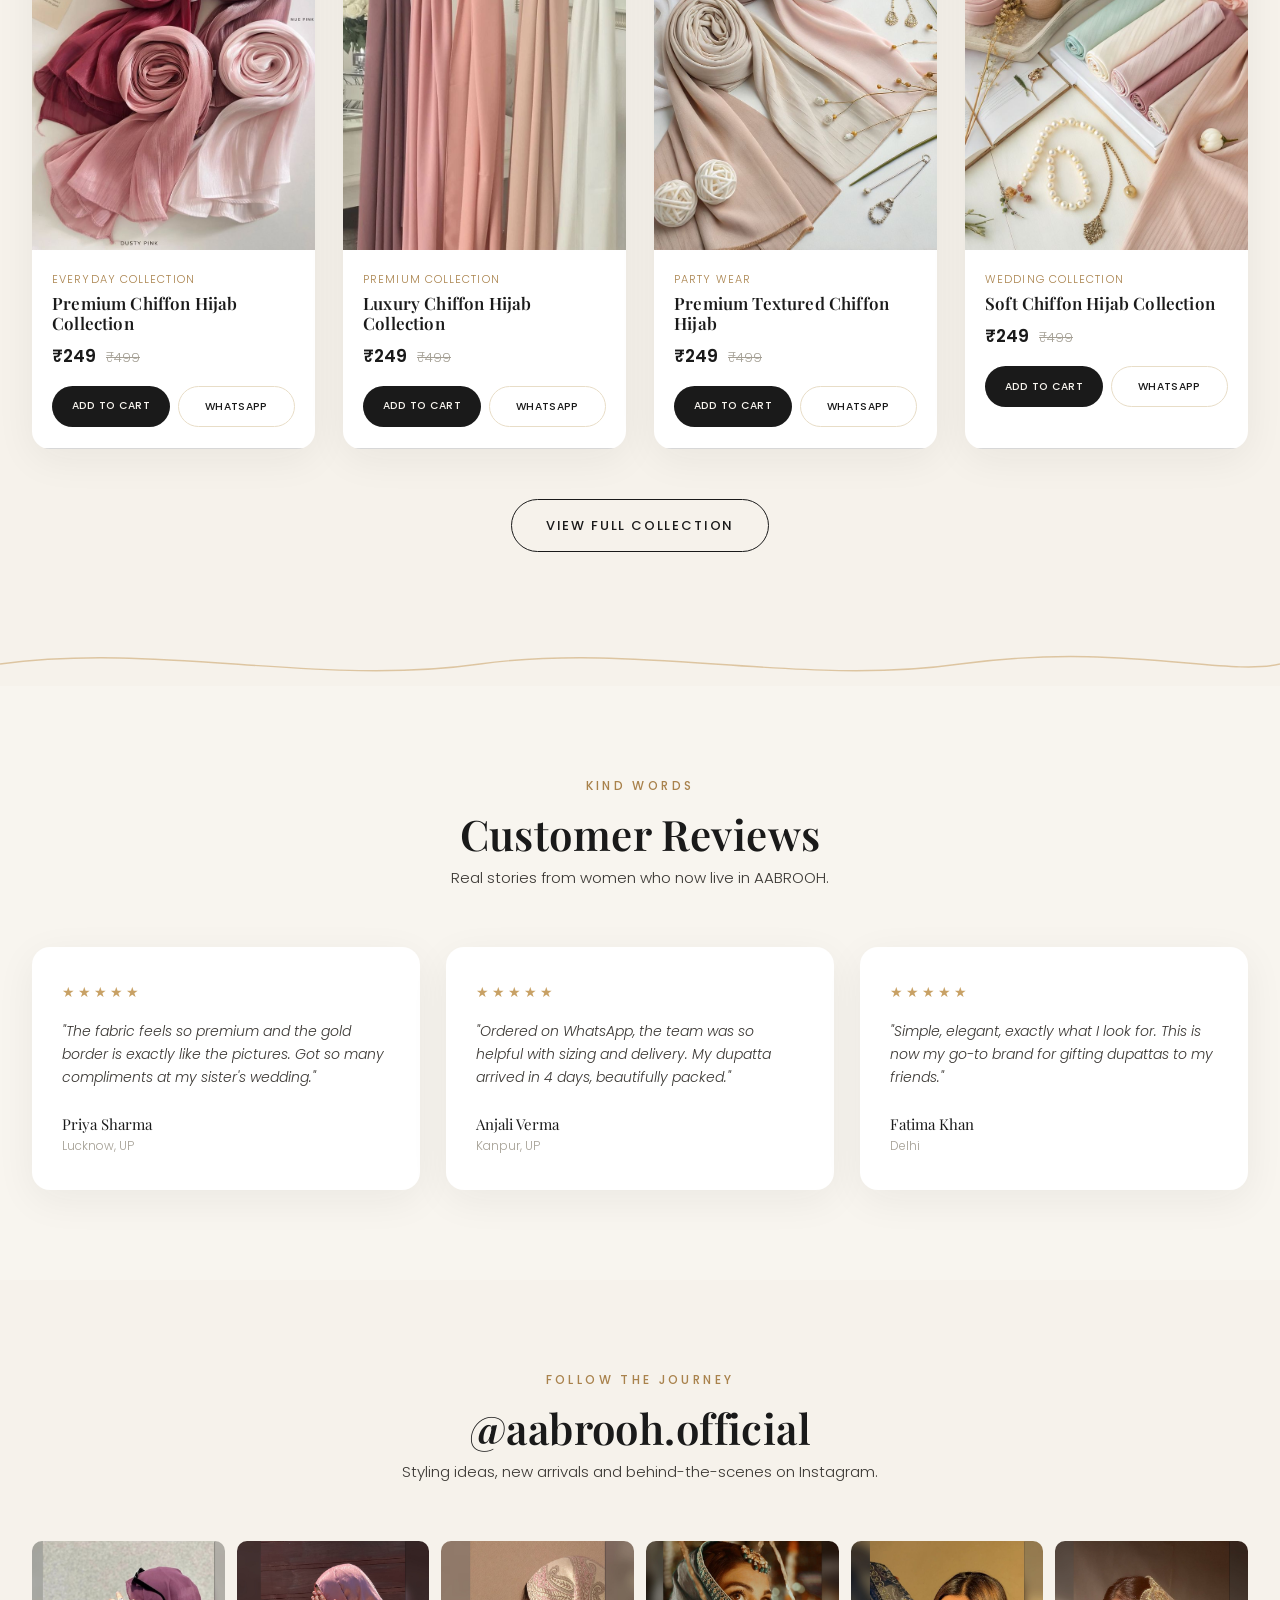
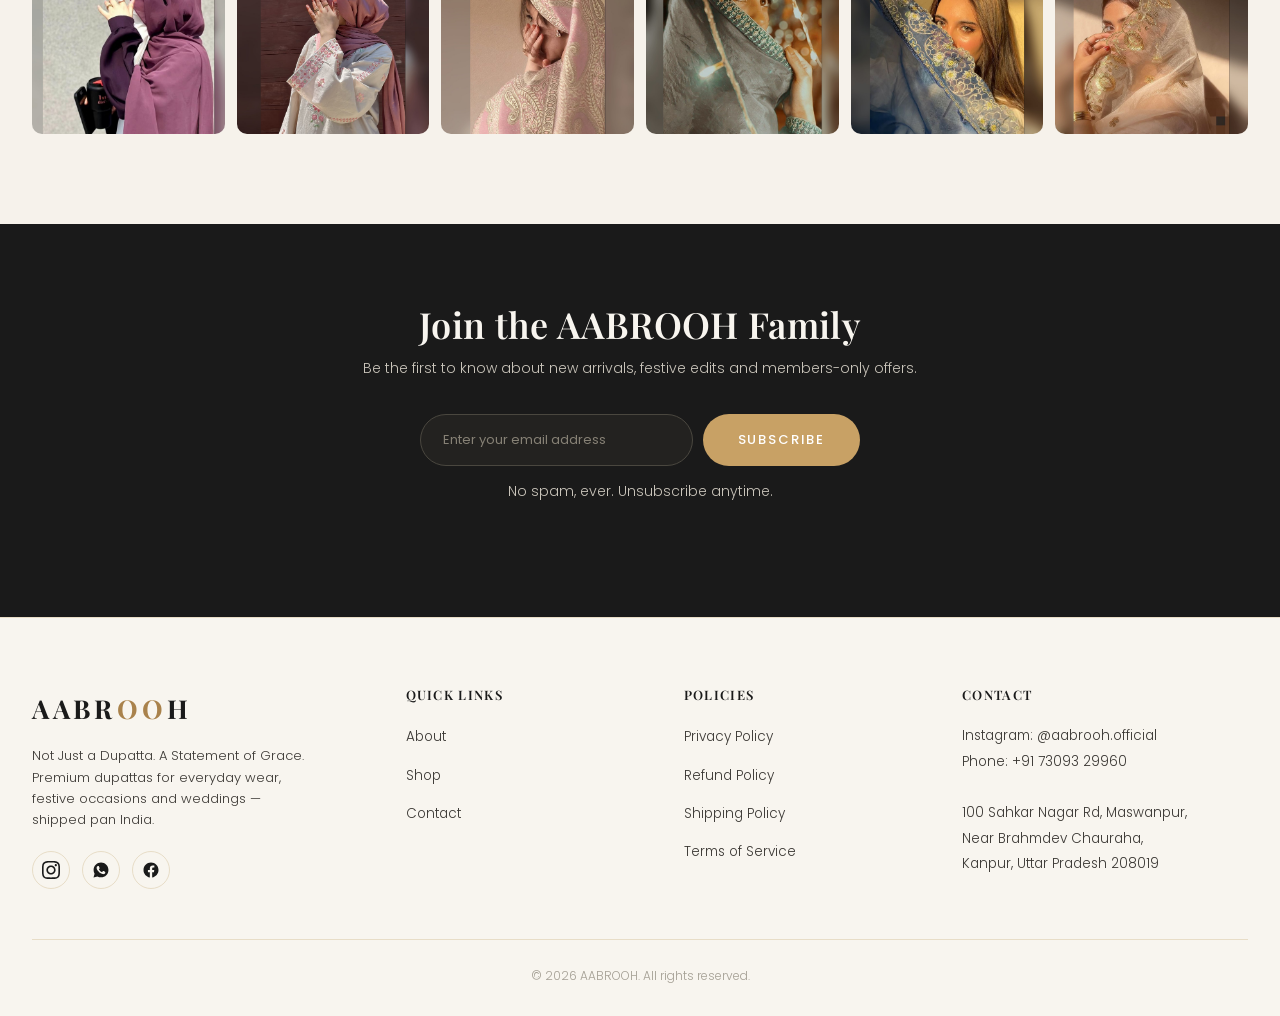
==== commit 360eee73: "Update location in contact information" ====
--- a/index.html
+++ b/index.html
@@ -200,7 +200,7 @@
         Phone: +91 73093 29960<br><br>
         100 Sahkar Nagar Rd, Maswanpur,<br>
         Near Brahmdev Chauraha,<br>
-        Uttar Pradesh 208019
+        Kanpur, Uttar Pradesh 208019
       </address>
     </div>
   </div>
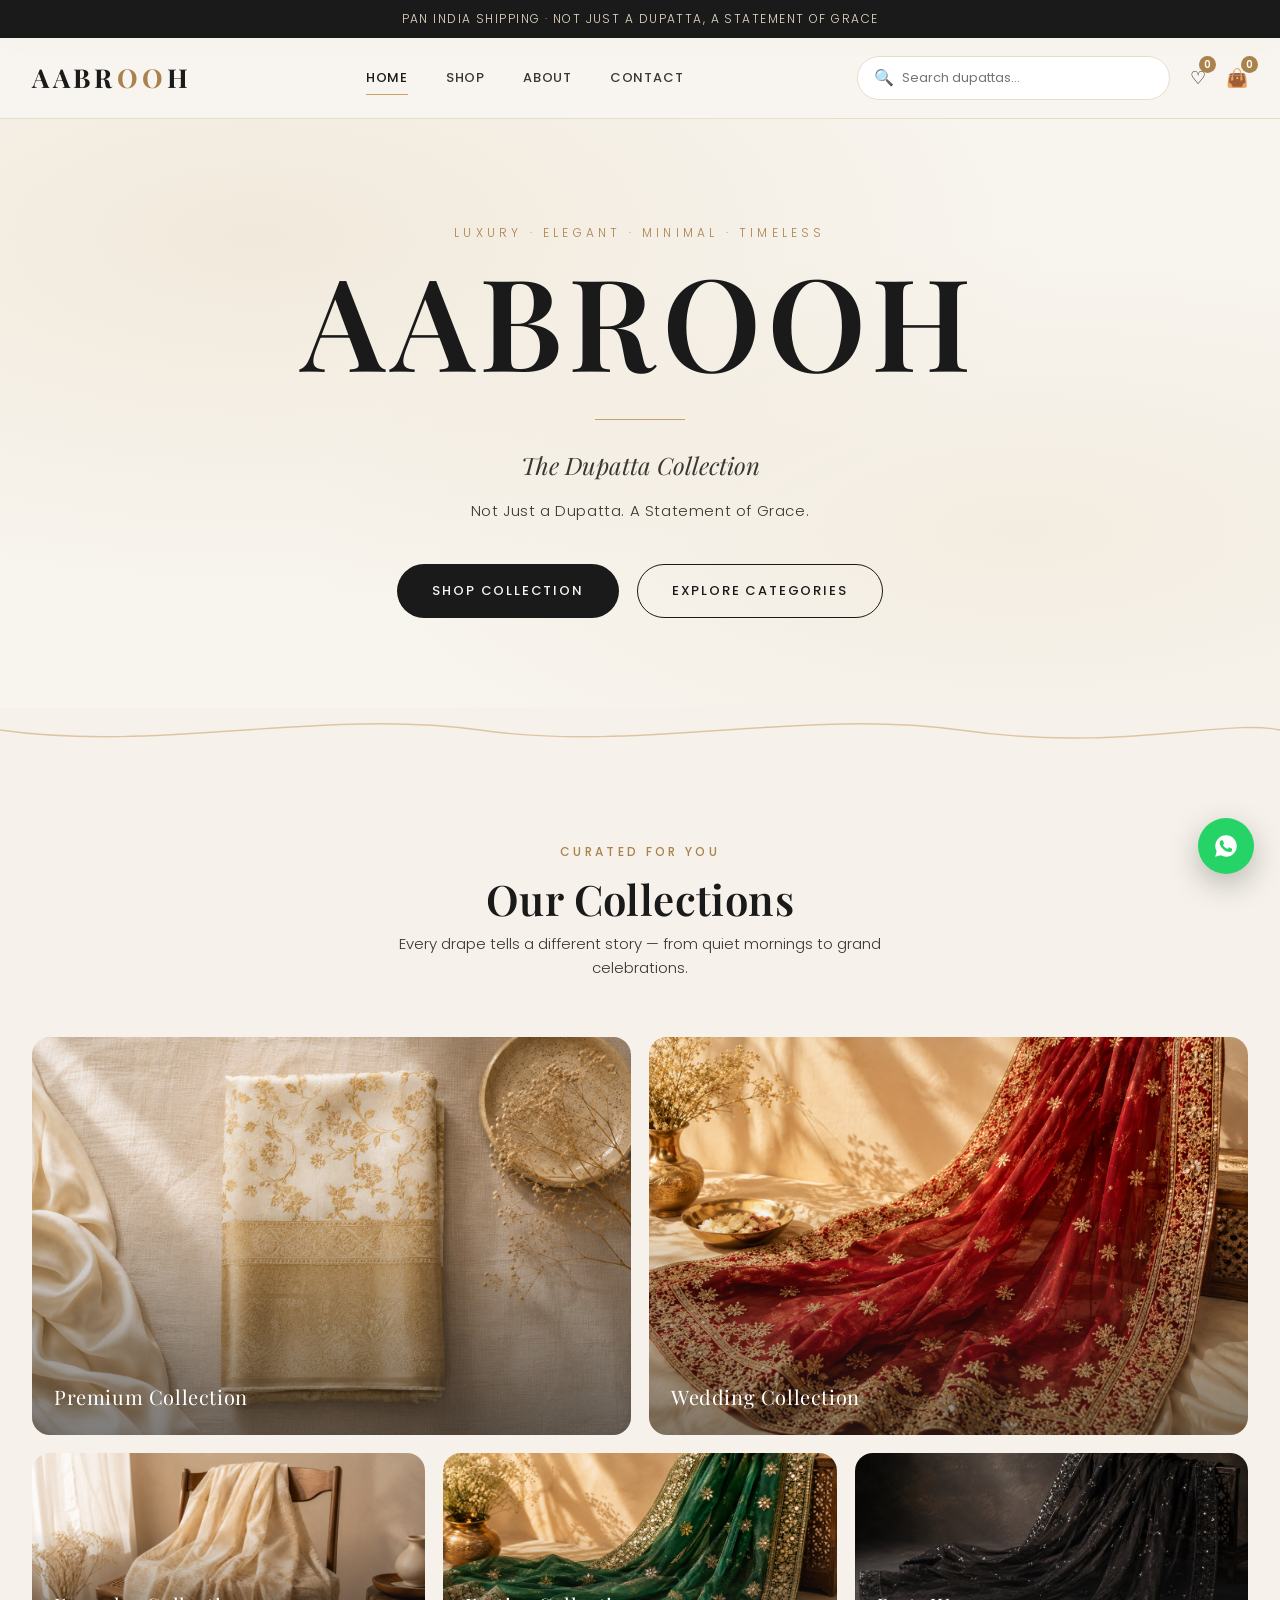
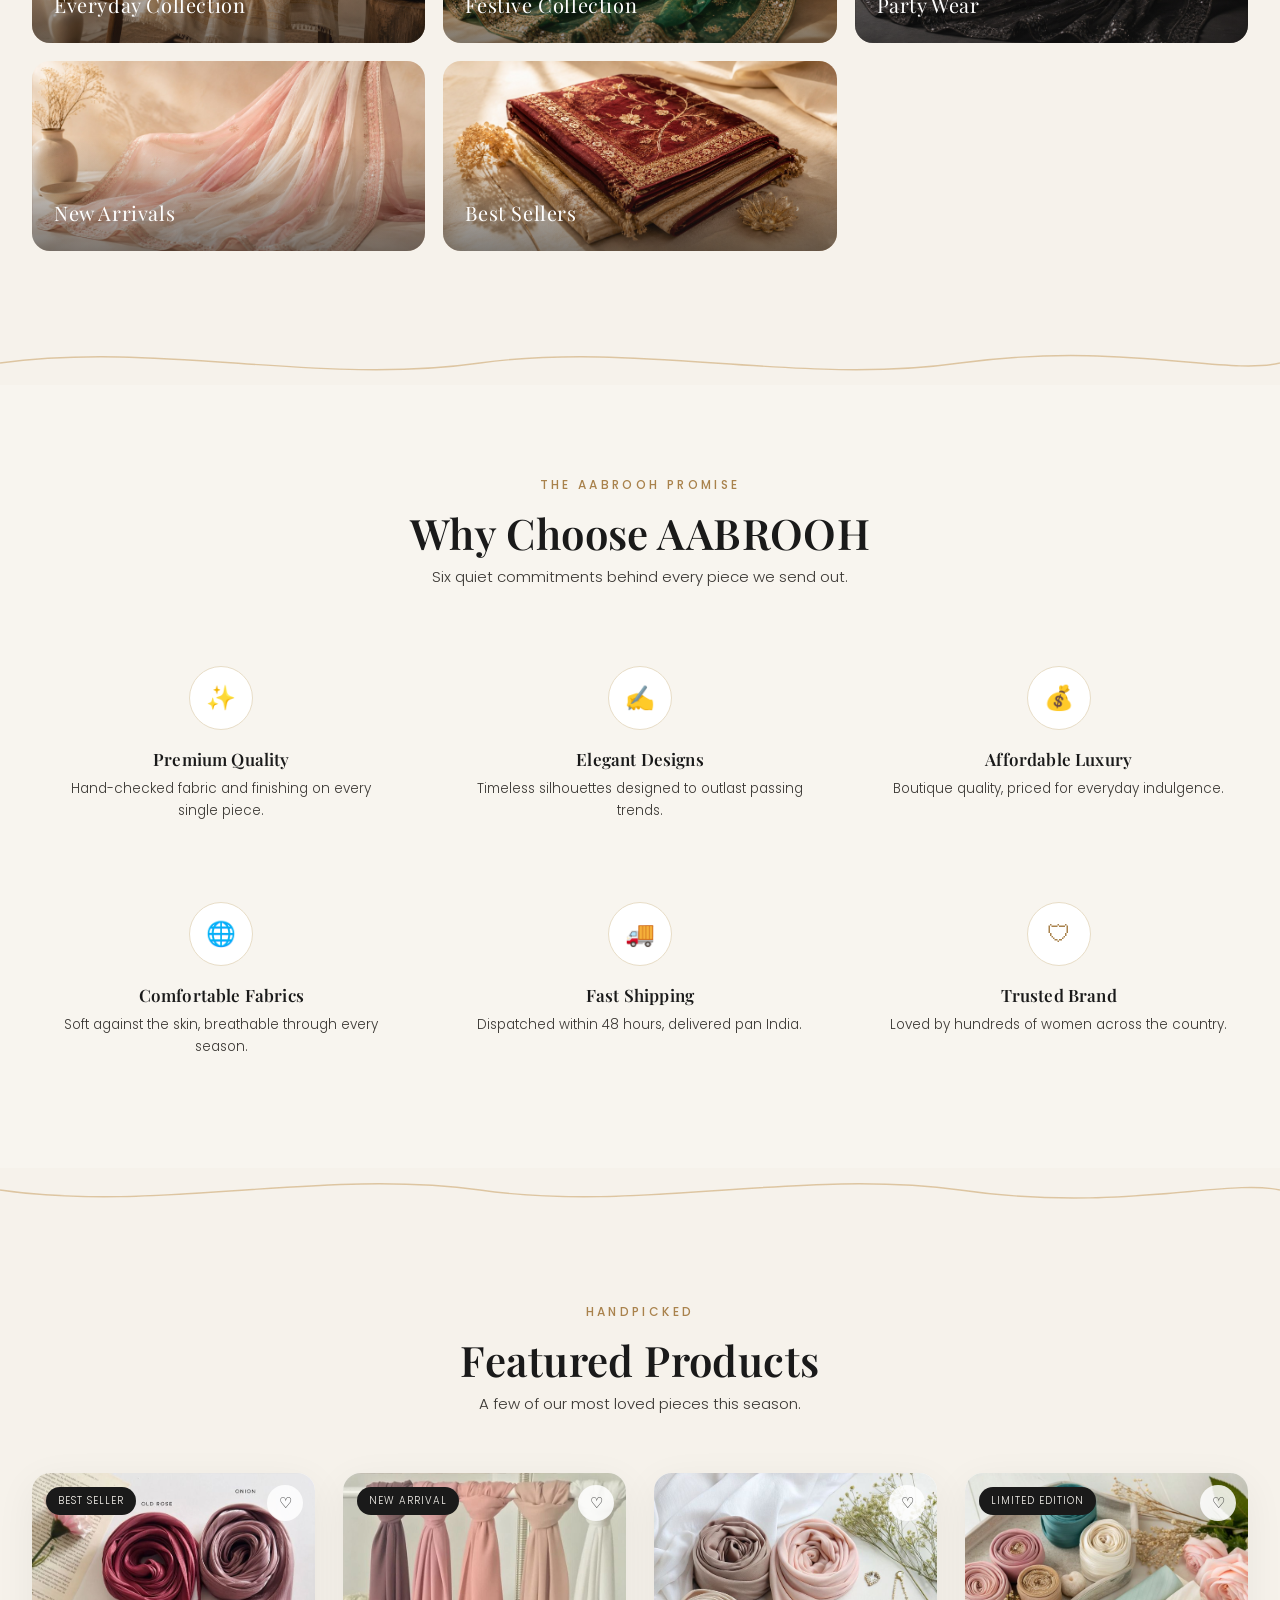
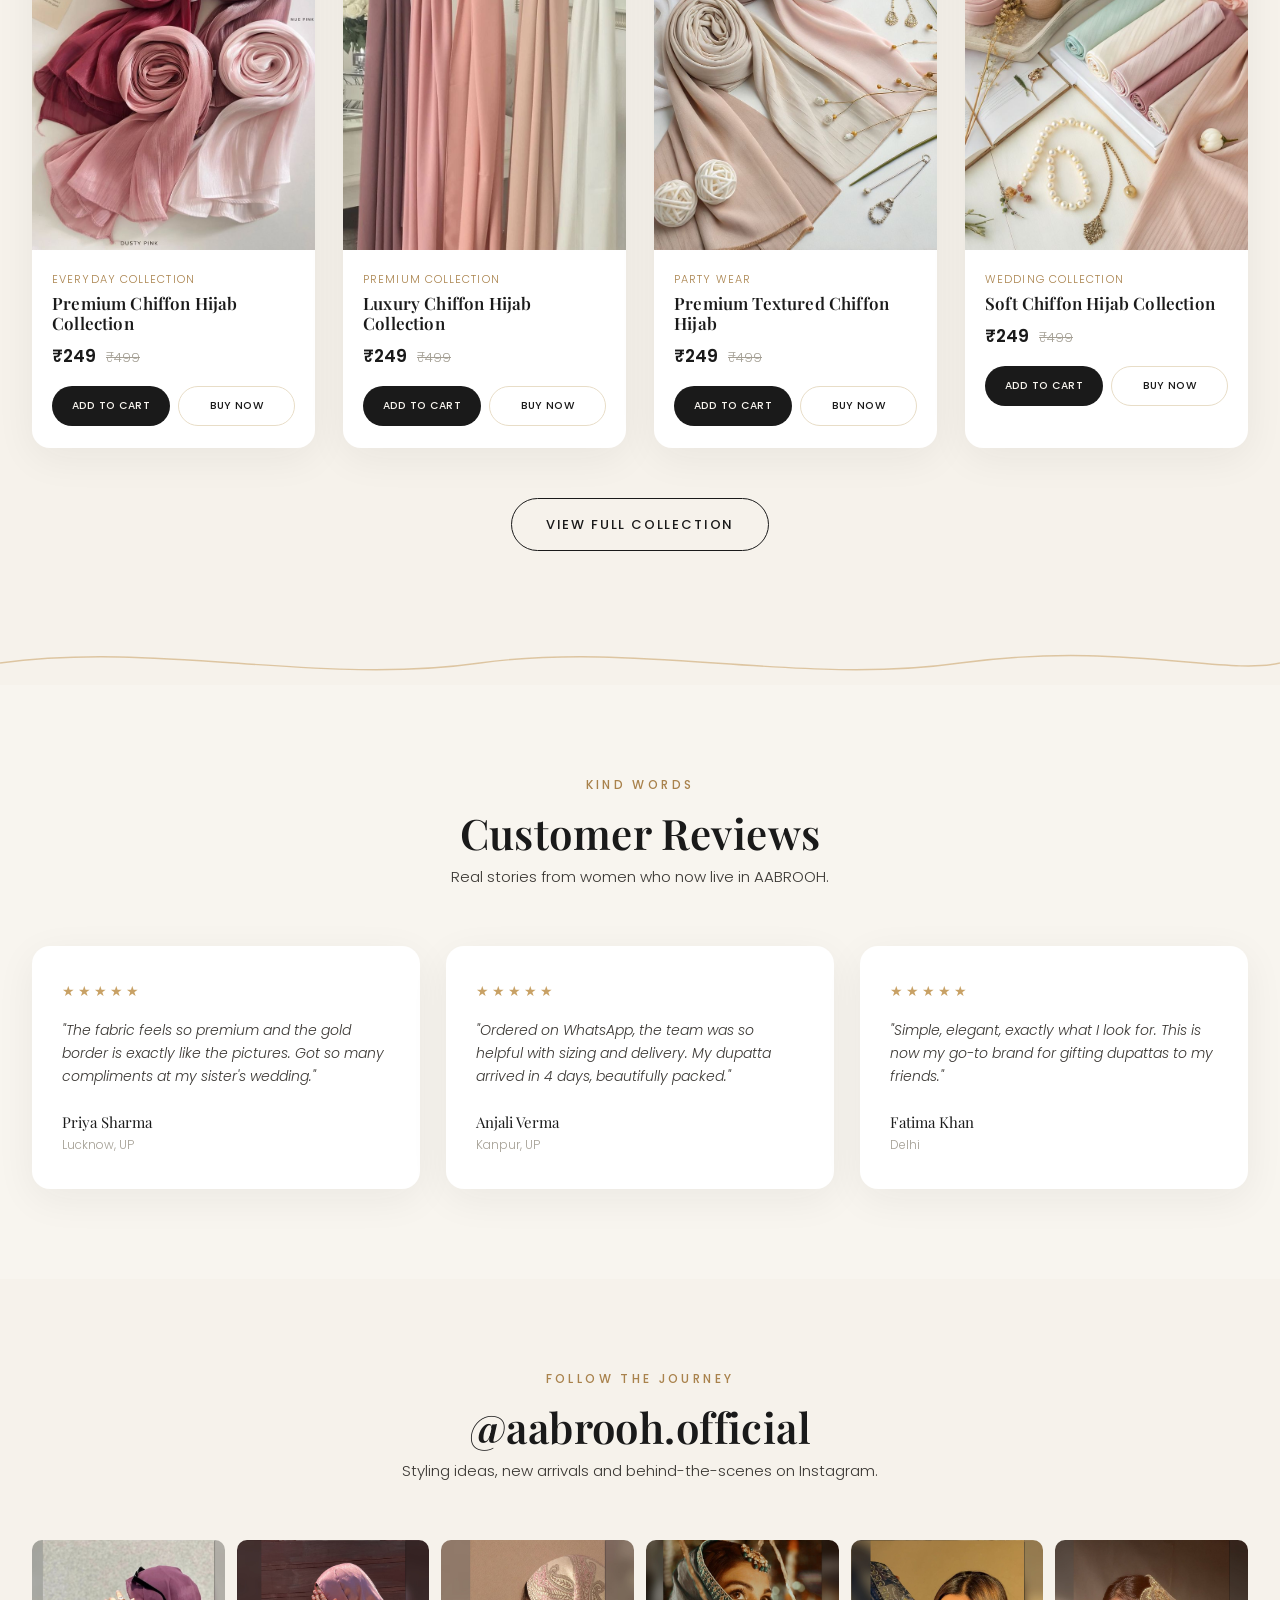
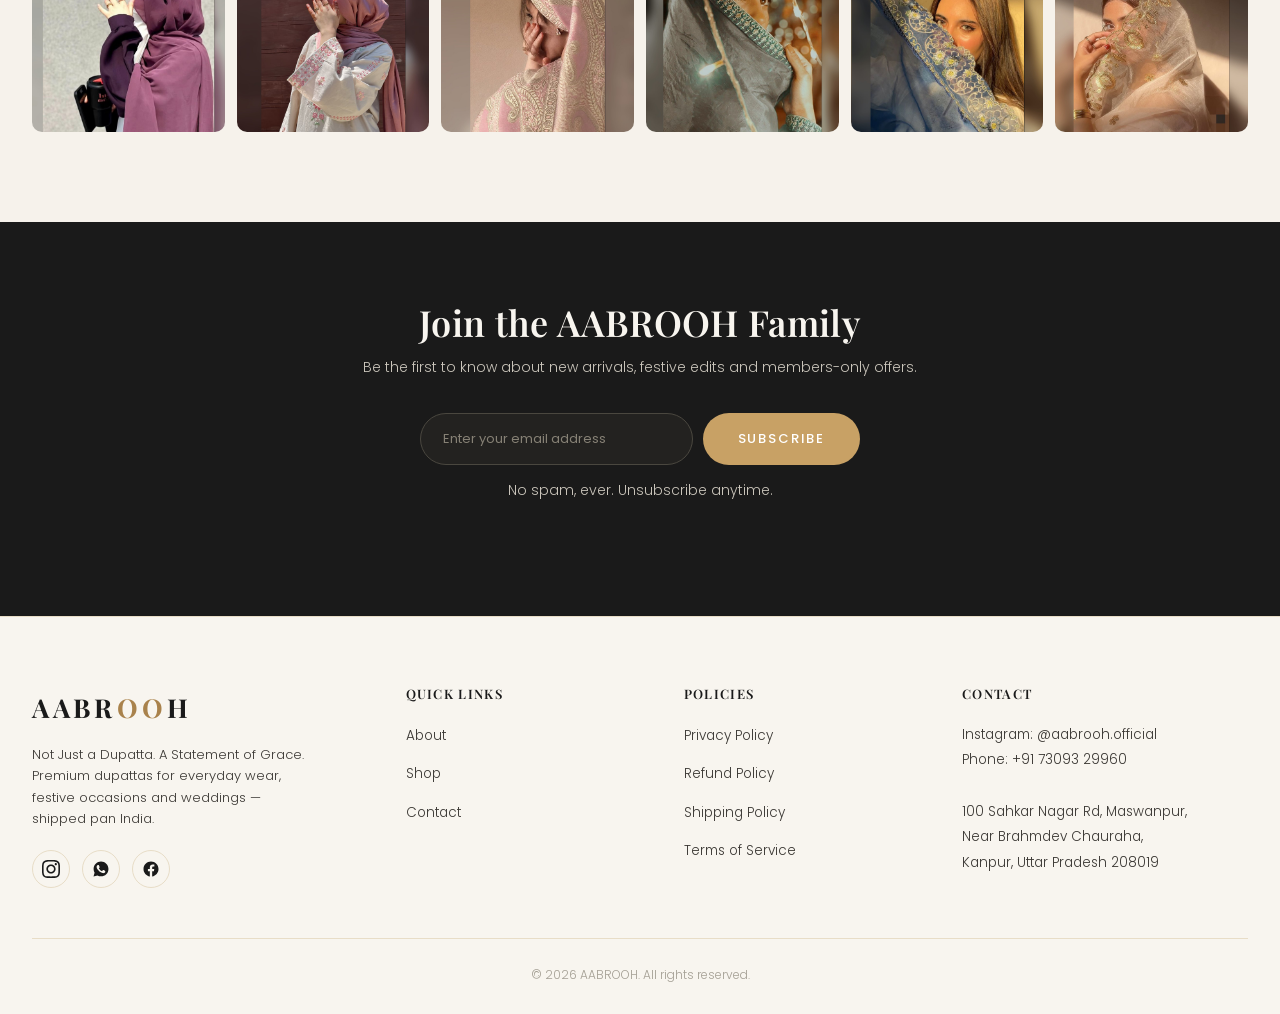
==== commit 5fa62159: "Replace WhatsApp link with Buy Now button" ====
--- a/index.html
+++ b/index.html
@@ -245,7 +245,7 @@
           </div>
           <div class="product-actions">
             <button class="btn btn-primary btn-sm" onclick="addToCart('${p.id}')">Add to Cart</button>
-            <a href="${whatsappLink(p)}" target="_blank" class="btn btn-whatsapp btn-sm">WhatsApp</a>
+            <button class="btn btn-whatsapp btn-sm" onclick="buyNow('${p.id}')">Buy Now</button>
           </div>
         </div>
       </div>
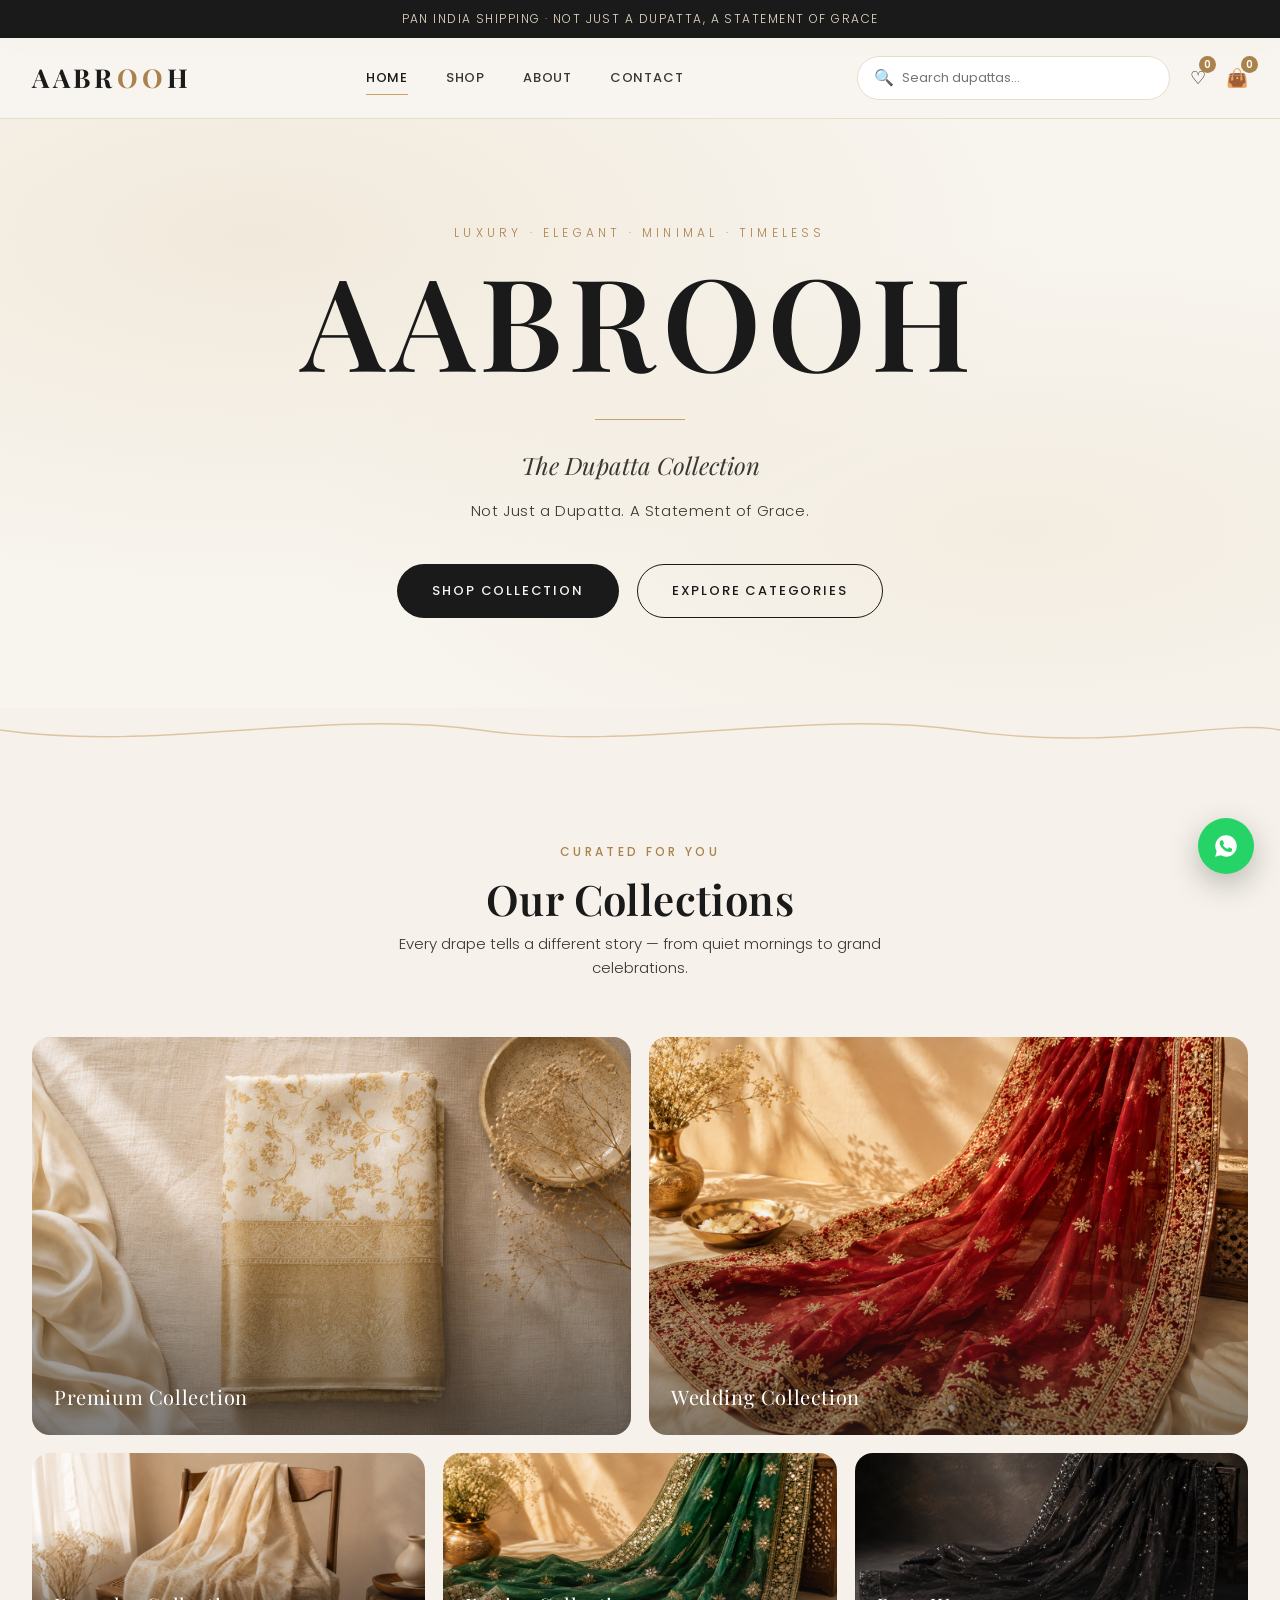
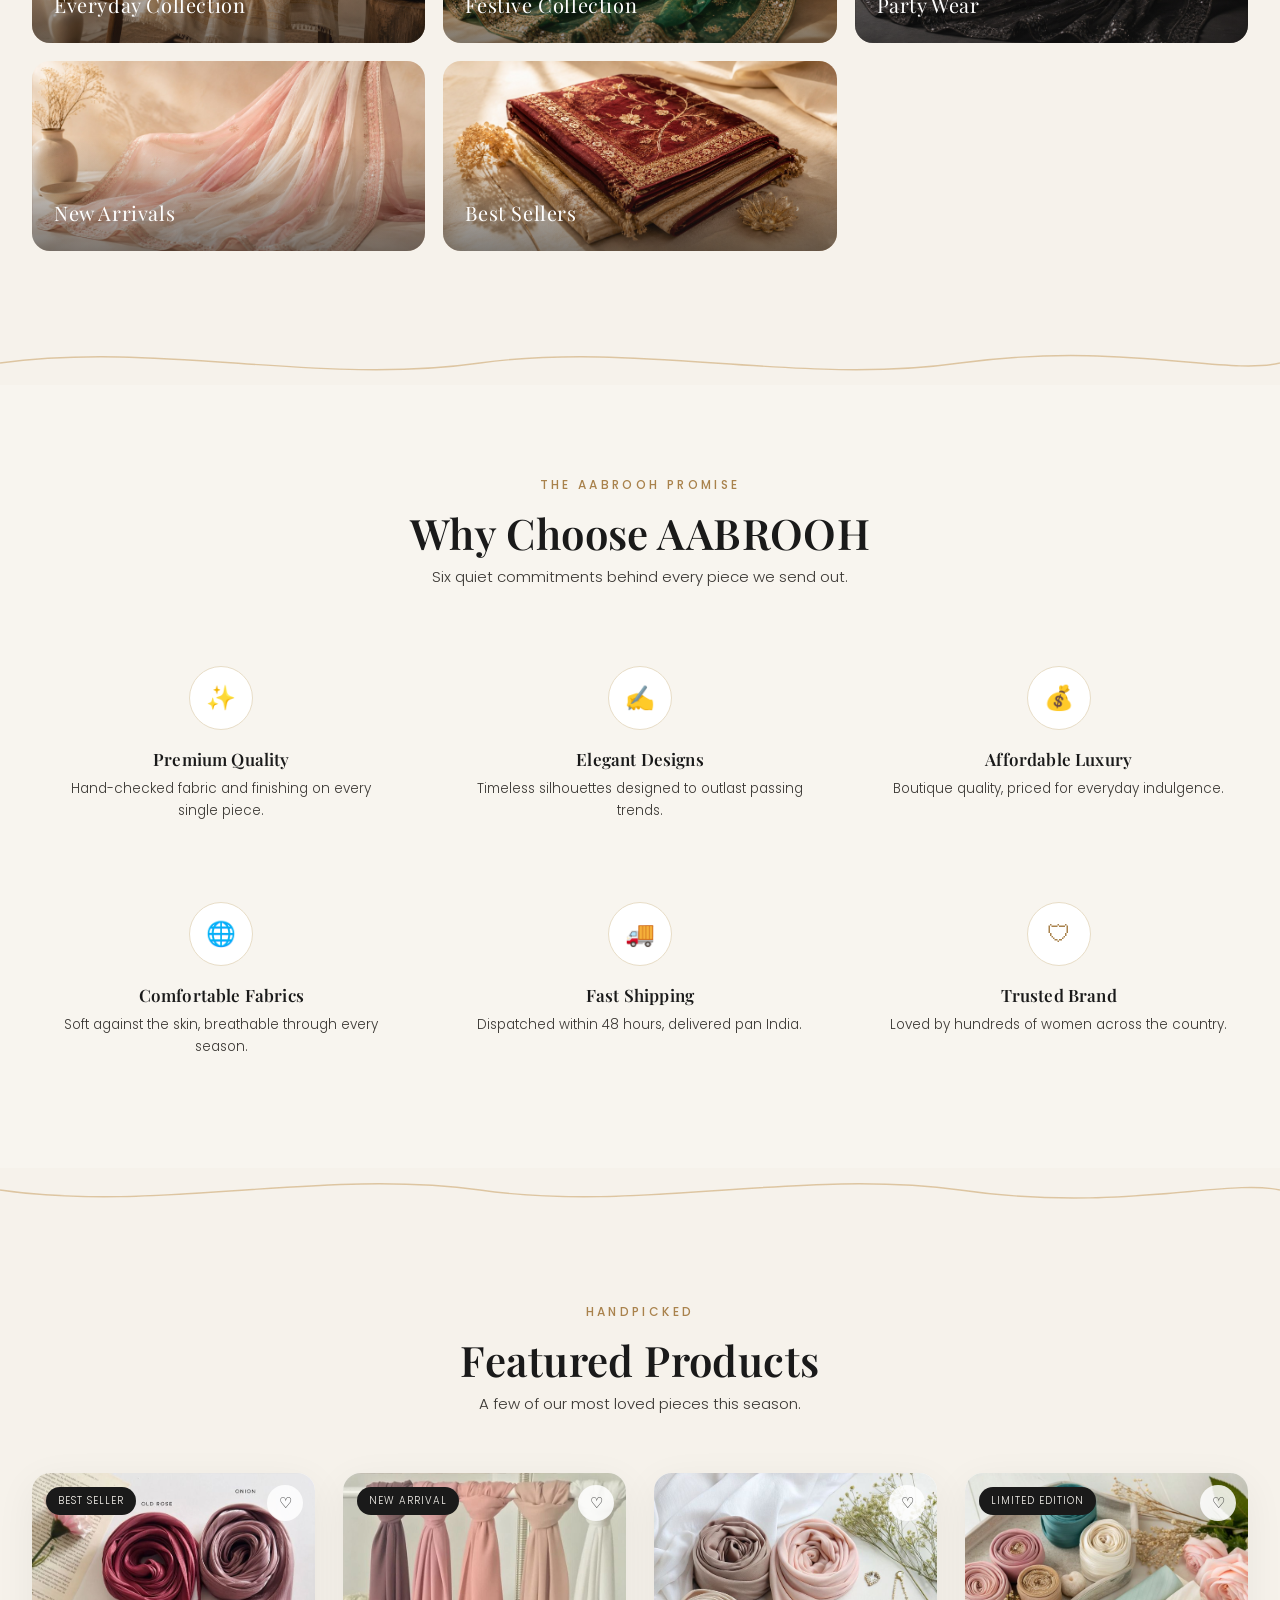
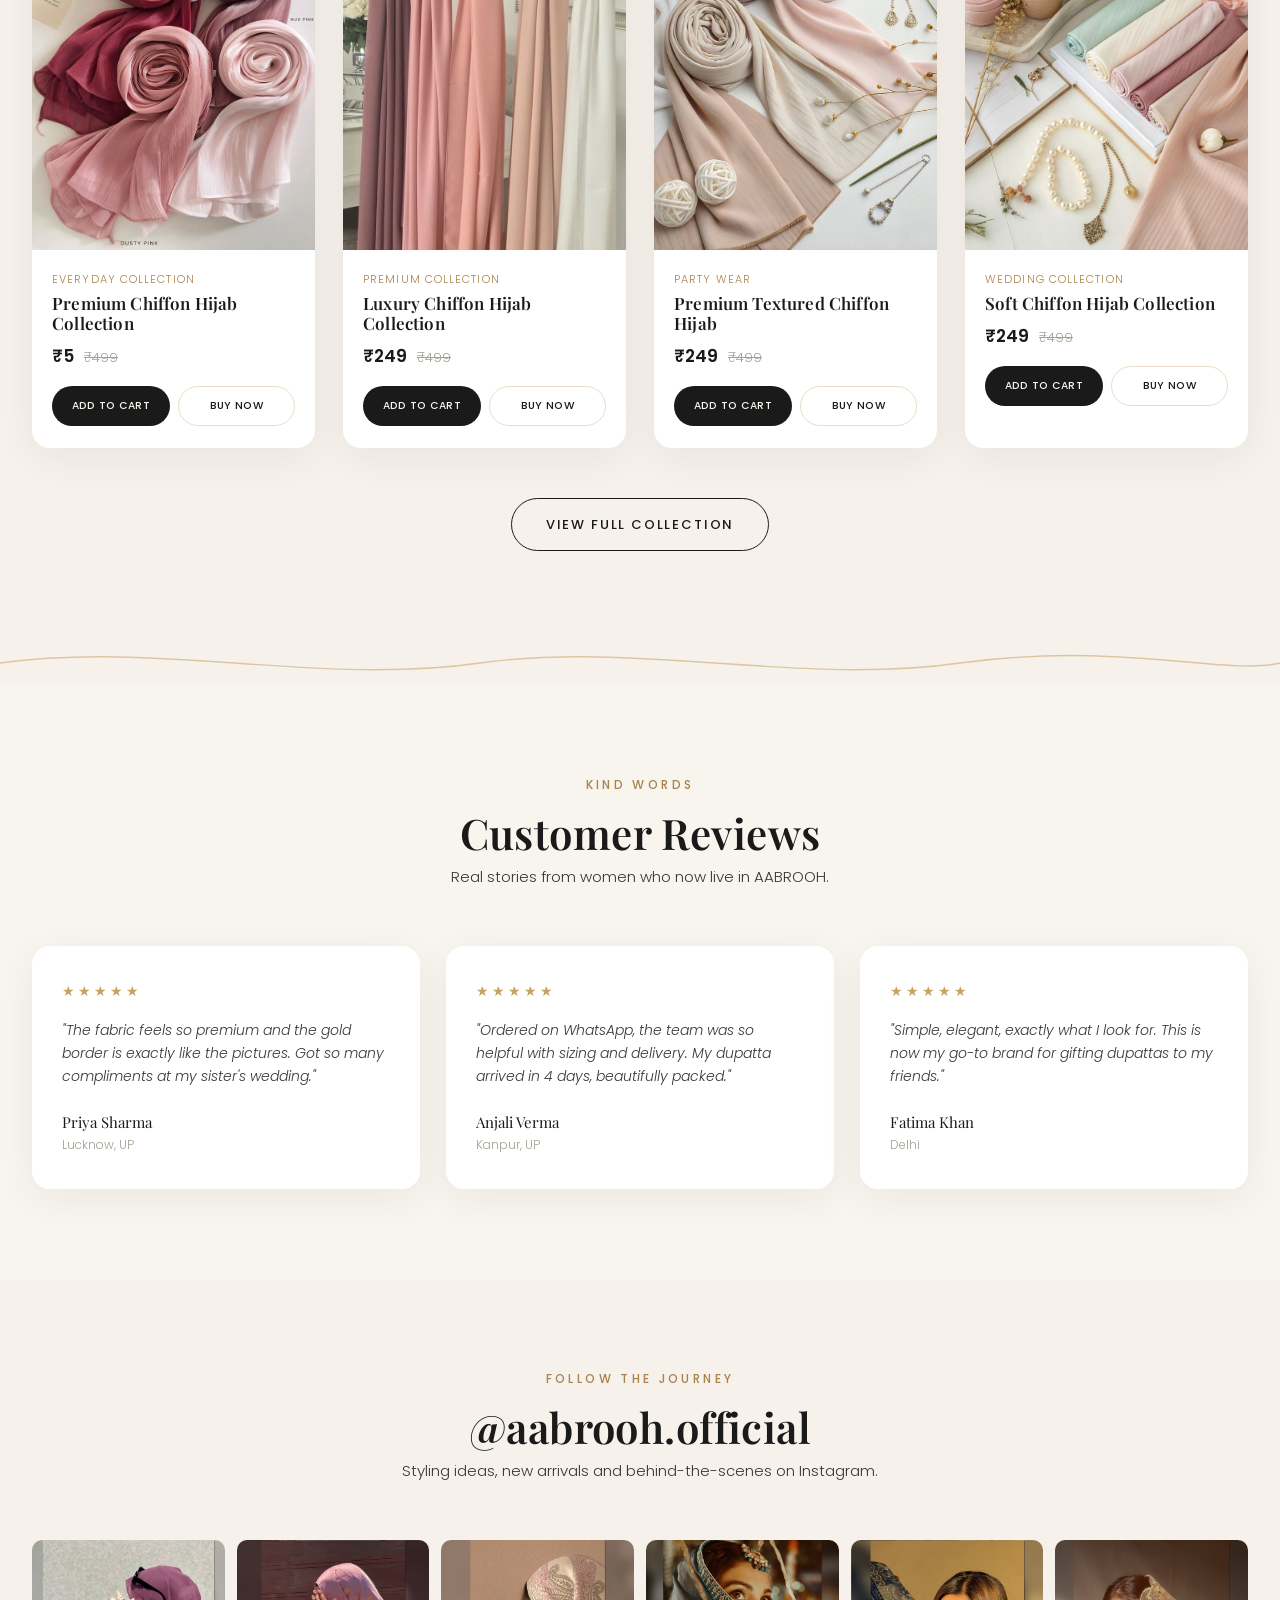
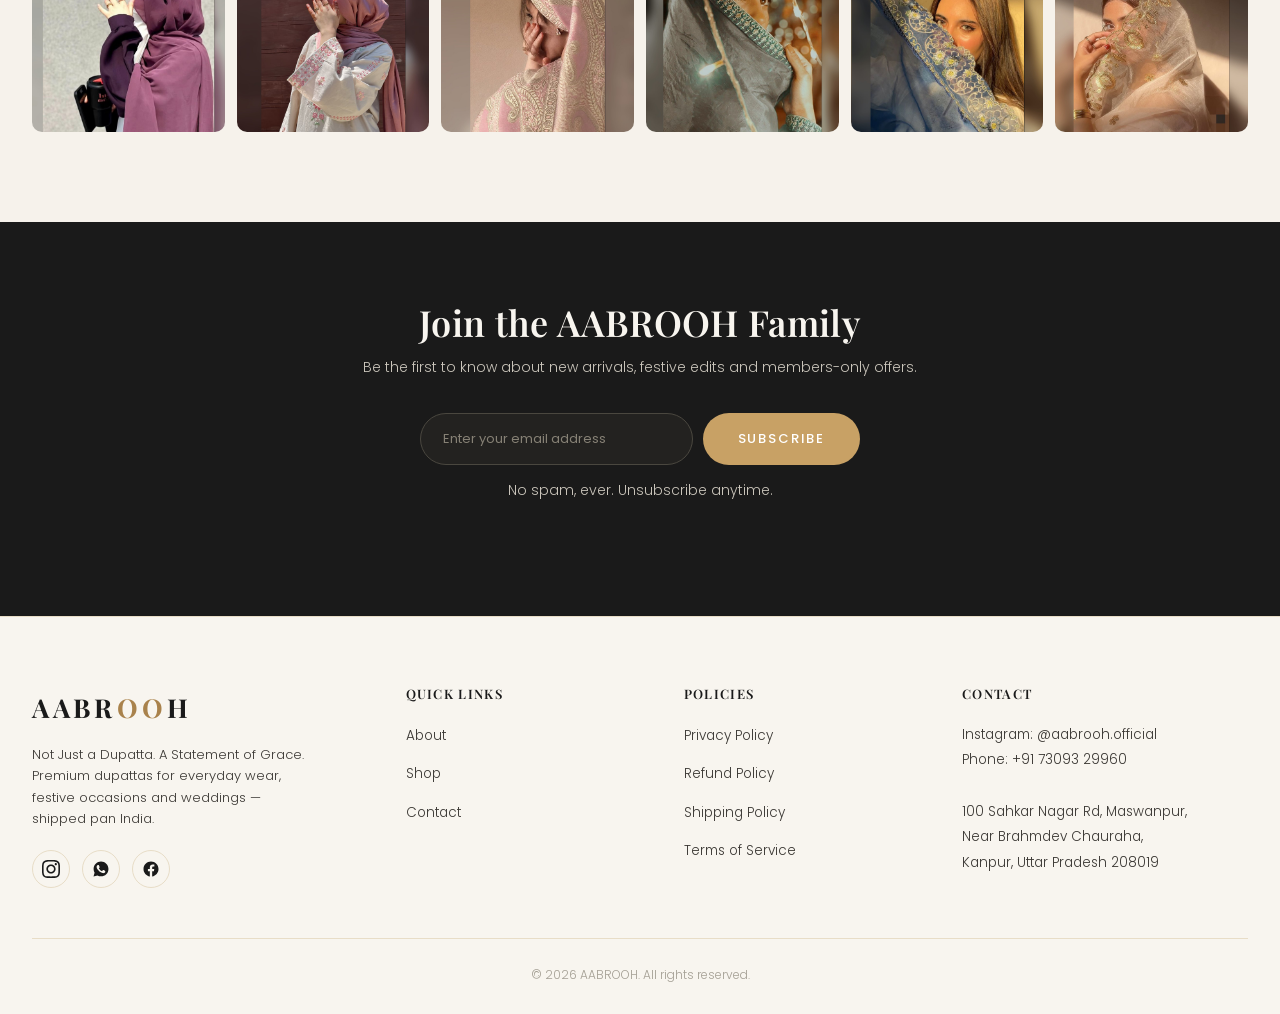
==== commit 2d720e4d: "Add favicon and apple-touch-icon links to index.html" ====
--- a/index.html
+++ b/index.html
@@ -10,6 +10,9 @@
 <meta name="theme-color" content="#F6F2EB">
 <link rel="preconnect" href="https://fonts.googleapis.com">
 <link href="https://fonts.googleapis.com/css2?family=Playfair+Display:wght@500;600;700&family=Poppins:wght@300;400;500;600&display=swap" rel="stylesheet">
+<link rel="icon" type="image/x-icon" href="favicon.ico">
+<link rel="icon" type="image/png" href="favicon.png">
+<link rel="apple-touch-icon" href="apple-touch-icon.png">
 <link rel="stylesheet" href="style.css">
 </head>
 <body>
